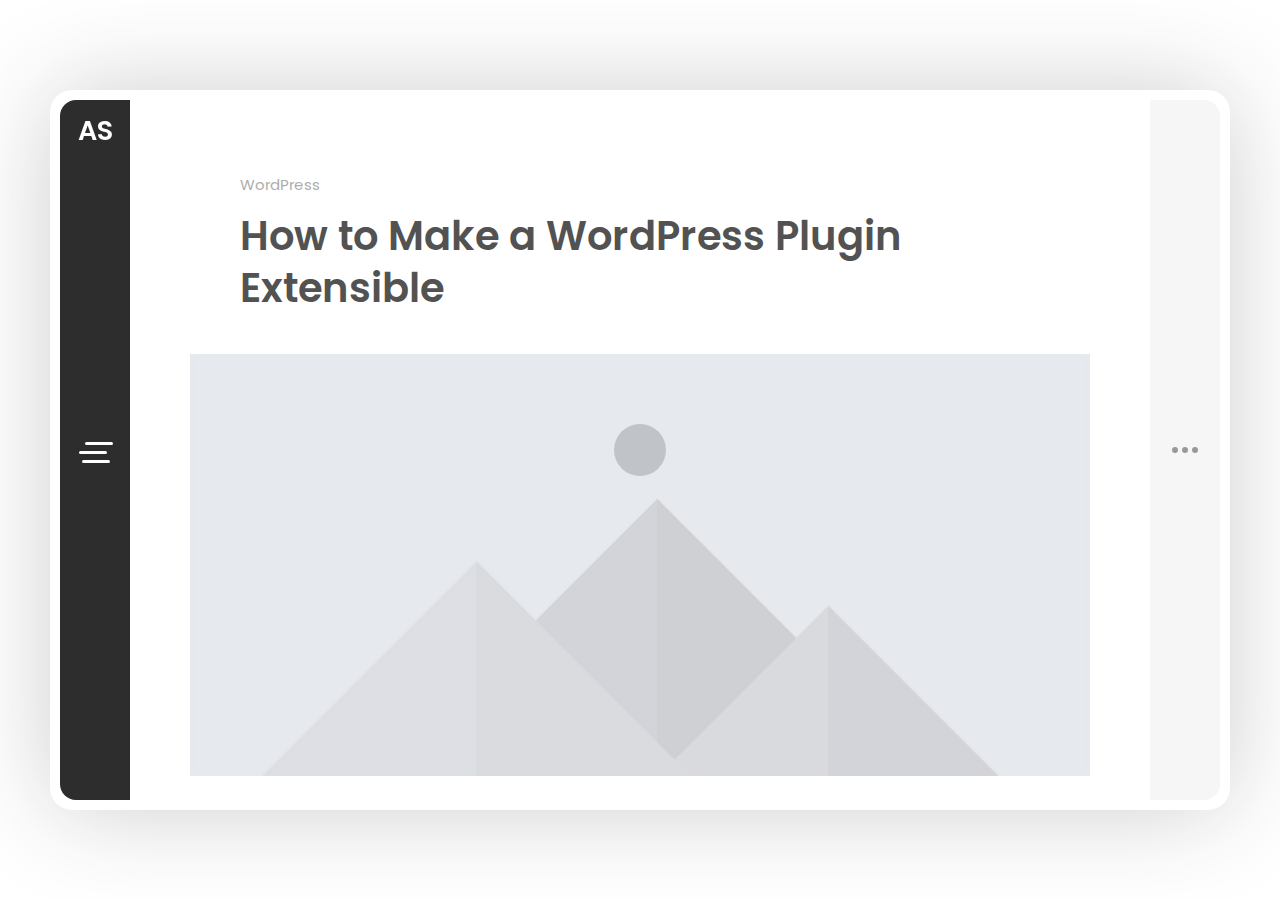
==== blog-post-1.html @ 0eae4720 "revamped my portfolio" ====
<!DOCTYPE html>
<html lang="en" class="no-js">
  <head>
    <meta charset="UTF-8" />
    <meta http-equiv="X-UA-Compatible" content="IE=edge"> 
    <title>Vattsal Portfolio / Resume Website</title>
    <meta name="viewport" content="width=device-width, initial-scale=1, maximum-scale=1, user-scalable=no">
    <meta name="description" content="Vattsal Portfolio / Resume Website" />
    <meta name="keywords" content="vcard, resposnive, retina, resume, jquery, css3, bootstrap, portfolio" />
    <meta name="author" content="lmpixels" />
    <link rel="shortcut icon" href="favicon.ico">


    <link rel="stylesheet" href="css/normalize.css" type="text/css">
    <link rel="stylesheet" href="css/bootstrap.min.css" type="text/css">
    <link rel="stylesheet" href="css/animations.css" type="text/css">
    <link rel="stylesheet" href="css/owl.carousel.css" type="text/css">
    <link rel="stylesheet" href="css/magnific-popup.css" type="text/css">
    <link rel="stylesheet" href="css/dlmenu.css" type="text/css">
    <link rel="stylesheet" href="css/main.css" type="text/css">
  </head>

  <body>

    <div class="lm-animated-bg"></div>
    
    <!-- Loading animation -->
    <div class="preloader">
      <div class="preloader-animation">
        <div class="preloader-spinner">
        </div>
      </div>
    </div>
    <!-- /Loading animation -->

    <!-- Page Wrapper -->
    <div class="page-wrapper bg-move-effect">
      <div class="page-content site-content">

        <!-- Site Header -->
        <header id="site_header" class="header">
          <div class="header-content">
            <!-- Menu Button Icon -->
            <div class="menu-button">
              <span></span>
              <span></span>
              <span></span>
            </div>
            <!-- /Menu Button Icon -->
                
            <!-- Personal Photo or Site Logo -->
            <!--<div class="header-photo">
              <a href="index.html">
                <img src="./img/profile_img.jpg" alt="image">
              </a>
            </div>-->
            <!-- /Personal Photo or Site Logo -->

            <!-- Text Logo -->
            <div class="header-titles">
              <a href="index.html">
                <h2>AS</h2>
              </a>
            </div>
            <!-- Text Logo -->
          </div>
          
          <!-- Site Main Menu & Profile Card -->
          <div class="site-menu profile-card-on flex-v-align dl-menuwrapper">
            <!-- Profile Card -->
            <div class="profile-card flex-v-align">
              <div class="profile-card-block">
              <!-- Profile Photo -->
              <div class="profile-img">
                <a href="#">
                  <img src="./img/vattsal-profile-square-2.png" alt="image">
                </a>
              </div>
              <!-- /Profile Photo -->
              
              <!-- Profile Titles -->
              <a href="#">
                <h3 class="site-title">Vattsal Bhatt</h3>
              </a>
                          
              <h5 class="site-subtitle">MERN Developer</h5>
              <!-- /Profile Titles -->
                
                <!-- Social Links -->
                <div class="social-links">
                  <ul>
                    <li>
                      <a href="https://github.com/vattsalbhatt" target="_blank">
                        <i class="fab fa-github"></i>
                      </a>
                    </li>
                    <li>
                      <a href="https://www.linkedin.com/in/vattsalbhatt/" target="_blank">
                        <i class="fab fa-linkedin"></i>
                      </a>
                    </li>
                    <li>
                      <a href="https://twitter.com/vattsalbhatt" target="_blank">
                        <i class="fab fa-twitter"></i>
                      </a>
                    </li>
                    
                    <li>
                      <a href="https://instagram.com/vattsalbhatt" target="_blank">
                        <i class="fab fa-instagram"></i>
                      </a>
                    </li>
                  </ul>
                </div>
                <!-- /Social Links -->
              </div>
            </div>
            <!-- /Profile Card -->

            <!-- Main Menu -->
            <ul class="alan-classic-menu main-menu dl-menu dl-menuopen">
              <li class="menu-item menu-item-has-children">
                <a href="index.html">About Me</a>
                <!-- <ul class="sub-menu">
                  <li class="menu-item">
                    <a href="index.html">About Me</a>
                  </li>
                  
                  <li class="menu-item ">
                    <a href="index-2.html">About Me 2</a>
                  </li>
                </ul> -->
              </li>
              
              <li class="menu-item">
                <a href="resume.html">Resume</a>
              </li>
<!-- 
              <li class="menu-item">
                <a href="portfolio.html">Portfolio</a>
              </li> -->

              <li class="menu-item current-menu-item">
                <a href="blog.html">Blog</a>
              </li>
              
              <li class="menu-item">
                <a href="contact.html">Contact</a>
              </li>
            </ul>
            <!-- /Main Menu -->
          </div>
          <!-- /Site Main Menu & Profile Card -->
        </header>
        <!-- /Site Header -->

        <!-- Right Sidebar -->
        <div class="r-sidebar">
          <div class="sidebar-button">
            <span></span>
            <span></span>
            <span></span>
          </div>
        </div>
        
        <div id="blog-sidebar" class="blog-sidebar">
          <div class="blog-sidebar-content clearfix">
            <div class="sidebar-item">
              <div class="sidebar-title">
                <h4>Recent Posts</h4>
              </div>
              <ul>
                <li>
                  <a href="#">Best Practices for Animated Progress Indicators</a>
                </li>
                
                <li>
                  <a href="#">Designing the Perfect Feature Comparison Table</a>
                </li>
                
                <li>
                  <a href="#">An Overview of E-Commerce Platforms</a>
                </li>
                
                <li>
                  <a href="#">Why I Switched to Sketch For UI Design</a>
                </li>
                
                <li>
                  <a href="#">Creative and Innovative Navigation Designs</a>
                </li>
              </ul>
            </div>

            <div class="sidebar-item"><div class="sidebar-title"><h4>Archives</h4></div>
              <ul>
                <li>
                  <a href='#'>June 2020</a>
                </li>
              </ul>
            </div>

            <div class="sidebar-item">
              <div class="sidebar-title">
                <h4>Categories</h4>
              </div>
              
              <ul>
                <li class="cat-item">
                  <a href="#">Design</a>
                </li>
                
                <li class="cat-item">
                  <a href="#">E-Commerce</a>
                </li>

                <li class="cat-item">
                  <a href="#">UI</a>
                </li>
                
                <li class="cat-item">
                  <a href="#">Uncategorized</a>
                </li>
                
                <li class="cat-item">
                  <a href="#">WordPress</a>
                </li>
              </ul>

            </div>

          </div>
        </div>
        <!-- /Right Sidebar -->

        <!-- Page Content -->
        <div class="content-area single-page-area" data-animation="animated-section-rotateRoomBottomIn">
          <div class="single-page-content">
            <div class="content-wrapper">
              <article class="post">

                  <header class="entry-header">
                    <div class="entry-meta entry-meta-top">
                      <span><a href="#" rel="category tag">WordPress</a></span>      
                    </div><!-- .entry-meta -->

                    <h2 class="entry-title">How to Make a WordPress Plugin Extensible</h2>
                  </header><!-- .entry-header -->

                  <div class="post-thumbnail">
                    <img src="./img/blog/blog_post_1_full.jpg" alt=""  />
                  </div>

                  <div class="post-content">
                    <div class="entry-content">

                      <div class="row">
                        <div class=" col-xs-12 col-sm-12 ">

                            <p>Lorem ipsum dolor sit amet, consectetur adipiscing elit. Nam cursus lorem a turpis feugiat, et porttitor leo dapibus. In ut tincidunt lectus, id hendrerit enim. Maecenas at nibh eu nulla dignissim posuere. Nullam viverra vitae elit a tempus. Donec quis eleifend eros. Donec imperdiet nisi mi, in ultricies risus porta ac. Nullam laoreet convallis nibh sed congue. Donec nulla ipsum, tincidunt a augue maximus, pellentesque imperdiet lectus. Aenean posuere consequat libero, id efficitur quam dictum volutpat.</p>
                            
                            <p>Donec mollis a lacus a pharetra. Nam facilisis enim erat, in scelerisque eros mollis quis. Aliquam erat volutpat. Nam vel nibh justo. Nunc vestibulum leo a ultricies malesuada. Proin quis volutpat sem. Morbi consequat lacinia pulvinar.</p>
                            
                            <div class="single-image ">
                              <a href="./img/blog/blog_post_2_full.jpg" class="lightbox">
                                <img src="./img/blog/blog_post_2_full.jpg" alt="image">
                              </a>
                            </div>

                            <p>Cras commodo, nulla a commodo sodales, nisl mauris interdum lectus, ac mattis lacus purus ut nunc. Fusce volutpat aliquam euismod. Aliquam pulvinar neque turpis, in tincidunt mi varius et. Curabitur vitae tempus mauris, porta dictum ante. Nam pellentesque et mauris a suscipit. Vivamus gravida erat nec elit ullamcorper, quis laoreet metus efficitur. Duis vulputate, mauris a auctor pretium, elit nisl eleifend nulla, non accumsan augue massa quis tellus. Aliquam at justo libero.</p><p>Donec mollis a lacus a pharetra. Nam facilisis enim erat, in scelerisque eros mollis quis. Aliquam erat volutpat. Nam vel nibh justo. Nunc vestibulum leo a ultricies malesuada. Proin quis volutpat sem. Morbi consequat lacinia pulvinar.</p>

                            <blockquote class="quote fw-quote-left fw-quote-md ">
                              <p>Mauris lectus dolor, varius ut imperdiet nec, dignissim nec ligula. Cras posuere odio et finibus accumsan. Mauris in sem non arcu consectetur posuere sed quis justo. Sed turpis mauris, aliquet ac lacus nec, tempor condimentum justo.</p>
                              <footer class="quote-author">
                                <span>Edgar D. Wang</span>
                              </footer>
                            </blockquote>
                            
                            <p>Orci varius natoque penatibus et magnis dis parturient montes, nascetur ridiculus mus. Sed vestibulum mauris condimentum ultrices scelerisque. Fusce pulvinar cursus luctus. Cras dapibus placerat magna, quis euismod nisi consequat euismod. Curabitur finibus nisi at justo ultricies, nec congue metus rutrum. Quisque vulputate sollicitudin aliquam. Curabitur posuere auctor dapibus.</p>
                            
                            <p>Donec mollis a lacus a pharetra. Nam facilisis enim erat, in scelerisque eros mollis quis. Aliquam erat volutpat. Nam vel nibh justo. Nunc vestibulum leo a ultricies malesuada. Proin quis volutpat sem. Morbi consequat lacinia pulvinar.</p>

                        </div>
                      </div>

                    </div><!-- .entry-content -->
  
                    <div class="entry-meta entry-meta-bottom">
                      <div class="date-author">
                        
                        <span class="entry-date">
                          <a href="#" rel="bookmark">
                            <i class="far fa-clock"></i>
                            <time class="entry-date" datetime="2020-04-04T08:29:37+00:00"> December 4, 2019</time>
                          </a>
                        </span>

                        <span class="author vcard">
                          <a class="url fn n" href="#" rel="author">
                            <i class="fas fa-user"></i>
                            <span> Leven</span>
                          </a>
                        </span>
                      </div>
  
                      <!-- Share Buttons -->
                      <div class="entry-share btn-group share-buttons">
                        <a href="https://www.facebook.com/sharer/sharer.php?u=http://example.com/" onclick="javascript:window.open(this.href, '', 'menubar=no,toolbar=no,resizable=yes,scrollbars=yes,height=300,width=600');return false;" class="btn" target="_blank" title="Share on Facebook">
                          <i class="fab fa-facebook-f"></i>
                        </a>
    
                        <a href="https://twitter.com/share?url=http://example.com/" onclick="javascript:window.open(this.href, '', 'menubar=no,toolbar=no,resizable=yes,scrollbars=yes,height=300,width=600');return false;" class="btn" target="_blank" title="Share on Twitter">
                          <i class="fab fa-twitter"></i>
                        </a>
                        
                        <a href="http://www.linkedin.com/shareArticle?mini=true&amp;url=http://example.com/" onclick="javascript:window.open(this.href,'', 'menubar=no,toolbar=no,resizable=yes,scrollbars=yes,height=600,width=600');return false;" class="btn" title="Share on LinkedIn">
                          <i class="fab fa-linkedin-in"></i>
                        </a>
                        
                        <a href="http://www.digg.com/submit?url=http://example.com/" onclick="javascript:window.open(this.href,'', 'menubar=no,toolbar=no,resizable=yes,scrollbars=yes,height=600,width=600');return false;" class="btn" title="Share on Digg">
                          <i class="fab fa-digg"></i>
                        </a>
                      </div>
                      <!-- /Share Buttons -->
                    </div>

                    <div class="post-tags">
                      <span class="tags">
                        <a href="#" rel="tag">design</a>
                        <a href="#" rel="tag">plugin</a>
                        <a href="#" rel="tag">WordPress</a>
                      </span>
                    </div>
                  </div>
                </article>
            </div>
          </div>

          <!-- /Footer -->
          <footer class="site-footer clearfix">
            <div class="footer-social">
              <ul class="footer-social-links">
                <li>
                  <a href="https://github.com/vattsalbhatt" target="_blank"
                    >GitHub</a
                  >
                </li>
                <li>
                  <a
                    href="https://www.linkedin.com/in/vattsalbhatt/"
                    target="_blank"
                    >LinkedIn</a
                  >
                </li>
                <li>
                  <a href="https://twitter.com/vattsalbhatt" target="_blank"
                    >Twitter</a
                  >
                </li>
                <li>
                  <a href="https://instagram.com/vattsalbhatt" target="_blank"
                    >Instagram</a
                  >
                </li>
              </ul>
            </div>

            <div class="footer-copyrights">
              <p>© 2023. This page deployed with AWS pipeline.</p>
            </div>
          </footer>
          <!-- /Footer -->
        </div>
        <!-- /Page Content -->
      </div>
    </div>
    <!-- /Page Wrapper -->

    <script src="js/jquery-2.1.3.min.js"></script>
    <script src="js/modernizr.custom.js"></script>
    <script src="js/imagesloaded.pkgd.min.js"></script>
    <script src='https://www.google.com/recaptcha/api.js'></script>
    <script src="js/bootstrap.min.js"></script>
    <script src='js/jquery.shuffle.min.js'></script>
    <script src='js/masonry.pkgd.min.js'></script>
    <script src='js/owl.carousel.min.js'></script>
    <script src="js/jquery.magnific-popup.min.js"></script>
    <script src="js/jquery.dlmenu.js"></script>
    <script src="js/validator.js"></script>
    <script src="js/main.js"></script>
  </body>
</html>
---- css/animations.css ----
/* animation sets */

/* move from / to  */

.animated-section-moveToLeft {
	-webkit-animation: moveToLeft .6s ease both;
	animation: moveToLeft .6s ease both;
}

.animated-section-moveFromLeft {
	-webkit-animation: moveFromLeft .6s ease both;
	animation: moveFromLeft .6s ease both;
}

.animated-section-moveToRight {
	-webkit-animation: moveToRight .6s ease both;
	animation: moveToRight .6s ease both;
}

.animated-section-moveFromRight {
	-webkit-animation: moveFromRight .6s ease both;
	animation: moveFromRight .6s ease both;
}

.animated-section-moveToTop {
	-webkit-animation: moveToTop .6s ease both;
	animation: moveToTop .6s ease both;
}

.animated-section-moveFromTop {
	-webkit-animation: moveFromTop .6s ease both;
	animation: moveFromTop .6s ease both;
}

.animated-section-moveToBottom {
	-webkit-animation: moveToBottom .6s ease both;
	animation: moveToBottom .6s ease both;
}

.animated-section-moveFromBottom {
	-webkit-animation: moveFromBottom .6s ease both;
	animation: moveFromBottom .6s ease both;
}

/* fade */

.animated-section-fade {
	-webkit-animation: fade .7s ease both;
	animation: fade .7s ease both;
}

/* move from / to and fade */

.animated-section-moveToLeftFade {
	-webkit-animation: moveToLeftFade .7s ease both;
	animation: moveToLeftFade .7s ease both;
}

.animated-section-moveFromLeftFade {
	-webkit-animation: moveFromLeftFade .7s ease both;
	animation: moveFromLeftFade .7s ease both;
}

.animated-section-moveToRightFade {
	-webkit-animation: moveToRightFade .7s ease both;
	animation: moveToRightFade .7s ease both;
}

.animated-section-moveFromRightFade {
	-webkit-animation: moveFromRightFade .7s ease both;
	animation: moveFromRightFade .7s ease both;
}

.animated-section-moveToTopFade {
	-webkit-animation: moveToTopFade .7s ease both;
	animation: moveToTopFade .7s ease both;
}

.animated-section-moveFromTopFade {
	-webkit-animation: moveFromTopFade .7s ease both;
	animation: moveFromTopFade .7s ease both;
}

.animated-section-moveToBottomFade {
	-webkit-animation: moveToBottomFade .7s ease both;
	animation: moveToBottomFade .7s ease both;
}

.animated-section-moveFromBottomFade {
	-webkit-animation: moveFromBottomFade .7s ease both;
	animation: moveFromBottomFade .7s ease both;
}

/* move to with different easing */

.animated-section-moveToLeftEasing {
	-webkit-animation: moveToLeft .7s ease-in-out both;
	animation: moveToLeft .7s ease-in-out both;
}
.animated-section-moveToRightEasing {
	-webkit-animation: moveToRight .7s ease-in-out both;
	animation: moveToRight .7s ease-in-out both;
}
.animated-section-moveToTopEasing {
	-webkit-animation: moveToTop .7s ease-in-out both;
	animation: moveToTop .7s ease-in-out both;
}
.animated-section-moveToBottomEasing {
	-webkit-animation: moveToBottom .7s ease-in-out both;
	animation: moveToBottom .7s ease-in-out both;
}

/********************************* keyframes **************************************/

/* move from / to  */

@-webkit-keyframes moveToLeft {
	from { }
	to { -webkit-transform: translateX(-100%); }
}
@keyframes moveToLeft {
	from { }
	to { -webkit-transform: translateX(-100%); transform: translateX(-100%); }
}

@-webkit-keyframes moveFromLeft {
	from { -webkit-transform: translateX(-100%); }
}
@keyframes moveFromLeft {
	from { -webkit-transform: translateX(-100%); transform: translateX(-100%); }
}

@-webkit-keyframes moveToRight { 
	from { }
	to { -webkit-transform: translateX(100%); }
}
@keyframes moveToRight { 
	from { }
	to { -webkit-transform: translateX(100%); transform: translateX(100%); }
}

@-webkit-keyframes moveFromRight {
	from { -webkit-transform: translateX(100%); }
}
@keyframes moveFromRight {
	from { -webkit-transform: translateX(100%); transform: translateX(100%); }
}

@-webkit-keyframes moveToTop {
	from { }
	to { -webkit-transform: translateY(-100%); }
}
@keyframes moveToTop {
	from { }
	to { -webkit-transform: translateY(-100%); transform: translateY(-100%); }
}

@-webkit-keyframes moveFromTop {
	from { -webkit-transform: translateY(-100%); }
}
@keyframes moveFromTop {
	from { -webkit-transform: translateY(-100%); transform: translateY(-100%); }
}

@-webkit-keyframes moveToBottom {
	from { }
	to { -webkit-transform: translateY(100%); }
}
@keyframes moveToBottom {
	from { }
	to { -webkit-transform: translateY(100%); transform: translateY(100%); }
}

@-webkit-keyframes moveFromBottom {
	from { -webkit-transform: translateY(100%); }
}
@keyframes moveFromBottom {
	from { -webkit-transform: translateY(100%); transform: translateY(100%); }
}

/* fade */

@-webkit-keyframes fade {
	from { }
	to { opacity: 0.3; }
}
@keyframes fade {
	from { }
	to { opacity: 0.3; }
}

/* move from / to and fade */

@-webkit-keyframes moveToLeftFade {
	from { }
	to { opacity: 0.3; -webkit-transform: translateX(-100%); }
}
@keyframes moveToLeftFade {
	from { }
	to { opacity: 0.3; -webkit-transform: translateX(-100%); transform: translateX(-100%); }
}

@-webkit-keyframes moveFromLeftFade {
	from { opacity: 0.3; -webkit-transform: translateX(-100%); }
}
@keyframes moveFromLeftFade {
	from { opacity: 0.3; -webkit-transform: translateX(-100%); transform: translateX(-100%); }
}

@-webkit-keyframes moveToRightFade {
	from { }
	to { opacity: 0.3; -webkit-transform: translateX(100%); }
}
@keyframes moveToRightFade {
	from { }
	to { opacity: 0.3; -webkit-transform: translateX(100%); transform: translateX(100%); }
}

@-webkit-keyframes moveFromRightFade {
	from { opacity: 0.3; -webkit-transform: translateX(100%); }
}
@keyframes moveFromRightFade {
	from { opacity: 0.3; -webkit-transform: translateX(100%); transform: translateX(100%); }
}

@-webkit-keyframes moveToTopFade {
	from { }
	to { opacity: 0.3; -webkit-transform: translateY(-100%); }
}
@keyframes moveToTopFade {
	from { }
	to { opacity: 0.3; -webkit-transform: translateY(-100%); transform: translateY(-100%); }
}

@-webkit-keyframes moveFromTopFade {
	from { opacity: 0.3; -webkit-transform: translateY(-100%); }
}
@keyframes moveFromTopFade {
	from { opacity: 0.3; -webkit-transform: translateY(-100%); transform: translateY(-100%); }
}

@-webkit-keyframes moveToBottomFade {
	from { }
	to { opacity: 0.3; -webkit-transform: translateY(100%); }
}
@keyframes moveToBottomFade {
	from { }
	to { opacity: 0.3; -webkit-transform: translateY(100%); transform: translateY(100%); }
}

@-webkit-keyframes moveFromBottomFade {
	from { opacity: 0.3; -webkit-transform: translateY(100%); }
}
@keyframes moveFromBottomFade {
	from { opacity: 0.3; -webkit-transform: translateY(100%); transform: translateY(100%); }
}

/* scale and fade */

.animated-section-scaleDown {
	-webkit-animation: scaleDown .7s ease both;
	animation: scaleDown .7s ease both;
}

.animated-section-scaleUp {
	-webkit-animation: scaleUp .7s ease both;
	animation: scaleUp .7s ease both;
}

.animated-section-scaleUpDown {
	-webkit-animation: scaleUpDown .5s ease both;
	animation: scaleUpDown .5s ease both;
}

.animated-section-scaleDownUp {
	-webkit-animation: scaleDownUp .5s ease both;
	animation: scaleDownUp .5s ease both;
}

.animated-section-scaleDownCenter {
	-webkit-animation: scaleDownCenter .4s ease-in both;
	animation: scaleDownCenter .4s ease-in both;
}

.animated-section-scaleUpCenter {
	-webkit-animation: scaleUpCenter .4s ease-out both;
	animation: scaleUpCenter .4s ease-out both;
}

/********************************* keyframes **************************************/

/* scale and fade */

@-webkit-keyframes scaleDown {
	from { }
	to { opacity: 0; -webkit-transform: scale(.8); }
}
@keyframes scaleDown {
	from { }
	to { opacity: 0; -webkit-transform: scale(.8); transform: scale(.8); }
}

@-webkit-keyframes scaleUp {
	from { opacity: 0; -webkit-transform: scale(.8); }
}
@keyframes scaleUp {
	from { opacity: 0; -webkit-transform: scale(.8); transform: scale(.8); }
}

@-webkit-keyframes scaleUpDown {
	from { opacity: 0; -webkit-transform: scale(1.2); }
}
@keyframes scaleUpDown {
	from { opacity: 0; -webkit-transform: scale(1.2); transform: scale(1.2); }
}

@-webkit-keyframes scaleDownUp {
	from { }
	to { opacity: 0; -webkit-transform: scale(1.2); }
}
@keyframes scaleDownUp {
	from { }
	to { opacity: 0; -webkit-transform: scale(1.2); transform: scale(1.2); }
}

@-webkit-keyframes scaleDownCenter {
	from { }
	to { opacity: 0; -webkit-transform: scale(.7); }
}
@keyframes scaleDownCenter {
	from { }
	to { opacity: 0; -webkit-transform: scale(.7); transform: scale(.7); }
}

@-webkit-keyframes scaleUpCenter {
	from { opacity: 0; -webkit-transform: scale(.7); }
}
@keyframes scaleUpCenter {
	from { opacity: 0; -webkit-transform: scale(.7); transform: scale(.7); }
}

/* rotate sides first and scale */

.animated-section-rotateRightSideFirst {
	-webkit-transform-origin: 0% 50%;
	transform-origin: 0% 50%;
	-webkit-animation: rotateRightSideFirst .8s both ease-in;
	animation: rotateRightSideFirst .8s both ease-in;
}
.animated-section-rotateLeftSideFirst {
	-webkit-transform-origin: 100% 50%;
	transform-origin: 100% 50%;
	-webkit-animation: rotateLeftSideFirst .8s both ease-in;
	animation: rotateLeftSideFirst .8s both ease-in;
}
.animated-section-rotateTopSideFirst {
	-webkit-transform-origin: 50% 100%;
	transform-origin: 50% 100%;
	-webkit-animation: rotateTopSideFirst .8s both ease-in;
	animation: rotateTopSideFirst .8s both ease-in;
}
.animated-section-rotateBottomSideFirst {
	-webkit-transform-origin: 50% 0%;
	transform-origin: 50% 0%;
	-webkit-animation: rotateBottomSideFirst .8s both ease-in;
	animation: rotateBottomSideFirst .8s both ease-in;
}

/* flip */

.animated-section-flipOutRight {
	-webkit-transform-origin: 50% 50%;
	transform-origin: 50% 50%;
	-webkit-animation: flipOutRight .5s both ease-in;
	animation: flipOutRight .5s both ease-in;
}
.animated-section-flipInLeft {
	-webkit-transform-origin: 50% 50%;
	transform-origin: 50% 50%;
	-webkit-animation: flipInLeft .5s both ease-out;
	animation: flipInLeft .5s both ease-out;
}
.animated-section-flipOutLeft {
	-webkit-transform-origin: 50% 50%;
	transform-origin: 50% 50%;
	-webkit-animation: flipOutLeft .5s both ease-in;
	animation: flipOutLeft .5s both ease-in;
}
.animated-section-flipInRight {
	-webkit-transform-origin: 50% 50%;
	transform-origin: 50% 50%;
	-webkit-animation: flipInRight .5s both ease-out;
	animation: flipInRight .5s both ease-out;
}
.animated-section-flipOutTop {
	-webkit-transform-origin: 50% 50%;
	transform-origin: 50% 50%;
	-webkit-animation: flipOutTop .5s both ease-in;
	animation: flipOutTop .5s both ease-in;
}
.animated-section-flipInBottom {
	-webkit-transform-origin: 50% 50%;
	transform-origin: 50% 50%;
	-webkit-animation: flipInBottom .5s both ease-out;
	animation: flipInBottom .5s both ease-out;
}
.animated-section-flipOutBottom {
	-webkit-transform-origin: 50% 50%;
	transform-origin: 50% 50%;
	-webkit-animation: flipOutBottom .5s both ease-in;
	animation: flipOutBottom .5s both ease-in;
}
.animated-section-flipInTop {
	-webkit-transform-origin: 50% 50%;
	transform-origin: 50% 50%;
	-webkit-animation: flipInTop .5s both ease-out;
	animation: flipInTop .5s both ease-out;
}

/* rotate fall */

.animated-section-rotateFall {
	-webkit-transform-origin: 0% 0%;
	transform-origin: 0% 0%;
	-webkit-animation: rotateFall 1s both ease-in;
	animation: rotateFall 1s both ease-in;
}

/* rotate newspaper */
.animated-section-rotateOutNewspaper {
	-webkit-transform-origin: 50% 50%;
	transform-origin: 50% 50%;
	-webkit-animation: rotateOutNewspaper .5s both ease-in;
	animation: rotateOutNewspaper .5s both ease-in;
}
.animated-section-rotateInNewspaper {
	-webkit-transform-origin: 50% 50%;
	transform-origin: 50% 50%;
	-webkit-animation: rotateInNewspaper .5s both ease-out;
	animation: rotateInNewspaper .5s both ease-out;
}

/* push */
.animated-section-rotatePushLeft {
	-webkit-transform-origin: 0% 50%;
	transform-origin: 0% 50%;
	-webkit-animation: rotatePushLeft .8s both ease;
	animation: rotatePushLeft .8s both ease;
}
.animated-section-rotatePushRight {
	-webkit-transform-origin: 100% 50%;
	transform-origin: 100% 50%;
	-webkit-animation: rotatePushRight .8s both ease;
	animation: rotatePushRight .8s both ease;
}
.animated-section-rotatePushTop {
	-webkit-transform-origin: 50% 0%;
	transform-origin: 50% 0%;
	-webkit-animation: rotatePushTop .8s both ease;
	animation: rotatePushTop .8s both ease;
}
.animated-section-rotatePushBottom {
	-webkit-transform-origin: 50% 100%;
	transform-origin: 50% 100%;
	-webkit-animation: rotatePushBottom .8s both ease;
	animation: rotatePushBottom .8s both ease;
}

/* pull */
.animated-section-rotatePullRight {
	-webkit-transform-origin: 100% 50%;
	transform-origin: 100% 50%;
	-webkit-animation: rotatePullRight .5s both ease;
	animation: rotatePullRight .5s both ease;
}
.animated-section-rotatePullLeft {
	-webkit-transform-origin: 0% 50%;
	transform-origin: 0% 50%;
	-webkit-animation: rotatePullLeft .5s both ease;
	animation: rotatePullLeft .5s both ease;
}
.animated-section-rotatePullTop {
	-webkit-transform-origin: 50% 0%;
	transform-origin: 50% 0%;
	-webkit-animation: rotatePullTop .5s both ease;
	animation: rotatePullTop .5s both ease;
}
.animated-section-rotatePullBottom {
	-webkit-transform-origin: 50% 100%;
	transform-origin: 50% 100%;
	-webkit-animation: rotatePullBottom .5s both ease;
	animation: rotatePullBottom .5s both ease;
}

/* fold */
.animated-section-rotateFoldRight {
	-webkit-transform-origin: 0% 50%;
	transform-origin: 0% 50%;
	-webkit-animation: rotateFoldRight .7s both ease;
	animation: rotateFoldRight .7s both ease;
}
.animated-section-rotateFoldLeft {
	-webkit-transform-origin: 100% 50%;
	transform-origin: 100% 50%;
	-webkit-animation: rotateFoldLeft .7s both ease;
	animation: rotateFoldLeft .7s both ease;
}
.animated-section-rotateFoldTop {
	-webkit-transform-origin: 50% 100%;
	transform-origin: 50% 100%;
	-webkit-animation: rotateFoldTop .7s both ease;
	animation: rotateFoldTop .7s both ease;
}
.animated-section-rotateFoldBottom {
	-webkit-transform-origin: 50% 0%;
	transform-origin: 50% 0%;
	-webkit-animation: rotateFoldBottom .7s both ease;
	animation: rotateFoldBottom .7s both ease;
}

/* unfold */
.animated-section-rotateUnfoldLeft {
	-webkit-transform-origin: 100% 50%;
	transform-origin: 100% 50%;
	-webkit-animation: rotateUnfoldLeft .7s both ease;
	animation: rotateUnfoldLeft .7s both ease;
}
.animated-section-rotateUnfoldRight {
	-webkit-transform-origin: 0% 50%;
	transform-origin: 0% 50%;
	-webkit-animation: rotateUnfoldRight .7s both ease;
	animation: rotateUnfoldRight .7s both ease;
}
.animated-section-rotateUnfoldTop {
	-webkit-transform-origin: 50% 100%;
	transform-origin: 50% 100%;
	-webkit-animation: rotateUnfoldTop .7s both ease;
	animation: rotateUnfoldTop .7s both ease;
}
.animated-section-rotateUnfoldBottom {
	-webkit-transform-origin: 50% 0%;
	transform-origin: 50% 0%;
	-webkit-animation: rotateUnfoldBottom .7s both ease;
	animation: rotateUnfoldBottom .7s both ease;
}

/* room walls */
.animated-section-rotateRoomLeftOut {
	-webkit-transform-origin: 100% 50%;
	transform-origin: 100% 50%;
	-webkit-animation: rotateRoomLeftOut .8s both ease;
	animation: rotateRoomLeftOut .8s both ease;
}
.animated-section-rotateRoomLeftIn {
	-webkit-transform-origin: 0% 50%;
	transform-origin: 0% 50%;
	-webkit-animation: rotateRoomLeftIn .8s both ease;
	animation: rotateRoomLeftIn .8s both ease;
}
.animated-section-rotateRoomRightOut {
	-webkit-transform-origin: 0% 50%;
	transform-origin: 0% 50%;
	-webkit-animation: rotateRoomRightOut .8s both ease;
	animation: rotateRoomRightOut .8s both ease;
}
.animated-section-rotateRoomRightIn {
	-webkit-transform-origin: 100% 50%;
	transform-origin: 100% 50%;
	-webkit-animation: rotateRoomRightIn .8s both ease;
	animation: rotateRoomRightIn .8s both ease;
}
.animated-section-rotateRoomTopOut {
	-webkit-transform-origin: 50% 100%;
	transform-origin: 50% 100%;
	-webkit-animation: rotateRoomTopOut .8s both ease;
	animation: rotateRoomTopOut .8s both ease;
}
.animated-section-rotateRoomTopIn {
	-webkit-transform-origin: 50% 0%;
	transform-origin: 50% 0%;
	-webkit-animation: rotateRoomTopIn .8s both ease;
	animation: rotateRoomTopIn .8s both ease;
}
.animated-section-rotateRoomBottomOut {
	-webkit-transform-origin: 50% 0%;
	transform-origin: 50% 0%;
	-webkit-animation: rotateRoomBottomOut .8s both ease;
	animation: rotateRoomBottomOut .8s both ease;
}
.animated-section-rotateRoomBottomIn {
	-webkit-transform-origin: 50% 100%;
	transform-origin: 50% 100%;
	-webkit-animation: rotateRoomBottomIn .8s both ease;
	animation: rotateRoomBottomIn .8s both ease;
}

/* cube */
.animated-section-rotateCubeLeftOut {
	-webkit-transform-origin: 100% 50%;
	transform-origin: 100% 50%;
	-webkit-animation: rotateCubeLeftOut .6s both ease-in;
	animation: rotateCubeLeftOut .6s both ease-in;
}
.animated-section-rotateCubeLeftIn {
	-webkit-transform-origin: 0% 50%;
	transform-origin: 0% 50%;
	-webkit-animation: rotateCubeLeftIn .6s both ease-in;
	animation: rotateCubeLeftIn .6s both ease-in;
}
.animated-section-rotateCubeRightOut {
	-webkit-transform-origin: 0% 50%;
	transform-origin: 0% 50%;
	-webkit-animation: rotateCubeRightOut .6s both ease-in;
	animation: rotateCubeRightOut .6s both ease-in;
}
.animated-section-rotateCubeRightIn {
	-webkit-transform-origin: 100% 50%;
	transform-origin: 100% 50%;
	-webkit-animation: rotateCubeRightIn .6s both ease-in;
	animation: rotateCubeRightIn .6s both ease-in;
}
.animated-section-rotateCubeTopOut {
	-webkit-transform-origin: 50% 100%;
	transform-origin: 50% 100%;
	-webkit-animation: rotateCubeTopOut .6s both ease-in;
	animation: rotateCubeTopOut .6s both ease-in;
}
.animated-section-rotateCubeTopIn {
	-webkit-transform-origin: 50% 0%;
	transform-origin: 50% 0%;
	-webkit-animation: rotateCubeTopIn .6s both ease-in;
	animation: rotateCubeTopIn .6s both ease-in;
}
.animated-section-rotateCubeBottomOut {
	-webkit-transform-origin: 50% 0%;
	transform-origin: 50% 0%;
	-webkit-animation: rotateCubeBottomOut .6s both ease-in;
	animation: rotateCubeBottomOut .6s both ease-in;
}
.animated-section-rotateCubeBottomIn {
	-webkit-transform-origin: 50% 100%;
	transform-origin: 50% 100%;
	-webkit-animation: rotateCubeBottomIn .6s both ease-in;
	animation: rotateCubeBottomIn .6s both ease-in;
}

/* carousel */
.animated-section-rotateCarouselLeftOut {
	-webkit-transform-origin: 100% 50%;
	transform-origin: 100% 50%;
	-webkit-animation: rotateCarouselLeftOut .8s both ease;
	animation: rotateCarouselLeftOut .8s both ease;
}
.animated-section-rotateCarouselLeftIn {
	-webkit-transform-origin: 0% 50%;
	transform-origin: 0% 50%;
	-webkit-animation: rotateCarouselLeftIn .8s both ease;
	animation: rotateCarouselLeftIn .8s both ease;
}
.animated-section-rotateCarouselRightOut {
	-webkit-transform-origin: 0% 50%;
	transform-origin: 0% 50%;
	-webkit-animation: rotateCarouselRightOut .8s both ease;
	animation: rotateCarouselRightOut .8s both ease;
}
.animated-section-rotateCarouselRightIn {
	-webkit-transform-origin: 100% 50%;
	transform-origin: 100% 50%;
	-webkit-animation: rotateCarouselRightIn .8s both ease;
	animation: rotateCarouselRightIn .8s both ease;
}
.animated-section-rotateCarouselTopOut {
	-webkit-transform-origin: 50% 100%;
	transform-origin: 50% 100%;
	-webkit-animation: rotateCarouselTopOut .8s both ease;
	animation: rotateCarouselTopOut .8s both ease;
}
.animated-section-rotateCarouselTopIn {
	-webkit-transform-origin: 50% 0%;
	transform-origin: 50% 0%;
	-webkit-animation: rotateCarouselTopIn .8s both ease;
	animation: rotateCarouselTopIn .8s both ease;
}
.animated-section-rotateCarouselBottomOut {
	-webkit-transform-origin: 50% 0%;
	transform-origin: 50% 0%;
	-webkit-animation: rotateCarouselBottomOut .8s both ease;
	animation: rotateCarouselBottomOut .8s both ease;
}
.animated-section-rotateCarouselBottomIn {
	-webkit-transform-origin: 50% 100%;
	transform-origin: 50% 100%;
	-webkit-animation: rotateCarouselBottomIn .8s both ease;
	animation: rotateCarouselBottomIn .8s both ease;
}

/* sides */
.animated-section-rotateSidesOut {
	-webkit-transform-origin: -50% 50%;
	transform-origin: -50% 50%;
	-webkit-animation: rotateSidesOut .5s both ease-in;
	animation: rotateSidesOut .5s both ease-in;
}
.animated-section-rotateSidesIn {
	-webkit-transform-origin: 150% 50%;
	transform-origin: 150% 50%;
	-webkit-animation: rotateSidesIn .5s both ease-out;
	animation: rotateSidesIn .5s both ease-out;
}

/* slide */
.animated-section-rotateSlideOut {
	-webkit-animation: rotateSlideOut 1s both ease;
	animation: rotateSlideOut 1s both ease;
}
.animated-section-rotateSlideIn {
	-webkit-animation: rotateSlideIn 1s both ease;
	animation: rotateSlideIn 1s both ease;
}

/********************************* keyframes **************************************/

/* rotate sides first and scale */

@-webkit-keyframes rotateRightSideFirst {
	0% { }
	40% { -webkit-transform: rotateY(15deg); opacity: .8; -webkit-animation-timing-function: ease-out; }
	100% { -webkit-transform: scale(0.8) translateZ(-200px); opacity:0; }
}
@keyframes rotateRightSideFirst {
	0% { }
	40% { -webkit-transform: rotateY(15deg); transform: rotateY(15deg); opacity: .8; -webkit-animation-timing-function: ease-out; animation-timing-function: ease-out; }
	100% { -webkit-transform: scale(0.8) translateZ(-200px); transform: scale(0.8) translateZ(-200px); opacity:0; }
}

@-webkit-keyframes rotateLeftSideFirst {
	0% { }
	40% { -webkit-transform: rotateY(-15deg); opacity: .8; -webkit-animation-timing-function: ease-out; }
	100% { -webkit-transform: scale(0.8) translateZ(-200px); opacity:0; }
}
@keyframes rotateLeftSideFirst {
	0% { }
	40% { -webkit-transform: rotateY(-15deg); transform: rotateY(-15deg); opacity: .8; -webkit-animation-timing-function: ease-out; animation-timing-function: ease-out; }
	100% { -webkit-transform: scale(0.8) translateZ(-200px); transform: scale(0.8) translateZ(-200px); opacity:0; }
}

@-webkit-keyframes rotateTopSideFirst {
	0% { }
	40% { -webkit-transform: rotateX(15deg); opacity: .8; -webkit-animation-timing-function: ease-out; }
	100% { -webkit-transform: scale(0.8) translateZ(-200px); opacity:0; }
}
@keyframes rotateTopSideFirst {
	0% { }
	40% { -webkit-transform: rotateX(15deg); transform: rotateX(15deg); opacity: .8; -webkit-animation-timing-function: ease-out; animation-timing-function: ease-out; }
	100% { -webkit-transform: scale(0.8) translateZ(-200px); transform: scale(0.8) translateZ(-200px); opacity:0; }
}

@-webkit-keyframes rotateBottomSideFirst {
	0% { }
	40% { -webkit-transform: rotateX(-15deg); opacity: .8; -webkit-animation-timing-function: ease-out; }
	100% { -webkit-transform: scale(0.8) translateZ(-200px); opacity:0; }
}
@keyframes rotateBottomSideFirst {
	0% { }
	40% { -webkit-transform: rotateX(-15deg); transform: rotateX(-15deg); opacity: .8; -webkit-animation-timing-function: ease-out; animation-timing-function: ease-out; }
	100% { -webkit-transform: scale(0.8) translateZ(-200px); transform: scale(0.8) translateZ(-200px); opacity:0; }
}

/* flip */

@-webkit-keyframes flipOutRight {
	from { }
	to { -webkit-transform: translateZ(-1000px) rotateY(90deg); opacity: 0.2; }
}
@keyframes flipOutRight {
	from { }
	to { -webkit-transform: translateZ(-1000px) rotateY(90deg); transform: translateZ(-1000px) rotateY(90deg); opacity: 0.2; }
}

@-webkit-keyframes flipInLeft {
	from { -webkit-transform: translateZ(-1000px) rotateY(-90deg); opacity: 0.2; }
}
@keyframes flipInLeft {
	from { -webkit-transform: translateZ(-1000px) rotateY(-90deg); transform: translateZ(-1000px) rotateY(-90deg); opacity: 0.2; }
}

@-webkit-keyframes flipOutLeft {
	from { }
	to { -webkit-transform: translateZ(-1000px) rotateY(-90deg); opacity: 0.2; }
}
@keyframes flipOutLeft {
	from { }
	to { -webkit-transform: translateZ(-1000px) rotateY(-90deg); transform: translateZ(-1000px) rotateY(-90deg); opacity: 0.2; }
}

@-webkit-keyframes flipInRight {
	from { -webkit-transform: translateZ(-1000px) rotateY(90deg); opacity: 0.2; }
}
@keyframes flipInRight {
	from { -webkit-transform: translateZ(-1000px) rotateY(90deg); transform: translateZ(-1000px) rotateY(90deg); opacity: 0.2; }
}

@-webkit-keyframes flipOutTop {
	from { }
	to { -webkit-transform: translateZ(-1000px) rotateX(90deg); opacity: 0.2; }
}
@keyframes flipOutTop {
	from { }
	to { -webkit-transform: translateZ(-1000px) rotateX(90deg); transform: translateZ(-1000px) rotateX(90deg); opacity: 0.2; }
}

@-webkit-keyframes flipInBottom {
	from { -webkit-transform: translateZ(-1000px) rotateX(-90deg); opacity: 0.2; }
}
@keyframes flipInBottom {
	from { -webkit-transform: translateZ(-1000px) rotateX(-90deg); transform: translateZ(-1000px) rotateX(-90deg); opacity: 0.2; }
}

@-webkit-keyframes flipOutBottom {
	from { }
	to { -webkit-transform: translateZ(-1000px) rotateX(-90deg); opacity: 0.2; }
}
@keyframes flipOutBottom {
	from { }
	to { -webkit-transform: translateZ(-1000px) rotateX(-90deg); transform: translateZ(-1000px) rotateX(-90deg); opacity: 0.2; }
}

@-webkit-keyframes flipInTop {
	from { -webkit-transform: translateZ(-1000px) rotateX(90deg); opacity: 0.2; }
}
@keyframes flipInTop {
	from { -webkit-transform: translateZ(-1000px) rotateX(90deg); transform: translateZ(-1000px) rotateX(90deg); opacity: 0.2; }
}

/* fall */

@-webkit-keyframes rotateFall {
	0% { -webkit-transform: rotateZ(0deg); }
	20% { -webkit-transform: rotateZ(10deg); -webkit-animation-timing-function: ease-out; }
	40% { -webkit-transform: rotateZ(17deg); }
	60% { -webkit-transform: rotateZ(16deg); }
	100% { -webkit-transform: translateY(100%) rotateZ(17deg); }
}
@keyframes rotateFall {
	0% { -webkit-transform: rotateZ(0deg); transform: rotateZ(0deg); }
	20% { -webkit-transform: rotateZ(10deg); transform: rotateZ(10deg); -webkit-animation-timing-function: ease-out; animation-timing-function: ease-out; }
	40% { -webkit-transform: rotateZ(17deg); transform: rotateZ(17deg); }
	60% { -webkit-transform: rotateZ(16deg); transform: rotateZ(16deg); }
	100% { -webkit-transform: translateY(100%) rotateZ(17deg); transform: translateY(100%) rotateZ(17deg); }
}

/* newspaper */

@-webkit-keyframes rotateOutNewspaper {
	from { }
	to { -webkit-transform: translateZ(-3000px) rotateZ(360deg); opacity: 0; }
}
@keyframes rotateOutNewspaper {
	from { }
	to { -webkit-transform: translateZ(-3000px) rotateZ(360deg); transform: translateZ(-3000px) rotateZ(360deg); opacity: 0; }
}

@-webkit-keyframes rotateInNewspaper {
	from { -webkit-transform: translateZ(-3000px) rotateZ(-360deg); opacity: 0; }
}
@keyframes rotateInNewspaper {
	from { -webkit-transform: translateZ(-3000px) rotateZ(-360deg); transform: translateZ(-3000px) rotateZ(-360deg); opacity: 0; }
}

/* push */

@-webkit-keyframes rotatePushLeft {
	from { }
	to { opacity: 0; -webkit-transform: rotateY(90deg); }
}
@keyframes rotatePushLeft {
	from { }
	to { opacity: 0; -webkit-transform: rotateY(90deg); transform: rotateY(90deg); }
}

@-webkit-keyframes rotatePushRight {
	from { }
	to { opacity: 0; -webkit-transform: rotateY(-90deg); }
}
@keyframes rotatePushRight {
	from { }
	to { opacity: 0; -webkit-transform: rotateY(-90deg); transform: rotateY(-90deg); }
}

@-webkit-keyframes rotatePushTop {
	from { }
	to { opacity: 0; -webkit-transform: rotateX(-90deg); }
}
@keyframes rotatePushTop {
	from { }
	to { opacity: 0; -webkit-transform: rotateX(-90deg); transform: rotateX(-90deg); }
}

@-webkit-keyframes rotatePushBottom {
	from { }
	to { opacity: 0; -webkit-transform: rotateX(90deg); }
}
@keyframes rotatePushBottom {
	from { }
	to { opacity: 0; -webkit-transform: rotateX(90deg); transform: rotateX(90deg); }
}

/* pull */

@-webkit-keyframes rotatePullRight {
	from { opacity: 0; -webkit-transform: rotateY(-90deg); }
}
@keyframes rotatePullRight {
	from { opacity: 0; -webkit-transform: rotateY(-90deg); transform: rotateY(-90deg); }
}

@-webkit-keyframes rotatePullLeft {
	from { opacity: 0; -webkit-transform: rotateY(90deg); }
}
@keyframes rotatePullLeft {
	from { opacity: 0; -webkit-transform: rotateY(90deg); transform: rotateY(90deg); }
}

@-webkit-keyframes rotatePullTop {
	from { opacity: 0; -webkit-transform: rotateX(-90deg); }
}
@keyframes rotatePullTop {
	from { opacity: 0; -webkit-transform: rotateX(-90deg); transform: rotateX(-90deg); }
}

@-webkit-keyframes rotatePullBottom {
	from { opacity: 0; -webkit-transform: rotateX(90deg); }
}
@keyframes rotatePullBottom {
	from { opacity: 0; -webkit-transform: rotateX(90deg); transform: rotateX(90deg); }
}

/* fold */

@-webkit-keyframes rotateFoldRight {
	from { }
	to { opacity: 0; -webkit-transform: translateX(100%) rotateY(90deg); }
}
@keyframes rotateFoldRight {
	from { }
	to { opacity: 0; -webkit-transform: translateX(100%) rotateY(90deg); transform: translateX(100%) rotateY(90deg); }
}

@-webkit-keyframes rotateFoldLeft {
	from { }
	to { opacity: 0; -webkit-transform: translateX(-100%) rotateY(-90deg); }
}
@keyframes rotateFoldLeft {
	from { }
	to { opacity: 0; -webkit-transform: translateX(-100%) rotateY(-90deg); transform: translateX(-100%) rotateY(-90deg); }
}

@-webkit-keyframes rotateFoldTop {
	from { }
	to { opacity: 0; -webkit-transform: translateY(-100%) rotateX(90deg); }
}
@keyframes rotateFoldTop {
	from { }
	to { opacity: 0; -webkit-transform: translateY(-100%) rotateX(90deg); transform: translateY(-100%) rotateX(90deg); }
}

@-webkit-keyframes rotateFoldBottom {
	from { }
	to { opacity: 0; -webkit-transform: translateY(100%) rotateX(-90deg); }
}
@keyframes rotateFoldBottom {
	from { }
	to { opacity: 0; -webkit-transform: translateY(100%) rotateX(-90deg); transform: translateY(100%) rotateX(-90deg); }
}

/* unfold */

@-webkit-keyframes rotateUnfoldLeft {
	from { opacity: 0; -webkit-transform: translateX(-100%) rotateY(-90deg); }
}
@keyframes rotateUnfoldLeft {
	from { opacity: 0; -webkit-transform: translateX(-100%) rotateY(-90deg); transform: translateX(-100%) rotateY(-90deg); }
}

@-webkit-keyframes rotateUnfoldRight {
	from { opacity: 0; -webkit-transform: translateX(100%) rotateY(90deg); }
}
@keyframes rotateUnfoldRight {
	from { opacity: 0; -webkit-transform: translateX(100%) rotateY(90deg); transform: translateX(100%) rotateY(90deg); }
}

@-webkit-keyframes rotateUnfoldTop {
	from { opacity: 0; -webkit-transform: translateY(-100%) rotateX(90deg); }
}
@keyframes rotateUnfoldTop {
	from { opacity: 0; -webkit-transform: translateY(-100%) rotateX(90deg); transform: translateY(-100%) rotateX(90deg); }
}

@-webkit-keyframes rotateUnfoldBottom {
	from { opacity: 0; -webkit-transform: translateY(100%) rotateX(-90deg); }
}
@keyframes rotateUnfoldBottom {
	from { opacity: 0; -webkit-transform: translateY(100%) rotateX(-90deg); transform: translateY(100%) rotateX(-90deg); }
}

/* room walls */

@-webkit-keyframes rotateRoomLeftOut {
	from { }
	to { opacity: .3; -webkit-transform: translateX(-100%) rotateY(90deg); }
}
@keyframes rotateRoomLeftOut {
	from { }
	to { opacity: .3; -webkit-transform: translateX(-100%) rotateY(90deg); transform: translateX(-100%) rotateY(90deg); }
}

@-webkit-keyframes rotateRoomLeftIn {
	from { opacity: .3; -webkit-transform: translateX(100%) rotateY(-90deg); }
}
@keyframes rotateRoomLeftIn {
	from { opacity: .3; -webkit-transform: translateX(100%) rotateY(-90deg); transform: translateX(100%) rotateY(-90deg); }
}

@-webkit-keyframes rotateRoomRightOut {
	from { }
	to { opacity: .3; -webkit-transform: translateX(100%) rotateY(-90deg); }
}
@keyframes rotateRoomRightOut {
	from { }
	to { opacity: .3; -webkit-transform: translateX(100%) rotateY(-90deg); transform: translateX(100%) rotateY(-90deg); }
}

@-webkit-keyframes rotateRoomRightIn {
	from { opacity: .3; -webkit-transform: translateX(-100%) rotateY(90deg); }
}
@keyframes rotateRoomRightIn {
	from { opacity: .3; -webkit-transform: translateX(-100%) rotateY(90deg); transform: translateX(-100%) rotateY(90deg); }
}

@-webkit-keyframes rotateRoomTopOut {
	from { }
	to { opacity: .3; -webkit-transform: translateY(-100%) rotateX(-90deg); }
}
@keyframes rotateRoomTopOut {
	from { }
	to { opacity: .3; -webkit-transform: translateY(-100%) rotateX(-90deg); transform: translateY(-100%) rotateX(-90deg); }
}

@-webkit-keyframes rotateRoomTopIn {
	from { opacity: .3; -webkit-transform: translateY(100%) rotateX(90deg); }
}
@keyframes rotateRoomTopIn {
	from { opacity: .3; -webkit-transform: translateY(100%) rotateX(90deg); transform: translateY(100%) rotateX(90deg); }
}

@-webkit-keyframes rotateRoomBottomOut {
	from { }
	to { opacity: .3; -webkit-transform: translateY(100%) rotateX(90deg); }
}
@keyframes rotateRoomBottomOut {
	from { }
	to { opacity: .3; -webkit-transform: translateY(100%) rotateX(90deg); transform: translateY(100%) rotateX(90deg); }
}

@-webkit-keyframes rotateRoomBottomIn {
	from { opacity: .3; -webkit-transform: translateY(-100%) rotateX(-90deg); }
}
@keyframes rotateRoomBottomIn {
	from { opacity: .3; -webkit-transform: translateY(-100%) rotateX(-90deg); transform: translateY(-100%) rotateX(-90deg); }
}

/* cube */

@-webkit-keyframes rotateCubeLeftOut {
	0% { }
	50% { -webkit-animation-timing-function: ease-out;  -webkit-transform: translateX(-50%) translateZ(-200px) rotateY(-45deg); }
	100% { opacity: .3; -webkit-transform: translateX(-100%) rotateY(-90deg); }
}
@keyframes rotateCubeLeftOut {
	0% { }
	50% { -webkit-animation-timing-function: ease-out; animation-timing-function: ease-out;  -webkit-transform: translateX(-50%) translateZ(-200px) rotateY(-45deg);  transform: translateX(-50%) translateZ(-200px) rotateY(-45deg); }
	100% { opacity: .3; -webkit-transform: translateX(-100%) rotateY(-90deg); transform: translateX(-100%) rotateY(-90deg); }
}

@-webkit-keyframes rotateCubeLeftIn {
	0% { opacity: .3; -webkit-transform: translateX(100%) rotateY(90deg); }
	50% { -webkit-animation-timing-function: ease-out;  -webkit-transform: translateX(50%) translateZ(-200px) rotateY(45deg); }
}
@keyframes rotateCubeLeftIn {
	0% { opacity: .3; -webkit-transform: translateX(100%) rotateY(90deg); transform: translateX(100%) rotateY(90deg); }
	50% { -webkit-animation-timing-function: ease-out; animation-timing-function: ease-out;  -webkit-transform: translateX(50%) translateZ(-200px) rotateY(45deg);  transform: translateX(50%) translateZ(-200px) rotateY(45deg); }
}

@-webkit-keyframes rotateCubeRightOut {
	0% { }
	50% { -webkit-animation-timing-function: ease-out; -webkit-transform: translateX(50%) translateZ(-200px) rotateY(45deg); }
	100% { opacity: .3; -webkit-transform: translateX(100%) rotateY(90deg); }
}
@keyframes rotateCubeRightOut {
	0% { }
	50% { -webkit-animation-timing-function: ease-out; animation-timing-function: ease-out; -webkit-transform: translateX(50%) translateZ(-200px) rotateY(45deg); transform: translateX(50%) translateZ(-200px) rotateY(45deg); }
	100% { opacity: .3; -webkit-transform: translateX(100%) rotateY(90deg); transform: translateX(100%) rotateY(90deg); }
}

@-webkit-keyframes rotateCubeRightIn {
	0% { opacity: .3; -webkit-transform: translateX(-100%) rotateY(-90deg); }
	50% { -webkit-animation-timing-function: ease-out; -webkit-transform: translateX(-50%) translateZ(-200px) rotateY(-45deg); }
}
@keyframes rotateCubeRightIn {
	0% { opacity: .3; -webkit-transform: translateX(-100%) rotateY(-90deg); transform: translateX(-100%) rotateY(-90deg); }
	50% { -webkit-animation-timing-function: ease-out; animation-timing-function: ease-out; -webkit-transform: translateX(-50%) translateZ(-200px) rotateY(-45deg); transform: translateX(-50%) translateZ(-200px) rotateY(-45deg); }
}

@-webkit-keyframes rotateCubeTopOut {
	0% { }
	50% { -webkit-animation-timing-function: ease-out; -webkit-transform: translateY(-50%) translateZ(-200px) rotateX(45deg); }
	100% { opacity: .3; -webkit-transform: translateY(-100%) rotateX(90deg); }
}
@keyframes rotateCubeTopOut {
	0% {}
	50% { -webkit-animation-timing-function: ease-out; animation-timing-function: ease-out; -webkit-transform: translateY(-50%) translateZ(-200px) rotateX(45deg); transform: translateY(-50%) translateZ(-200px) rotateX(45deg); }
	100% { opacity: .3; -webkit-transform: translateY(-100%) rotateX(90deg); transform: translateY(-100%) rotateX(90deg); }
}

@-webkit-keyframes rotateCubeTopIn {
	0% { opacity: .3; -webkit-transform: translateY(100%) rotateX(-90deg); }
	50% { -webkit-animation-timing-function: ease-out; -webkit-transform: translateY(50%) translateZ(-200px) rotateX(-45deg); }
}
@keyframes rotateCubeTopIn {
	0% { opacity: .3; -webkit-transform: translateY(100%) rotateX(-90deg); transform: translateY(100%) rotateX(-90deg); }
	50% { -webkit-animation-timing-function: ease-out; animation-timing-function: ease-out; -webkit-transform: translateY(50%) translateZ(-200px) rotateX(-45deg); transform: translateY(50%) translateZ(-200px) rotateX(-45deg); }
}

@-webkit-keyframes rotateCubeBottomOut {
	0% { }
	50% { -webkit-animation-timing-function: ease-out; -webkit-transform: translateY(50%) translateZ(-200px) rotateX(-45deg); }
	100% { opacity: .3; -webkit-transform: translateY(100%) rotateX(-90deg); }
}
@keyframes rotateCubeBottomOut {
	0% { }
	50% { -webkit-animation-timing-function: ease-out; animation-timing-function: ease-out; -webkit-transform: translateY(50%) translateZ(-200px) rotateX(-45deg); transform: translateY(50%) translateZ(-200px) rotateX(-45deg); }
	100% { opacity: .3; -webkit-transform: translateY(100%) rotateX(-90deg); transform: translateY(100%) rotateX(-90deg); }
}

@-webkit-keyframes rotateCubeBottomIn {
	0% { opacity: .3; -webkit-transform: translateY(-100%) rotateX(90deg); }
	50% { -webkit-animation-timing-function: ease-out; -webkit-transform: translateY(-50%) translateZ(-200px) rotateX(45deg); }
}
@keyframes rotateCubeBottomIn {
	0% { opacity: .3; -webkit-transform: translateY(-100%) rotateX(90deg); transform: translateY(-100%) rotateX(90deg); }
	50% { -webkit-animation-timing-function: ease-out; animation-timing-function: ease-out; -webkit-transform: translateY(-50%) translateZ(-200px) rotateX(45deg); transform: translateY(-50%) translateZ(-200px) rotateX(45deg); }
}

/* carousel */

@-webkit-keyframes rotateCarouselLeftOut {
	from { }
	to { opacity: .3; -webkit-transform: translateX(-150%) scale(.4) rotateY(-65deg); }
}
@keyframes rotateCarouselLeftOut {
	from { }
	to { opacity: .3; -webkit-transform: translateX(-150%) scale(.4) rotateY(-65deg); transform: translateX(-150%) scale(.4) rotateY(-65deg); }
}

@-webkit-keyframes rotateCarouselLeftIn {
	from { opacity: .3; -webkit-transform: translateX(200%) scale(.4) rotateY(65deg); }
}
@keyframes rotateCarouselLeftIn {
	from { opacity: .3; -webkit-transform: translateX(200%) scale(.4) rotateY(65deg); transform: translateX(200%) scale(.4) rotateY(65deg); }
}

@-webkit-keyframes rotateCarouselRightOut {
	from { }
	to { opacity: .3; -webkit-transform: translateX(200%) scale(.4) rotateY(65deg); }
}
@keyframes rotateCarouselRightOut {
	from { }
	to { opacity: .3; -webkit-transform: translateX(200%) scale(.4) rotateY(65deg); transform: translateX(200%) scale(.4) rotateY(65deg); }
}

@-webkit-keyframes rotateCarouselRightIn {
	from { opacity: .3; -webkit-transform: translateX(-200%) scale(.4) rotateY(-65deg); }
}
@keyframes rotateCarouselRightIn {
	from { opacity: .3; -webkit-transform: translateX(-200%) scale(.4) rotateY(-65deg); transform: translateX(-200%) scale(.4) rotateY(-65deg); }
}

@-webkit-keyframes rotateCarouselTopOut {
	from { }
	to { opacity: .3; -webkit-transform: translateY(-200%) scale(.4) rotateX(65deg); }
}
@keyframes rotateCarouselTopOut {
	from { }
	to { opacity: .3; -webkit-transform: translateY(-200%) scale(.4) rotateX(65deg); transform: translateY(-200%) scale(.4) rotateX(65deg); }
}

@-webkit-keyframes rotateCarouselTopIn {
	from { opacity: .3; -webkit-transform: translateY(200%) scale(.4) rotateX(-65deg); }
}
@keyframes rotateCarouselTopIn {
	from { opacity: .3; -webkit-transform: translateY(200%) scale(.4) rotateX(-65deg); transform: translateY(200%) scale(.4) rotateX(-65deg); }
}

@-webkit-keyframes rotateCarouselBottomOut {
	from { }
	to { opacity: .3; -webkit-transform: translateY(200%) scale(.4) rotateX(-65deg); }
}
@keyframes rotateCarouselBottomOut {
	from { }
	to { opacity: .3; -webkit-transform: translateY(200%) scale(.4) rotateX(-65deg); transform: translateY(200%) scale(.4) rotateX(-65deg); }
}

@-webkit-keyframes rotateCarouselBottomIn {
	from { opacity: .3; -webkit-transform: translateY(-200%) scale(.4) rotateX(65deg); }
}
@keyframes rotateCarouselBottomIn {
	from { opacity: .3; -webkit-transform: translateY(-200%) scale(.4) rotateX(65deg); transform: translateY(-200%) scale(.4) rotateX(65deg); }
}

/* sides */

@-webkit-keyframes rotateSidesOut {
	from { }
	to { opacity: 0; -webkit-transform: translateZ(-500px) rotateY(90deg); }
}
@keyframes rotateSidesOut {
	from { }
	to { opacity: 0; -webkit-transform: translateZ(-500px) rotateY(90deg); transform: translateZ(-500px) rotateY(90deg); }
}

@-webkit-keyframes rotateSidesIn {
	from { opacity: 0; -webkit-transform: translateZ(-500px) rotateY(-90deg); }
}
@keyframes rotateSidesIn {
	from { opacity: 0; -webkit-transform: translateZ(-500px) rotateY(-90deg); transform: translateZ(-500px) rotateY(-90deg); }
}

/* slide */

@-webkit-keyframes rotateSlideOut {
	0% { }
	25% { opacity: .5; -webkit-transform: translateZ(-500px); }
	75% { opacity: .5; -webkit-transform: translateZ(-500px) translateX(-200%); }
	100% { opacity: .5; -webkit-transform: translateZ(-500px) translateX(-200%); }
}
@keyframes rotateSlideOut {
	0% { }
	25% { opacity: .5; -webkit-transform: translateZ(-500px); transform: translateZ(-500px); }
	75% { opacity: .5; -webkit-transform: translateZ(-500px) translateX(-200%); transform: translateZ(-500px) translateX(-200%); }
	100% { opacity: .5; -webkit-transform: translateZ(-500px) translateX(-200%); transform: translateZ(-500px) translateX(-200%); }
}

@-webkit-keyframes rotateSlideIn {
	0%, 25% { opacity: .5; -webkit-transform: translateZ(-500px) translateX(200%); }
	75% { opacity: .5; -webkit-transform: translateZ(-500px); }
	100% { opacity: 1; -webkit-transform: translateZ(0) translateX(0); }
}
@keyframes rotateSlideIn {
	0%, 25% { opacity: .5; -webkit-transform: translateZ(-500px) translateX(200%); transform: translateZ(-500px) translateX(200%); }
	75% { opacity: .5; -webkit-transform: translateZ(-500px); transform: translateZ(-500px); }
	100% { opacity: 1; -webkit-transform: translateZ(0) translateX(0); transform: translateZ(0) translateX(0); }
}

/* animation delay classes */

.animated-section-delay100 {
	-webkit-animation-delay: .1s;
	animation-delay: .1s;
}
.animated-section-delay180 {
	-webkit-animation-delay: .180s;
	animation-delay: .180s;
}
.animated-section-delay200 {
	-webkit-animation-delay: .2s;
	animation-delay: .2s;
}
.animated-section-delay300 {
	-webkit-animation-delay: .3s;
	animation-delay: .3s;
}
.animated-section-delay400 {
	-webkit-animation-delay: .4s;
	animation-delay: .4s;
}
.animated-section-delay500 {
	-webkit-animation-delay: .5s;
	animation-delay: .5s;
}
.animated-section-delay700 {
	-webkit-animation-delay: .7s;
	animation-delay: .7s;
}
.animated-section-delay1000 {
	-webkit-animation-delay: 1s;
	animation-delay: 1s;
}
---- css/dlmenu.css ----
.dl-menuwrapper {
	width: 100%;
	float: left;
	position: relative;
	-webkit-perspective: 1000px;
	perspective: 1000px;
	-webkit-perspective-origin: 50% 200%;
	perspective-origin: 50% 200%;
}

.dl-menuwrapper ul {
	padding: 0;
	list-style: none;
	-webkit-transform-style: preserve-3d;
	transform-style: preserve-3d;
}

.dl-menuwrapper li {
	position: relative;
}

.dl-menuwrapper li:not(.dl-back) > a:not(:only-child):after {
	position: absolute;
    float: right;
    right: -15px;
    top: 50%;
    font-family: FontAwesome;
    margin-top: -12px;
    speak: none;
    -webkit-font-smoothing: antialiased;
    content: "\f105";
    z-index: 1;
}

.dl-back > a {
    background-color: #fcfcfc;
}

.dl-menuwrapper .dl-menu {
	margin: 0;
	width: 100%;
	opacity: 0;
	pointer-events: none;
	-webkit-transform: translateY(10px);
	transform: translateY(10px);
	-webkit-backface-visibility: hidden;
	backface-visibility: hidden;
}

.dl-menuwrapper .dl-menu.dl-menu-toggle {
	transition: all 0.3s ease;
}

.dl-menuwrapper .dl-menu.dl-menuopen {
	opacity: 1;
	pointer-events: auto;
	-webkit-transform: translateY(0px);
	transform: translateY(0px);
}

.dl-menuwrapper li .sub-menu {
	display: none;
	margin: 0;
}

/* 
When a submenu is openend, we will hide all li siblings.
For that we give a class to the parent menu called "dl-subview".
We also hide the submenu link. 
The opened submenu will get the class "dl-subviewopen".
All this is done for any sub-level being entered.
*/
.dl-menu.dl-subview li,
.dl-menu.dl-subview li.dl-subviewopen > a,
.dl-menu.dl-subview li.dl-subview > a {
	display: none;
}

.dl-menu.dl-subview li.dl-subview,
.dl-menu.dl-subview li.dl-subview .sub-menu,
.dl-menu.dl-subview li.dl-subviewopen,
.dl-menu.dl-subview li.dl-subviewopen > .sub-menu,
.dl-menu.dl-subview li.dl-subviewopen > .sub-menu > li {
	display: block;
}

/* Dynamically added submenu outside of the menu context */
.dl-menuwrapper > .sub-menu {
	position: absolute;
	width: 100%;
	top: 50px;
	left: 0;
	margin: 0;
}

/* Animation classes for moving out and in */

.dl-menu.dl-animate-out-1 {
	-webkit-animation: MenuAnimOut1 0.4s;
	animation: MenuAnimOut1 0.4s;
}

.dl-menu.dl-animate-out-2 {
	-webkit-animation: MenuAnimOut2 0.3s ease-in-out;
	animation: MenuAnimOut2 0.3s ease-in-out;
}

.dl-menu.dl-animate-out-3 {
	-webkit-animation: MenuAnimOut3 0.4s ease;
	animation: MenuAnimOut3 0.4s ease;
}

.dl-menu.dl-animate-out-4 {
	-webkit-animation: MenuAnimOut4 0.4s ease;
	animation: MenuAnimOut4 0.4s ease;
}

.dl-menu.dl-animate-out-5 {
	-webkit-animation: MenuAnimOut5 0.4s ease;
	animation: MenuAnimOut5 0.4s ease;
}

@-webkit-keyframes MenuAnimOut1 {
	0% { }
	50% {
		-webkit-transform: translateZ(-250px) rotateY(30deg);
	}
	75% {
		-webkit-transform: translateZ(-372.5px) rotateY(15deg);
		opacity: .5;
	}
	100% {
		-webkit-transform: translateZ(-500px) rotateY(0deg);
		opacity: 0;
	}
}

@-webkit-keyframes MenuAnimOut2 {
	0% { }
	100% {
		-webkit-transform: translateX(-100%);
		opacity: 0;
	}
}

@-webkit-keyframes MenuAnimOut3 {
	0% { }
	100% {
		-webkit-transform: translateZ(300px);
		opacity: 0;
	}
}

@-webkit-keyframes MenuAnimOut4 {
	0% { }
	100% {
		-webkit-transform: translateZ(-300px);
		opacity: 0;
	}
}

@-webkit-keyframes MenuAnimOut5 {
	0% { }
	100% {
		-webkit-transform: translateY(40%);
		opacity: 0;
	}
}

@keyframes MenuAnimOut1 {
	0% { }
	50% {
		-webkit-transform: translateZ(-250px) rotateY(30deg);
		transform: translateZ(-250px) rotateY(30deg);
	}
	75% {
		-webkit-transform: translateZ(-372.5px) rotateY(15deg);
		transform: translateZ(-372.5px) rotateY(15deg);
		opacity: .5;
	}
	100% {
		-webkit-transform: translateZ(-500px) rotateY(0deg);
		transform: translateZ(-500px) rotateY(0deg);
		opacity: 0;
	}
}

@keyframes MenuAnimOut2 {
	0% { }
	100% {
		-webkit-transform: translateX(-100%);
		transform: translateX(-100%);
		opacity: 0;
	}
}

@keyframes MenuAnimOut3 {
	0% { }
	100% {
		-webkit-transform: translateZ(300px);
		transform: translateZ(300px);
		opacity: 0;
	}
}

@keyframes MenuAnimOut4 {
	0% { }
	100% {
		-webkit-transform: translateZ(-300px);
		transform: translateZ(-300px);
		opacity: 0;
	}
}

@keyframes MenuAnimOut5 {
	0% { }
	100% {
		-webkit-transform: translateY(40%);
		transform: translateY(40%);
		opacity: 0;
	}
}

.dl-menu.dl-animate-in-1 {
	-webkit-animation: MenuAnimIn1 0.3s;
	animation: MenuAnimIn1 0.3s;
}

.dl-menu.dl-animate-in-2 {
	-webkit-animation: MenuAnimIn2 0.3s ease-in-out;
	animation: MenuAnimIn2 0.3s ease-in-out;
}

.dl-menu.dl-animate-in-3 {
	-webkit-animation: MenuAnimIn3 0.4s ease;
	animation: MenuAnimIn3 0.4s ease;
}

.dl-menu.dl-animate-in-4 {
	-webkit-animation: MenuAnimIn4 0.4s ease;
	animation: MenuAnimIn4 0.4s ease;
}

.dl-menu.dl-animate-in-5 {
	-webkit-animation: MenuAnimIn5 0.4s ease;
	animation: MenuAnimIn5 0.4s ease;
}

@-webkit-keyframes MenuAnimIn1 {
	0% {
		-webkit-transform: translateZ(-500px) rotateY(0deg);
		opacity: 0;
	}
	20% {
		-webkit-transform: translateZ(-250px) rotateY(30deg);
		opacity: 0.5;
	}
	100% {
		-webkit-transform: translateZ(0px) rotateY(0deg);
		opacity: 1;
	}
}

@-webkit-keyframes MenuAnimIn2 {
	0% {
		-webkit-transform: translateX(-100%);
		opacity: 0;
	}
	100% {
		-webkit-transform: translateX(0px);
		opacity: 1;
	}
}

@-webkit-keyframes MenuAnimIn3 {
	0% {
		-webkit-transform: translateZ(300px);
		opacity: 0;
	}
	100% {
		-webkit-transform: translateZ(0px);
		opacity: 1;
	}
}

@-webkit-keyframes MenuAnimIn4 {
	0% {
		-webkit-transform: translateZ(-300px);
		opacity: 0;
	}
	100% {
		-webkit-transform: translateZ(0px);
		opacity: 1;
	}
}

@-webkit-keyframes MenuAnimIn5 {
	0% {
		-webkit-transform: translateY(40%);
		opacity: 0;
	}
	100% {
		-webkit-transform: translateY(0);
		opacity: 1;
	}
}

@keyframes MenuAnimIn1 {
	0% {
		-webkit-transform: translateZ(-500px) rotateY(0deg);
		transform: translateZ(-500px) rotateY(0deg);
		opacity: 0;
	}
	20% {
		-webkit-transform: translateZ(-250px) rotateY(30deg);
		transform: translateZ(-250px) rotateY(30deg);
		opacity: 0.5;
	}
	100% {
		-webkit-transform: translateZ(0px) rotateY(0deg);
		transform: translateZ(0px) rotateY(0deg);
		opacity: 1;
	}
}

@keyframes MenuAnimIn2 {
	0% {
		-webkit-transform: translateX(-100%);
		transform: translateX(-100%);
		opacity: 0;
	}
	100% {
		-webkit-transform: translateX(0px);
		transform: translateX(0px);
		opacity: 1;
	}
}

@keyframes MenuAnimIn3 {
	0% {
		-webkit-transform: translateZ(300px);
		transform: translateZ(300px);
		opacity: 0;
	}
	100% {
		-webkit-transform: translateZ(0px);
		transform: translateZ(0px);
		opacity: 1;
	}
}

@keyframes MenuAnimIn4 {
	0% {
		-webkit-transform: translateZ(-300px);
		transform: translateZ(-300px);
		opacity: 0;
	}
	100% {
		-webkit-transform: translateZ(0px);
		transform: translateZ(0px);
		opacity: 1;
	}
}

@keyframes MenuAnimIn5 {
	0% {
		-webkit-transform: translateY(40%);
		transform: translateY(40%);
		opacity: 0;
	}
	100% {
		-webkit-transform: translateY(0);
		transform: translateY(0);
		opacity: 1;
	}
}

.dl-menuwrapper > .sub-menu.dl-animate-in-1 {
	-webkit-animation: SubMenuAnimIn1 0.4s ease;
	animation: SubMenuAnimIn1 0.4s ease;
}

.dl-menuwrapper > .sub-menu.dl-animate-in-2 {
	-webkit-animation: SubMenuAnimIn2 0.3s ease-in-out;
	animation: SubMenuAnimIn2 0.3s ease-in-out;
}

.dl-menuwrapper > .sub-menu.dl-animate-in-3 {
	-webkit-animation: SubMenuAnimIn3 0.4s ease;
	animation: SubMenuAnimIn3 0.4s ease;
}

.dl-menuwrapper > .sub-menu.dl-animate-in-4 {
	-webkit-animation: SubMenuAnimIn4 0.4s ease;
	animation: SubMenuAnimIn4 0.4s ease;
}

.dl-menuwrapper > .sub-menu.dl-animate-in-5 {
	-webkit-animation: SubMenuAnimIn5 0.4s ease;
	animation: SubMenuAnimIn5 0.4s ease;
}

@-webkit-keyframes SubMenuAnimIn1 {
	0% {
		-webkit-transform: translateX(50%);
		opacity: 0;
	}
	100% {
		-webkit-transform: translateX(0px);
		opacity: 1;
	}
}

@-webkit-keyframes SubMenuAnimIn2 {
	0% {
		-webkit-transform: translateX(100%);
		opacity: 0;
	}
	100% {
		-webkit-transform: translateX(0px);
		opacity: 1;
	}
}

@-webkit-keyframes SubMenuAnimIn3 {
	0% {
		-webkit-transform: translateZ(-300px);
		opacity: 0;
	}
	100% {
		-webkit-transform: translateZ(0px);
		opacity: 1;
	}
}

@-webkit-keyframes SubMenuAnimIn4 {
	0% {
		-webkit-transform: translateZ(300px);
		opacity: 0;
	}
	100% {
		-webkit-transform: translateZ(0px);
		opacity: 1;
	}
}

@-webkit-keyframes SubMenuAnimIn5 {
	0% {
		-webkit-transform: translateZ(-200px);
		opacity: 0;
	}
	100% {
		-webkit-transform: translateZ(0);
		opacity: 1;
	}
}

@keyframes SubMenuAnimIn1 {
	0% {
		-webkit-transform: translateX(50%);
		transform: translateX(50%);
		opacity: 0;
	}
	100% {
		-webkit-transform: translateX(0px);
		transform: translateX(0px);
		opacity: 1;
	}
}

@keyframes SubMenuAnimIn2 {
	0% {
		-webkit-transform: translateX(100%);
		transform: translateX(100%);
		opacity: 0;
	}
	100% {
		-webkit-transform: translateX(0px);
		transform: translateX(0px);
		opacity: 1;
	}
}

@keyframes SubMenuAnimIn3 {
	0% {
		-webkit-transform: translateZ(-300px);
		transform: translateZ(-300px);
		opacity: 0;
	}
	100% {
		-webkit-transform: translateZ(0px);
		transform: translateZ(0px);
		opacity: 1;
	}
}

@keyframes SubMenuAnimIn4 {
	0% {
		-webkit-transform: translateZ(300px);
		transform: translateZ(300px);
		opacity: 0;
	}
	100% {
		-webkit-transform: translateZ(0px);
		transform: translateZ(0px);
		opacity: 1;
	}
}

@keyframes SubMenuAnimIn5 {
	0% {
		-webkit-transform: translateZ(-200px);
		transform: translateZ(-200px);
		opacity: 0;
	}
	100% {
		-webkit-transform: translateZ(0);
		transform: translateZ(0);
		opacity: 1;
	}
}

.dl-menuwrapper > .sub-menu.dl-animate-out-1 {
	-webkit-animation: SubMenuAnimOut1 0.4s ease;
	animation: SubMenuAnimOut1 0.4s ease;
}

.dl-menuwrapper > .sub-menu.dl-animate-out-2 {
	-webkit-animation: SubMenuAnimOut2 0.3s ease-in-out;
	animation: SubMenuAnimOut2 0.3s ease-in-out;
}

.dl-menuwrapper > .sub-menu.dl-animate-out-3 {
	-webkit-animation: SubMenuAnimOut3 0.4s ease;
	animation: SubMenuAnimOut3 0.4s ease;
}

.dl-menuwrapper > .sub-menu.dl-animate-out-4 {
	-webkit-animation: SubMenuAnimOut4 0.4s ease;
	animation: SubMenuAnimOut4 0.4s ease;
}

.dl-menuwrapper > .sub-menu.dl-animate-out-5 {
	-webkit-animation: SubMenuAnimOut5 0.4s ease;
	animation: SubMenuAnimOut5 0.4s ease;
}

@-webkit-keyframes SubMenuAnimOut1 {
	0% {
		-webkit-transform: translateX(0%);
		opacity: 1;
	}
	100% {
		-webkit-transform: translateX(50%);
		opacity: 0;
	}
}

@-webkit-keyframes SubMenuAnimOut2 {
	0% {
		-webkit-transform: translateX(0%);
		opacity: 1;
	}
	100% {
		-webkit-transform: translateX(100%);
		opacity: 0;
	}
}

@-webkit-keyframes SubMenuAnimOut3 {
	0% {
		-webkit-transform: translateZ(0px);
		opacity: 1;
	}
	100% {
		-webkit-transform: translateZ(-300px);
		opacity: 0;
	}
}

@-webkit-keyframes SubMenuAnimOut4 {
	0% {
		-webkit-transform: translateZ(0px);
		opacity: 1;
	}
	100% {
		-webkit-transform: translateZ(300px);
		opacity: 0;
	}
}

@-webkit-keyframes SubMenuAnimOut5 {
	0% {
		-webkit-transform: translateZ(0);
		opacity: 1;
	}
	100% {
		-webkit-transform: translateZ(-200px);
		opacity: 0;
	}
}

@keyframes SubMenuAnimOut1 {
	0% {
		-webkit-transform: translateX(0%);
		transform: translateX(0%);
		opacity: 1;
	}
	100% {
		-webkit-transform: translateX(50%);
		transform: translateX(50%);
		opacity: 0;
	}
}

@keyframes SubMenuAnimOut2 {
	0% {
		-webkit-transform: translateX(0%);
		transform: translateX(0%);
		opacity: 1;
	}
	100% {
		-webkit-transform: translateX(100%);
		transform: translateX(100%);
		opacity: 0;
	}
}

@keyframes SubMenuAnimOut3 {
	0% {
		-webkit-transform: translateZ(0px);
		transform: translateZ(0px);
		opacity: 1;
	}
	100% {
		-webkit-transform: translateZ(-300px);
		transform: translateZ(-300px);
		opacity: 0;
	}
}

@keyframes SubMenuAnimOut4 {
	0% {
		-webkit-transform: translateZ(0px);
		transform: translateZ(0px);
		opacity: 1;
	}
	100% {
		-webkit-transform: translateZ(300px);
		transform: translateZ(300px);
		opacity: 0;
	}
}

@keyframes SubMenuAnimOut5 {
	0% {
		-webkit-transform: translateZ(0);
		transform: translateZ(0);
		opacity: 1;
	}
	100% {
		-webkit-transform: translateZ(-200px);
		transform: translateZ(-200px);
		opacity: 0;
	}
}

/* No JS Fallback */
.no-js .dl-menuwrapper .dl-menu {
	position: relative;
	opacity: 1;
	-webkit-transform: none;
	transform: none;
}

.no-js .dl-menuwrapper li .sub-menu {
	display: block;
}

.no-js .dl-menuwrapper li.dl-back {
	display: none;
}

.no-js .dl-menuwrapper li > a:not(:only-child) {
	background: rgba(0,0,0,0.1);
}

.no-js .dl-menuwrapper li > a:not(:only-child):after {
	content: '';
}

/* Colors for demos */
---- css/main.css ----
/*
* Theme Name: Alan - Resume / CV / vCard HTML Template
* Author: lmpixels
* Author URL: http://themeforest.net/user/lmpixels
* Version: 1.0.0
*/

/* =============================================================================

1. General styles (Buttons, Inputs, Typography)
2. Page loadig animation
3. Page container
4. Site header (Panel with logo & navigation)
5. Site content
6. Pages
7. Sliders (testimonials & portfolio carousels)
8. Portfolio Full info page
9. Single Page Layout (Blog Post page ...)
10. Blog
11. 404 Page
12. Footer
13. Home page
14. Media Queries
15. Elements 

============================================================================= */

/* Google fonts */
@import url('https://fonts.googleapis.com/css?family=Poppins:200,200i,300,300i,400,400i,500,500i,600,600i,700,700i');

/* Linear Icons Font */
@import url('./fonts/linear-icons-font/style.css');

/* FontAwesome Free Icons Font */
@import url('./fonts/fontawesome-free-5.12.1-web/css/all.min.css');

@import url('./fonts/linecons/style.css');

/* ============================================================================= 
1. General styles
============================================================================= */

html {
  position: fixed;
  margin: 0;
  width: 100%;
  height: 100%;
  min-height: 100%;
  overflow: hidden;
}

body {
  position: fixed;
  margin: 0;
  width: 100%;
  height: 100%;
  min-height: 100%;
  scroll-behavior: smooth;
  text-rendering: optimizeSpeed;
  line-height: 1.5;
  font-size: 15px;
  font-family: 'Poppins', Helvetica, sans-serif;
  line-height: 1.65em;
  overflow: hidden;
  color: #555;
  background-repeat: no-repeat;
  background-position: center;
  background-position: 50% 50%;
  background-size: cover;
}

.add-prespective {
  -webkit-perspective: 1200px;
  -moz-perspective: 1200px;
  perspective: 1200px;
}

body.ajax-page-visible {
  overflow: hidden;
  -webkit-backface-visibility: hidden;
  -moz-backface-visibility: hidden;
  backface-visibility: hidden;
  -webkit-perspective: 1500px;
  -moz-perspective: 1500px;
  perspective: 1500px;
}

.transition {
  -webkit-transition: all .2s;
  -moz-transition: all .2s;
  -o-transition: all .2s;
  -ms-transition: all .2s;
  transition: all .2s;
}

a {
  color: #080809;
  text-decoration: none;
  outline: none;
  -webkit-transition: all .3s ease-in-out;
  -moz-transition: all .3s ease-in-out;
  -o-transition: all .3s ease-in-out;
  -ms-transition: all .3s ease-in-out;
  transition: all .3s ease-in-out;
}

a:hover {
  color: #FF9800;
  text-decoration: none;
  outline: none;
}

a:focus {
  outline: 0;
  text-decoration: none;
}

h1, h2, h3, h4, h5, h6 {
    font-family: Poppins, Helvetica, sans-serif;
    font-weight: 600;
    font-style: normal;
    color: #333;
}

h1 {
  font-size: 32px;
}

h2 {
  font-size: 27px;
}

h3 {
  font-size: 21px;
}

h4 {
  font-size: 18px;
}

h5 {
  font-size: 16px;
}

h6 {
  font-size: 14px;
}

p {
    font-size: 14px;
    color: #555;
    margin: 0 0 10px;
}

p.lead {
  font-size: 18px;
  margin: 25px 0;
}

ol, ul {
    padding: 0 0 0 40px;
    margin: 1em 0;
}

ol ol, ol ul, ul ol, ul ul {
  margin: 1em 0;
}

dd {
    margin: 0 0 24px;
}

img {
  vertical-align: bottom;
  max-width: 100%;
  height: auto;
  border: 0;
  -ms-interpolation-mode: bicubic;
}

code {
  color: #ee4747;
}

kbd {
  background-color: #222;
  border-radius: 0;
}

.fw-page-builder-content .fw-container {
  padding-left: 0;
  padding-right: 0;
}

.mobile-visible {
  display: none;
  visibility: hidden;
}

.mobile-hidden {
  display: block;
  visibility: visible;
}

/* Form controls */
.contact-form {
  position: relative;
  z-index: 1;
}
.form-group {
  position: relative;
  margin: 0 0 21.5px;
}
.form-control,
.form-control:focus {
  height: 42px;
}

.form-control,
.form-control:focus,
.has-error .form-control,
.has-error .form-control:focus,
input[type="search"],
input[type="password"],
input[type="text"] {
  position: relative;
  border: 2px solid #ced4da;
  border-radius: 4px;
  display: block;
  font-size: 1em;
  margin: 0;
  padding: 10px 25px 10px 12px;
  width: 100%;
  min-width: 100%;
  background: 0 0;
  text-align: left;
  color: inherit;
  -webkit-box-shadow: none;
  -moz-box-shadow: none;
  box-shadow: none;
  outline: none;
  font-family: 'Poppins', Helvetica, sans-serif;
}

.form-control,
.form-control:focus,
.has-error .form-control,
.has-error .form-control:focus,
input[type="search"],
input[type="password"],
input[type="text"],
.header-search input.form-control {
  -webkit-transform: translateZ(0);
  -moz-transform: translateZ(0);
  transform: translateZ(0);
}

textarea.form-control, textarea.form-control:focus {
  height: auto;
}

.form-control + .form-control-border {
  content: "";
  position: absolute;
  z-index: -1;
  left: 0;
  right: 100%;
  bottom: 0;
  border-radius: 1;
  top: 0;
  opacity: 0;
  background: transparent !important;
  border: 1px solid #080809;
  border-right-width: 0;
  height: 100%;
  -webkit-transition: all 0.3s ease-in-out;
  -moz-transition: all 0.3s ease-in-out;
  -o-transition: all 0.3s ease-in-out;
  -ms-transition: all 0.3s ease-in-out;
  transition: all 0.3s ease-in-out;
}

.form-control:focus + .form-control-border {
  left: 0;
  right: 0;
  height:100%;
  z-index: 1;
  opacity: 1;
  border-right-width: 1px;
}

.has-error .form-control + .form-control-border {
  border-color: #ff4c4c;
  background-color: transparent;
}

.form-group label {
  position: absolute;
  top: 10px;
  left: 15px;
  z-index: -1;
  color: #a5a6a7;
  transition: 0.3s;
}

.form-group:not(.form-group-checkbox) .form-control:focus ~ label,
.form-group.form-group-focus:not(.form-group-checkbox) .form-control ~ label {
  color: #080809;
  top: -20px;
  left: 0;
  z-index: 1;
  font-size: 13px;
}

.form-control, .form-control:focus, .has-error .form-control, .has-error .form-control:focus, input[type="search"], input[type="password"], input[type="text"], .header-search input.form-control {
    -webkit-transform: translateZ(0);
    -moz-transform: translateZ(0);
    transform: translateZ(0);
}

/* Placeholders */
.form-control::-moz-placeholder {
  color: #adadac;
}

.form-control:-ms-input-placeholder {
  color: #adadac;
}

.form-control::-webkit-input-placeholder {
  color: #adadac;
}
/* /Placeholders */

.form-group .help-block {
  position: absolute;
  display: inline-block;
  padding: 0px 5px;
  right: 0;
  font-size: 0.8em;
  line-height: 1.75em;
  margin: -2px 0 0 10px;
  color: #fff;
  background: #ff4e4e;
  z-index: 1;
}

.form-group .help-block:after {
  content: " ";
  position: absolute;
  left: 5px;
  bottom: 100%;
  width: 0;
  height: 0;
  border-bottom: 10px solid #ff4e4e;
  border-right: 10px solid transparent;
}
.form-group .help-block:empty {
  display: none;
}

.form-group-with-icon i {
  position: absolute;
  font-size: 16px;
  top: 13px;
  right: 13px;
  color: #d6d7d8;
}

.form-group-with-icon.form-group-focus i {
  color: #080809;
}

.form-group.form-group-w-checkbox {
  padding-top: 0;
  padding-bottom: 8px;
  margin-bottom: 17px;
}

.form-group-with-icon.form-group-w-checkbox {
  padding-top: 8px;
  padding-left: 52px;
  margin-bottom: 25px;
}

.form-group .form-control-checkbox + label,
.form-group.form-group-focus .form-control-checkbox + label {
  position: relative;
  display: inline;
  left: 0;
  top: 0;
  font-size: 1em;
  opacity: 1;
}

.form-group .form-control-checkbox,
.form-group.form-group-focus .form-control-checkbox {
  display: inline-block;
  width: auto;
  min-width: auto;
  height: auto;
  top: 2px;
}

.form-group.form-group-w-checkbox .help-block {
  top: 100%;
  left: 0;
  margin-left: 0;
}

.form-group.form-group-with-icon.form-group-w-checkbox .help-block {
  left: 52px;
}

.form-control ~ .form-control-border {
  content: "";
  position: absolute;
  z-index: -1;
  left: 0;
  right: 0;
  bottom: 0;
  border-radius: 4px;
  top: 0;
  opacity: 0;
  background: transparent;
  border: 2px solid #080809;
  border-right-width: 0;
  height: 100%;
  -webkit-transition: all 0.3s ease-in-out;
  -moz-transition: all 0.3s ease-in-out;
  -o-transition: all 0.3s ease-in-out;
  -ms-transition: all 0.3s ease-in-out;
  transition: all 0.3s ease-in-out;
}

.form-control:focus ~ .form-control-border {
  left: 0;
  right: 0;
  height: 100%;
  z-index: 1;
  opacity: 1;
  border-right-width: 2px;
}

select,
select:focus,
select:active {
  padding: 5px;
  border: 2px solid #ced4da;
  font-family: inherit;
  border-radius: 0;
  color: inherit;
  outline: 0;
}

.has-error .form-control ~ .form-control-border,
.elementor .has-error .form-control ~ .form-control-border {
  border-color: #ff4c4c;
}
/* /Form controls */

.no-padding {
  padding: 0;
}

.subpage-block {
  margin-bottom: 30px;
}

.text-rotation {
  display: block;
}

.center {
  text-align: center;
}

figure {
  max-width: 100%;
}

.hidden {
  display: none;
  visibility: hidden;
}

pre {
  display: block;
  padding: 9.5px;
  margin: 0 0 10px;
  line-height: 1.42857143;
  color: #333;
  word-break: break-all;
  word-wrap: break-word;
  background-color: #f8f8f8;
  border: 1px solid #d8d8d8;
  border-radius: 5px;
}

/* buttons */
.btn-primary,
.btn-secondary,
button,
input[type="button"],
input[type="submit"],
.wp-block-button .wp-block-button__link,
.elementor .btn-primary,
.elementor .btn-secondary {
  display: inline-block;
  position: relative;
  padding: .93em 2em;
  margin-bottom: .75em;
  margin-right: .25em;
  font-size: 1em;
  line-height: 1.23;
  border: 0;
  outline: 0;
  border: 0;
  color: #fff;
  text-shadow: none;
  background-color: #080809;
  border-radius: 0;
  font-family: 'Poppins', Helvetica, sans-serif;
  -webkit-transition: all 0.3s ease-in-out;
  -moz-transition: all 0.3s ease-in-out;
  -o-transition: all 0.3s ease-in-out;
  -ms-transition: all 0.3s ease-in-out;
  transition: all 0.3s ease-in-out;
  box-shadow: 0px 3px 32px 0px rgba(0,0,0,.15);
}

.btn-primary:last-child,
.btn-secondary:last-child,
button:last-child,
input[type="button"]:last-child,
input[type="submit"]:last-child,
.wp-block-button .wp-block-button__link:last-child {
  margin-right: 0;
}

.btn-primary:hover,
.btn-primary:focus,
button:hover,
button:focus,
.elementor .btn-primary:hover,
.elementor .btn-primary:focus,
input[type="button"]:hover,
input[type="button"]:focus,
input[type="submit"]:hover,
input[type="submit"]:focus {
  background-color: #111;
  color: #fff;
  border: 0;
}

.btn-secondary,
.elementor .btn-secondary {
  background-color: #fff;
  color: #555;
}

.btn-secondary:hover,
.btn-secondary:focus,
.elementor .btn-secondary:hover,
.elementor .btn-secondary:focus {
  color: #fff;
  background-color: #666768;
}

.mfp-container button {
  box-shadow: none;
}

button.mfp-close:hover, button.mfp-close:visited, button.mfp-close:focus, button.mfp-arrow:hover, button.mfp-arrow:visited, button.mfp-arrow:focus {
  border: 0;
}
/* / buttons */

.border-top {
  border-top: 2px solid #080809;
}

.border-bottom {
  border-bottom: 2px solid #080809;
}

/* Footer */
body > footer {
  position: fixed;
  bottom: 0;
  left: 0;
  right: 0;
}

/* copyrights block */
body > footer .copyrights {
  display: block;
  margin-bottom: 12px;
  text-align: center;
  font-size: 12px;
  color: #9e9e9e;
}
/* / copyrights block */
/* / Footer */

/* Alignment */

.alignleft {
  float: left;
  margin-right: 20px;
}

.alignright {
  float: right;
  margin-left: 20px;
}

.aligncenter {
  display: block;
  margin-left: auto;
  margin-right: auto;
}

.alignfull {
  margin-left: -100px;
  margin-right: -100px;
  min-width: calc(100% + 200px);
}

.alignwide {
  margin-left: -60px;
  margin-right: -60px;
  min-width: calc(100% + 120px);
}

blockquote.alignleft,
figure.wp-caption.alignleft,
img.alignleft {
  margin: 7px 24px 17px 0;
}

figure.wp-block-image,
.wp-block-image.alignnone {
  margin-top: 24px;
  margin-bottom: 24px;
}

blockquote.alignright,
figure.wp-caption.alignright,
img.alignright {
  margin: 7px 0 17px 24px;;
}

.wp-caption.alignright {
  margin: 7px 0 7px 14px;
}

blockquote.aligncenter {
  margin-top: 7px;
  margin-bottom: 7px;
}

img.aligncenter,
.wp-caption.aligncenter {
  margin-top: 24px;
  margin-bottom: 24px;
}

img.alignnone {
  margin-top: 14px;
  margin-bottom: 14px;
}

.site-content blockquote.alignleft,
.site-content blockquote.alignright {
  border-top: 1px solid rgba(0, 0, 0, 0.1);
  border-bottom: 1px solid rgba(0, 0, 0, 0.1);
  padding-top: 17px;
  width: 50%;
}

.site-content blockquote.alignleft p,
.site-content blockquote.alignright p {
  margin-bottom: 17px;
}

/* Assistive text */

.screen-reader-text {
  clip: rect(1px, 1px, 1px, 1px);
  position: absolute;
}

.screen-reader-text:focus {
  background-color: #f1f1f1;
  border-radius: 3px;
  box-shadow: 0 0 2px 2px rgba(0, 0, 0, 0.6);
  clip: auto;
  color: #21759b;
  display: block;
  font-size: 14px;
  font-weight: bold;
  height: auto;
  line-height: normal;
  padding: 15px 23px 14px;
  position: absolute;
  left: 5px;
  top: 5px;
  text-decoration: none;
  text-transform: none;
  width: auto;
  z-index: 100000; /* Above WP toolbar */
}

/* table */
table,
th,
td {
  border: 1px solid rgba(0, 0, 0, 0.1);
}

table {
  border-collapse: separate;
  border-spacing: 0;
  border-width: 1px 0 0 1px;
  margin-bottom: 24px;
  width: 100%;
}

caption,
th,
td {
  font-weight: normal;
  text-align: left;
}

th {
  border-width: 0 1px 1px 0;
  font-weight: bold;
  padding: .5em;
}

td {
  border-width: 0 1px 1px 0;
  padding: .5em;
}
/* /table */

.wp-block-separator {
  border: none;
  border-bottom: 2px solid #e5e5e5;
  margin: 1.65em auto;
}

.wp-block-separator.is-style-wide {
  border-bottom-width: 1px;
}

.wp-block-separator:not(.is-style-wide):not(.is-style-dots) {
  max-width: 100px;
}

pre.wp-block-verse {
  font-family: inherit;
  background: transparent;
  color: inherit;
  border: 0;
}

.vcentered {
  vertical-align: middle;
  width: 100%;
  align-items: center;
  display: flex;
  display: -ms-flexbox;
  -ms-flex-pack: center;
  justify-content: center;
  flex-direction: column;
  height: 100%;
  display: -webkit-box;
  display: -moz-box;
  display: -ms-flexbox;
  display: -webkit-flex;
  display: flex;
  -webkit-box-direction: normal;
  -moz-box-direction: normal;
  -webkit-box-orient: horizontal;
  -moz-box-orient: horizontal;
  -webkit-flex-direction: row;
  -ms-flex-direction: row;
  flex-direction: row;
  -webkit-flex-wrap: wrap;
  -ms-flex-wrap: wrap;
  flex-wrap: wrap;
  -webkit-box-pack: center;
  -moz-box-pack: center;
  -webkit-justify-content: center;
  -ms-flex-pack: center;
  justify-content: center;
  -webkit-align-content: stretch;
  -ms-flex-line-pack: stretch;
  align-content: stretch;
  -webkit-box-align: center;
  -moz-box-align: center;
  -webkit-align-items: center;
  -ms-flex-align: center;
  align-items: center;
  text-align: center;
}

.vcentered .row {
  width: 100%;
}

/* White Spaces */
.p-10 {
  padding-top: 10px;
}

.p-20 {
  padding-top: 20px;
}

.p-30 {
  padding-top: 30px;
}

.p-40 {
  padding-top: 40px;
}

.p-50 {
  padding-top: 50px;
}

.p-60 {
  padding-top: 60px;
}

.p-70 {
  padding-top: 70px;
}

.p-80 {
  padding-top: 80px;
}

.p-90 {
  padding-top: 90px;
}

.p-100 {
  padding-top: 100px;
}
/* /White Spaces */

.animated {
  -webkit-animation-duration: 1s;
  animation-duration: 1s;
  -webkit-animation-fill-mode: both;
  animation-fill-mode: both;
}

.flex-v-align {
  vertical-align: middle;
  width: 100%;
  min-height: 100%;
  align-items: center;
  display: flex;
  display: -ms-flexbox;
  -ms-flex-pack: center;
  justify-content: center;
  flex-direction: column;
  height: 100%;
  display: -webkit-box;
  display: -moz-box;
  display: -ms-flexbox;
  display: -webkit-flex;
  display: flex;
  -webkit-box-direction: normal;
  -moz-box-direction: normal;
  -webkit-box-orient: horizontal;
  -moz-box-orient: horizontal;
  -webkit-flex-direction: row;
  -ms-flex-direction: row;
  flex-direction: row;
  -webkit-flex-wrap: wrap;
  -ms-flex-wrap: wrap;
  flex-wrap: wrap;
  -webkit-box-pack: center;
  -moz-box-pack: center;
  -webkit-justify-content: center;
  -ms-flex-pack: center;
  justify-content: center;
  -webkit-align-content: stretch;
  -ms-flex-line-pack: stretch;
  align-content: stretch;
  -webkit-box-align: center;
  -moz-box-align: center;
  -webkit-align-items: center;
  -ms-flex-align: center;
  align-items: center;
  text-align: center;
  margin: 0;
}

.flex-v-align .flex-direction-reverse,
.flex-direction-reverse {
  flex-direction: row-reverse !important;
}



/* ============================================================================= 
2. Page loadig animation
============================================================================= */
.no-js .preloader,
.no-js .preloader-portfolio { 
  display: none;
}
.preloader,
.preloader-portfolio {
  position: fixed;
  left: 0px;
  top: 0px;
  width: 100%;
  height: 100%;
  z-index: 9999;
  background: #fff;
}

.preloader-animation {
  position: absolute;
  top: 50%;
  left: 50%;
  text-align: center;
  background-color: inherit;
  color: inherit;
  opacity: 1;
  transition: opacity 0.3s;
  transform: translate3d(-50%,-50%,0);
}

.preloader-spinner {
  width: 52px;
  height: 52px;
  margin: 100px auto;
  background-color: #080809;

  border-radius: 100%;  
  -webkit-animation: sk-scaleout 1.0s infinite ease-in-out;
  animation: sk-scaleout 1.0s infinite ease-in-out;
}

@-webkit-keyframes sk-scaleout {
  0% { -webkit-transform: scale(0) }
  100% {
    -webkit-transform: scale(1.1);
    opacity: 0;
  }
}

@keyframes sk-scaleout {
  0% { 
    -webkit-transform: scale(0);
    transform: scale(0);
  } 100% {
    -webkit-transform: scale(1.1);
    transform: scale(1.1);
    opacity: 0;
  }
}


/* ============================================================================= 
3. Page container
============================================================================= */
/* --- Custom ScrollBar Customization --- */
.ps>.ps__scrollbar-y-rail {
  border-radius: 20px;
}

.ps>.ps__scrollbar-y-rail>.ps__scrollbar-y {
  background-color: #b5b6b7;
}

.ps:hover>.ps__scrollbar-y-rail:hover>.ps__scrollbar-y {
    background-color: #080809;
}

.ps>.ps__scrollbar-y-rail {
  width: 10px;
}

.ps>.ps__scrollbar-y-rail:hover>.ps__scrollbar-y, .ps>.ps__scrollbar-y-rail:active>.ps__scrollbar-y,
.ps:hover.ps--in-scrolling.ps--y>.ps__scrollbar-y-rail>.ps__scrollbar-y,
.ps.ps--in-scrolling.ps--y>.ps__scrollbar-y-rail>.ps__scrollbar-y {
    width: 6px;
}
/* --- End Custom ScrollBar Customization --- */

.flex-v-align {
  vertical-align: middle;
  width: 100%;
  min-height: 100%;
  align-items: center;
  display: flex;
  display: -ms-flexbox;
  -ms-flex-pack: center;
  justify-content: center;
  flex-direction: column;
  height: 100%;
  display: -webkit-box;
  display: -moz-box;
  display: -ms-flexbox;
  display: -webkit-flex;
  display: flex;
  -webkit-box-direction: normal;
  -moz-box-direction: normal;
  -webkit-box-orient: horizontal;
  -moz-box-orient: horizontal;
  -webkit-flex-direction: row;
  -ms-flex-direction: row;
  flex-direction: row;
  -webkit-flex-wrap: wrap;
  -ms-flex-wrap: wrap;
  flex-wrap: wrap;
  -webkit-box-pack: center;
  -moz-box-pack: center;
  -webkit-justify-content: center;
  -ms-flex-pack: center;
  justify-content: center;
  -webkit-align-content: stretch;
  -ms-flex-line-pack: stretch;
  align-content: stretch;
  -webkit-box-align: center;
  -moz-box-align: center;
  -webkit-align-items: center;
  -ms-flex-align: center;
  align-items: center;
  text-align: center;
  margin: 0;
}

.page-wrapper {
  display: block;
  position: fixed;
  top: 0;
  bottom: 0;
  left: 0;
  right: 0;
  width: 100%;
  height: 100%;
  min-height: 100%;
  padding: 0 80px;
  overflow: hidden;
}

.page-content {
  position: relative;
  width: 100%;
  max-width: 1280px;
  min-height: 80vh;
  margin: 10vh auto;
  padding: 10px;
  background-color: #fff;
  -webkit-box-shadow: 0 0 100px -5px rgba(0,0,0,.25);
  -moz-box-shadow: 0 0 100px -5px rgba(0,0,0,.25);
  box-shadow: 0 0 100px -5px rgba(0,0,0,.25);
  border-radius: 22px;
  -webkit-backface-visibility: hidden;
  -moz-backface-visibility: hidden;
  backface-visibility: hidden;
  -webkit-perspective: 1500px;
  -moz-perspective: 1500px;
  perspective: 1500px;
}

.content-area {
  position: absolute;
  left: 90px;
  z-index: 2;
  background-color: transparent;
  height: calc(100% - 20px);
  width: 100%;
  max-width: calc(100% - 180px);
  overflow: auto;
  -webkit-backface-visibility: hidden;
  -moz-backface-visibility: hidden;
  backface-visibility: hidden;
  -webkit-transform: translate3d(0,0,0);
  -moz-transform: translate3d(0,0,0);
  transform: translate3d(0,0,0);
  -ms-transform: none;
}

.rsidebar-hidden .content-area {
  max-width: calc(100% - 104px);
}

.animated-sections {
  position: relative;
  height: 100%;
  -webkit-perspective: 1500px;
  -moz-perspective: 1500px;
  perspective: 1500px;
  -webkit-backface-visibility: hidden;
  -moz-backface-visibility: hidden;
  backface-visibility: hidden;
}

.animated-section {
  position: absolute;
  height: 100%;
  width: 100%;
  border-radius: 30px;
  padding: 0;
  opacity: 0;
  overflow: auto;
  visibility: hidden;
  -webkit-backface-visibility: hidden;
  -moz-backface-visibility: hidden;
  backface-visibility: hidden;
  -webkit-transform: translate3d(0,0,0);
  -moz-transform: translate3d(0,0,0);
  transform: translate3d(0,0,0);
  background-repeat: no-repeat;
  background-position: center;
  background-position: 50% 50%;
  background-size: cover;
}

.single-page-content {
  position: relative;
  width: 100%;
  min-height: calc(100% - 56px);
  padding: 0;
  overflow: auto;
  -webkit-backface-visibility: hidden;
  -moz-backface-visibility: hidden;
  backface-visibility: hidden;
  -webkit-transform: translate3d(0,0,0);
  -moz-transform: translate3d(0,0,0);
  transform: translate3d(0,0,0);
  -ms-transform: none;
  -webkit-transition: filter 0.2s ease-in-out;
  -moz-transition: filter 0.2s ease-in-out;
  -o-transition: filter 0.2s ease-in-out;
  -ms-transition: filter 0.2s ease-in-out;
  transition: filter 0.2s ease-in-out;
}

.animated-section > .section-content,
.single-page-content > .content-wrapper {
  padding: 50px;
  background-color: #fff;
  position: relative;
  height: auto;
  width: 100%;
  min-width: 100%;
  min-height: 100%;
  -webkit-transform: translate3d(0,0,0);
  -o-transform: translate3d(0,0,0);
  -moz-transform: translate3d(0,0,0);
  transform: translate3d(0,0,0);
  -ms-transform: none;
}

.animated-section > .section-content.without-paddings,
.single-page-content > .content-wrapper.without-paddings {
  padding: 0;
  overflow: hidden;
}

.without-paddings .elementor-column-gap-default>.elementor-row>.elementor-column>.elementor-element-populated {
  padding: 0 10px;
}


.section-active,
.no-js .animated-section {
  opacity: 1;
  overflow: auto;
  visibility: visible;
  z-index: 99;
}


/* ============================================================================= 
4. Site header (Panel with logo & navigation)
============================================================================= */
@media only screen and (min-width: 1025px) {
  .header {
    position: absolute;
  }

  .header-content {
    position: relative;
    display: inline-block;
    background-color: #080809;
    float: left;
    width: 70px;
    height: 100%;
    max-height: calc(80vh - 20px);
    min-height: calc(80vh - 20px);
    text-align: center;
    padding: 0;
    margin-right: 10px;
    overflow: auto;
    border-top-left-radius: 16px;
    border-bottom-left-radius: 16px;
    z-index: 100;
  }

  .r-sidebar {
    position: relative;
    display: inline-block;
    background-color: #f5f5f5;
    float: right;
    width: 100%;
    max-width: 70px;
    height: 100%;
    max-height: calc(80vh - 20px);
    min-height: calc(80vh - 20px);
    text-align: center;
    padding: 0;
    margin-left: 10px;
    overflow: auto;
    border-top-right-radius: 16px;
    border-bottom-right-radius: 16px;
    z-index: 100;
  }

  .menu-toggle {
    display: none;
  }
}

.header-photo {
  position: relative;
  margin: 10px auto 0;
  z-index: 1;
}

.header-photo img {
  height: auto;
  width: auto;
  max-width: 50px;
}

.header-titles h2 {
  display: block;
  font-size: 27px;
  font-weight: 600;
  color: #fff;
  margin: 0 0 7px;
  padding-top: 15px;
  line-height: 1.2em;
}

.header-titles h4 {
  font-size: 18px;
  font-weight: 300;
  color: #fff;
  margin: 5px 0;
  line-height: 1.2em;
}

.social-links {
  margin: 15px 0 0;
}

.social-links ul {
  list-style: none;
  padding: 0;
  margin: 0;
}

.social-links ul li {
  display: inline-block;
}

.social-links ul li a {
  color: #a6a7a8;
  border-radius: 20px;
  font-size: 16px;
  padding: 0;
  height: 30px;
  width: 30px;
  display: block;
  line-height: 30px;
  text-align: center;
  opacity: .9;
}

.social-links ul li a:hover {
  opacity: 1;
}

.header-buttons {
  margin-top: 50px;
}

.header-buttons .btn-primary {
  background-color: transparent;
  color: #fff;
  border-color: #fff;
}

.header-buttons .btn-primary:hover {
  background-color: #fff;
  color: #080809;
  border-color: #fff;
}

.header .copyrights {
  color: #fff;
  width: 380px;
  position: absolute;
  bottom: 0;
  left: 0;
  padding: 5px 10px 15px;
  line-height: 14px;
  font-size: 12px;
  text-align: center;
}

/* Menu Button */
.menu-button {
  position: absolute;
  display: block;
  width: 100%;
  height: 50px;
  top: calc(50% - 22px);
  line-height: 46px;
  text-align: center;
}

.menu-button {
  -webkit-transform: rotate(0deg);
  -moz-transform: rotate(0deg);
  -o-transform: rotate(0deg);
  transform: rotate(0deg);
  -webkit-transition: .5s ease-in-out;
  -moz-transition: .5s ease-in-out;
  -o-transition: .5s ease-in-out;
  transition: .5s ease-in-out;
  cursor: pointer;
}

.menu-button span {
  display: block;
  position: absolute;
  height: 3px;
  width: 40%;
  background: #fff;
  border-radius: 5px;
  opacity: 1;
  left: 19px;
  -webkit-transform: rotate(0deg);
  -moz-transform: rotate(0deg);
  -o-transform: rotate(0deg);
  transform: rotate(0deg);
  -webkit-transition: .25s ease-in-out;
  -moz-transition: .25s ease-in-out;
  -o-transition: .25s ease-in-out;
  transition: .25s ease-in-out;
}

.menu-button span:nth-child(1) {
  top: 14px;
  left: 25px;
  -webkit-transform-origin: left center;
  -moz-transform-origin: left center;
  -o-transform-origin: left center;
  transform-origin: left center;
}

.menu-button span:nth-child(2) {
  top: 23px;
  -webkit-transform-origin: left center;
  -moz-transform-origin: left center;
  -o-transform-origin: left center;
  transform-origin: left center;
}

.menu-button span:nth-child(3) {
  left: 22px;
  top: 32px;
  -webkit-transform-origin: left center;
  -moz-transform-origin: left center;
  -o-transform-origin: left center;
  transform-origin: left center;
}

.menu-button:not(.open):hover span {
  left: 21px;
}

.menu-button.open span:nth-child(1) {
  -webkit-transform: rotate(45deg);
  -moz-transform: rotate(45deg);
  -o-transform: rotate(45deg);
  transform: rotate(45deg);
  top: 11px;
}

.menu-button.open span:nth-child(2) {
  width: 0%;
  opacity: 0;
}

.menu-button.open span:nth-child(3) {
  -webkit-transform: rotate(-45deg);
  -moz-transform: rotate(-45deg);
  -o-transform: rotate(-45deg);
  transform: rotate(-45deg);
  top: 31px;
  left: 25px;
}

/* Main Menu */
.site-menu {
  position: absolute;
  background-color: #fff;
  height: calc(80vh - 20px);
  width: 100vw;
  max-width: 380px;
  z-index: 0;
  left: 0;
  opacity: 0;
  visibility: hidden;
  overflow: auto;
  -webkit-transition: all 0.22s ease-in-out;
  -moz-transition: all 0.22s ease-in-out;
  -o-transition: all 0.22s ease-in-out;
  -ms-transition: all 0.22s ease-in-out;
  transition: all 0.22s ease-in-out;
  box-shadow: 0px 3px 32px 0px rgba(0,0,0,.15);
}

.site-menu.open {
  visibility: visible;
  opacity: 1;
  left: 70px;
  z-index: 99;
}

.site-menu .main-menu {
  list-style: none;
  width: 100%;
  text-align: right;
  padding: 40px 45px;
  margin: 0;
}

.site-menu .main-menu li {
  position: relative;
  padding-right: 0;
  margin: 15px 0;
}

.site-menu .main-menu li a {
  position: relative;
  color: #333;
  font-size: 18px;
}

.site-menu .main-menu li a:before {
  content: '';
  display: block;
  position: absolute;
  width: 40px;
  height: 2px;
  top: calc(50% - 1px);
  left: -80px;
  background-color: #e6e7e8;
  opacity: 0;
  visibility: hidden;
  -webkit-transition: all 0.22s ease-in-out;
  -moz-transition: all 0.22s ease-in-out;
  -o-transition: all 0.22s ease-in-out;
  -ms-transition: all 0.22s ease-in-out;
  transition: all 0.22s ease-in-out;
}

.site-menu .main-menu li.dl-back a:before {
  display: none;
}

.site-menu .main-menu li.current-menu-item > a:before,
.site-menu .main-menu > li.current-menu-parent > a:before,
.site-menu .main-menu li:hover > a:before {
  opacity: 1;
  visibility: visible;
  left: -52px;
}

.dl-menuwrapper li:not(.dl-back) > a:not(:only-child):after {
  position: absolute;
  float: right;
  right: -20px;
  top: 50%;
  font-family: 'Linearicons-Free';
  speak: none;
  font-style: normal;
  font-weight: normal;
  font-variant: normal;
  text-transform: none;
  font-size: 13px;
  -webkit-font-smoothing: antialiased;
  -moz-osx-font-smoothing: grayscale;
  margin-top: -12px;
  content: "\e876";
  z-index: 0;
  opacity: .7;
  padding-left: 10px;
}

.dl-back > a {
  background-color: transparent;
}


/* Right Sidebar */
.sidebar-button {
  position: absolute;
  top: calc(50% - 25px);
  width: 100%;
  height: 50px;
  cursor: pointer;
}

.sidebar-button span {
  display: inline-block;
  background-color: #868788;
  border-radius: 10px;
  width: 6px;
  height: 6px;
  margin: 22px 0;
}

.sidebar-button span,
.sidebar-button span:hover
.sidebar-button span:focus {
  outline: 0;
}

.sidebar-button.open span {
  display: block;
  position: absolute;
  height: 3px;
  width: 40%;
  border-radius: 5px;
  opacity: 1;
  left: 20px;
  -webkit-transform: rotate(0deg);
  -moz-transform: rotate(0deg);
  -o-transform: rotate(0deg);
  transform: rotate(0deg);
  -webkit-transition: .25s ease-in-out;
  -moz-transition: .25s ease-in-out;
  -o-transition: .25s ease-in-out;
  transition: .25s ease-in-out;
}

.sidebar-button.open span:nth-child(1) {
  -webkit-transform: rotate(45deg);
  -moz-transform: rotate(45deg);
  -o-transform: rotate(45deg);
  transform: rotate(45deg);
  top: 0;
}

.sidebar-button.open span:nth-child(2) {
  width: 0%;
  opacity: 0;
}

.sidebar-button.open span:nth-child(3) {
  -webkit-transform: rotate(-45deg);
  -moz-transform: rotate(-45deg);
  -o-transform: rotate(-45deg);
  transform: rotate(-45deg);
  top: 0;
  left: 20px;
}

.site-menu.profile-card-on {
  max-width: 650px;
}

.site-menu.profile-card-on .main-menu {
  width: 50%;
  margin-left: auto;
}

.profile-card {
  background-color: #fcfcfc;
  width: 50%;
  padding: 40px 45px;
  z-index: 1;
}

.profile-card .profile-img {
  display: block;
}

.profile-card-block .profile-img, .profile-card-block .profile-img img {
  height: auto;
  max-height: 120px;
  width: auto;
  max-width: 120px;
  border-radius: 150px;
  margin: 0 auto;
}

.profile-card-block .profile-img, .profile-card-block .profile-img img {
  height: auto;
  max-height: 120px;
  width: auto;
  max-width: 120px;
  border-radius: 150px;
  margin: 0 auto;
}

.profile-card h3.site-title {
  display: block;
  margin: 15px 0 0 !important;
  font-size: 27px;
}

.profile-card h5.site-subtitle {
  display: block;
  font-weight: 400;
  color: #9e9e9e;
  margin: 5px 0 0;
  font-size: 14px;
}

.sidebar-open .single-page-content {
  filter: blur(9px) opacity(0.5);
  -webkit-filter: blur(9px) opacity(0.5);
  -moz-filter: blur(9px) opacity(0.5);
  -o-filter: blur(9px) opacity(0.5);
  -ms-filter: blur(9px) opacity(0.5);
}

/* ============================================================================= 
5. Site content
============================================================================= */
.page-title {
  display: block;
  position: relative;
  margin: -10px 0 40px;
  text-align: center;
}

.page-title h1 {
  position: relative;
  display: inline-block;
  font-size: 50px;
  font-weight: 700;
  z-index: 1;
  margin: 0;
}

.page-title h1:after {
  position: relative;
  display: block;
  opacity: 1;
  content: '';
  height: 2px;
  width: 50px;
  margin: 10px auto;
  background-color: #e6e7e8;
  z-index: 0;
}

.page-title h1 span,
.page-title h2 span {
    color: #080809;
}

.page-title .page-subtitle {
  display: block;
}

.page-title .page-subtitle h4 {
  display: inline-block;
  font-weight: 300;
  padding: 15px 0 0;
  font-size: 15px;
  margin: 0;
  opacity: 0.7;
}

.list-view .page-title {
  margin-bottom: 35px;
}

.elementor {
  margin-left: -10px;
  margin-right: -10px;
}

.page-layout {
  position: relative;
  min-height: 100%;
  height: 100%;
}
/* Page header */
.page-header {
  margin-top: 0;
}
/* /Page Header */

.content-page-with-sidebar .page-content {
  width: 100%;
}

.blog-sidebar {
  position: absolute;
  display: block;
  width: 320px;
  height: calc(80vh - 20px);
  z-index: 0;
  right: 0;
  background-color: #f5f5f5;
  padding: 0;
  float: none;
  z-index: 0;
  opacity: 0;
  visibility: hidden;
  -webkit-box-shadow: none;
  -moz-box-shadow: none;
  box-shadow: none;
  -webkit-transition: all 0.22s ease-in-out;
  -moz-transition: all 0.22s ease-in-out;
  -o-transition: all 0.22s ease-in-out;
  -ms-transition: all 0.22s ease-in-out;
  transition: all 0.22s ease-in-out;
  box-shadow: 0px 3px 32px 0px rgba(0,0,0,.15);
}

.blog-sidebar.open {
  opacity: 1;
  visibility: visible;
  z-index: 99;
  right: 80px;
}

.blog-sidebar .blog-sidebar-content {
  overflow: auto;
  height: 100%;
  padding: 20px;
}

.sidebar-toggle {
  position: absolute;
  display: block;
  width: 48px;
  height: 48px;
  line-height: 46px;
  text-align: center;
  background-color: #fcfcfc;
  left: -48px;
  font-size: 19px;
  top: 25px;
  border: 2px solid #d5d6d7;
  border-right-width: 0;
  border-top-left-radius: 10px;
  border-bottom-left-radius: 10px;
}

.sidebar-toggle {
  -webkit-transform: rotate(0deg);
  -moz-transform: rotate(0deg);
  -o-transform: rotate(0deg);
  transform: rotate(0deg);
  -webkit-transition: .5s ease-in-out;
  -moz-transition: .5s ease-in-out;
  -o-transition: .5s ease-in-out;
  transition: .5s ease-in-out;
  cursor: pointer;
}

.sidebar-toggle span {
  display: block;
  position: absolute;
  height: 2px;
  width: 40%;
  background: #555;
  border-radius: 5px;
  opacity: 1;
  left: 17px;
  -webkit-transform: rotate(0deg);
  -moz-transform: rotate(0deg);
  -o-transform: rotate(0deg);
  transform: rotate(0deg);
  -webkit-transition: .25s ease-in-out;
  -moz-transition: .25s ease-in-out;
  -o-transition: .25s ease-in-out;
  transition: .25s ease-in-out;
}

.sidebar-toggle span:before {
  content: '';
  width: 3px;
  height: 2px;
  background-color: #555;
  position: absolute;
  left: -4px;
  border-radius: 5px;
}

.sidebar-toggle.open span:before {
  left: -2px;
}

.sidebar-toggle span:nth-child(1) {
  top: 14px;
  -webkit-transform-origin: left center;
  -moz-transform-origin: left center;
  -o-transform-origin: left center;
  transform-origin: left center;
}

.sidebar-toggle span:nth-child(2) {
  top: 20px;
  -webkit-transform-origin: left center;
  -moz-transform-origin: left center;
  -o-transform-origin: left center;
  transform-origin: left center;
}

.sidebar-toggle span:nth-child(3) {
  top: 26px;
  -webkit-transform-origin: left center;
  -moz-transform-origin: left center;
  -o-transform-origin: left center;
  transform-origin: left center;
}

.sidebar-toggle.open span:nth-child(1) {
  -webkit-transform: rotate(45deg);
  -moz-transform: rotate(45deg);
  -o-transform: rotate(45deg);
  transform: rotate(45deg);
  top: 15px;
}

.sidebar-toggle.open span:nth-child(2) {
  width: 0%;
  opacity: 0;
}

.sidebar-toggle.open span:nth-child(3) {
  -webkit-transform: rotate(-45deg);
  -moz-transform: rotate(-45deg);
  -o-transform: rotate(-45deg);
  transform: rotate(-45deg);
  top: 26px;
}

.list-view .paging-navigation {
  margin-left: 30px;
  margin-right: 30px;
  padding-left: 0;
  padding-right: 0;
}


/* custom-pages */
.block-title {
  display: block;
  position: relative;
  padding-right: 12px;
  padding-bottom: 5px;
  margin-bottom: 0;
}

.block-title h2,
.block-title h3,
h3.comment-reply-title {
  position: relative;
  display: inline-block;
  font-size: 21px;
  margin: 0 0 20px;
  padding-bottom: 6px;
  z-index: 1;
}

.block-title h2 span,
h3.comment-reply-title span {
  color: #080809;
}

.block-title h2:after,
.block-title h3:after,
h3.comment-reply-title:after,
.blog-sidebar .sidebar-title h4:after {
  display: block;
  position: absolute;
  content: '';
  width: 24px;
  background-color: #080809;
  height: 2px;
  bottom: 0;
}

.block-title h2:before,
.block-title h3:before,
h3.comment-reply-title:before,
.blog-sidebar .sidebar-title h4:before {
  display: block;
  position: absolute;
  content: '';
  width: 100%;
  background-color: #eee;
  height: 2px;
  bottom: 0;
}

.custom-page-content .block {
  margin-bottom: 30px;
}

.custom-page-content .page-content {
  background-color: #fff;
}

.lmpixels-scroll-to-top {
  position: fixed;
  bottom: 10px;
  right: 15px;
  z-index: 100;
  display: inline-block;
  padding: 0;
  background-color: #fafafa;
  height: 50px;
  width: 50px;
  text-align: center;
  line-height: 50px;
  font-size: 24px;
  cursor: pointer;
  border: 1px solid #e5e5e5;
  color: #333;
  opacity: 1;
  border-radius: 8px;
  visibility: visible;
  -webkit-transition: all 0.2s ease-in-out;
  -moz-transition: all 0.2s ease-in-out;
  -o-transition: all 0.2s ease-in-out;
  -ms-transition: all 0.2s ease-in-out;
  transition: all 0.2s ease-in-out;
  -webkit-box-shadow: 0 0 12px 0 rgba(0,0,0,.12);
  -moz-box-shadow: 0 0 12px 0 rgba(0,0,0,.12);
  box-shadow: 0 0 12px 0 rgba(0,0,0,.12);
}

.lmpixels-scroll-to-top:hover {
  color: #0099e5;
}

.lmpixels-scroll-to-top.hidden-btn {
  opacity: 0;
  visibility: hidden;
}


/* ============================================================================= 
6. Pages
============================================================================= */
/* =======================================
6.1. Home
======================================= */
/* Social links */
.social-links-block {
  margin: 25px 0 5px;
}

ul.social-links {
  display: block;
  list-style: none;
  margin: 0;
  padding: 0;
  text-align: left;
}

ul.social-links li {
  display: inline-block;
  margin: 0;
  padding: 0;
}

ul.social-links li a {
  display: inline-block;
  margin: 0 1px 5px;
  width: 34px;
  height: 34px;
  line-height: 34px;
  color: #9e9e9e;
  background-color: transparent;
  border: 1px solid #e0e0e0;
  text-align: center;
  vertical-align: middle;
}

ul.social-links li a:hover {
  color: #212121;
}

ul.social-links li a i {
  font-size: 16px;
  line-height: 32px;
}

ul.social-links li a img {
  vertical-align: text-bottom;
  line-height: 100%;
}

ul.social-links li:last-child a {
  margin-right: 0;
}
/* /Social links */

.single-page-content.start-page-template .content-area {
  position: initial;
}

@media all and (-ms-high-contrast: none), (-ms-high-contrast: active) {
  .start-page .section-inner.vcentered .mask {
    height: 100vh;
  }
}


/* =======================================
6.3. Services
======================================= */
/* Services */
.service-block {
  text-align: center;
  padding: 0;
  margin-bottom: 30px;
}

.service-block img {
  max-width: 100px;
  max-height: 74px;
  margin: 0 0 18px;
}

.service-icon {
  display: block;
  font-size: 48px;
  line-height: 80px;
  color: #fff;
  background-color: #080809;
  width: 80px;
  height: 80px;
  border-radius: 100px;
  margin: 5px auto 0;
  -webkit-transition: all 0.3s ease-in-out;
  -moz-transition: all 0.3s ease-in-out;
  -o-transition: all 0.3s ease-in-out;
  -ms-transition: all 0.3s ease-in-out;
  transition: all 0.3s ease-in-out;
}

.service-icon:hover {
  -webkit-transform: translateY(-7px);
  -ms-transform: translateY(-7px);
  -o-transform: translateY(-7px);
  transform: translateY(-7px);
  -webkit-box-shadow: 0 7px 12px rgba(0, 0, 0, 0.15);
  -moz-box-shadow: 0 7px 12px rgba(0, 0, 0, 0.15);
  -o-box-shadow: 0 7px 12px rgba(0, 0, 0, 0.15);
  box-shadow: 0 7px 12px rgba(0, 0, 0, 0.15);
}
/* /Services */




/* =======================================
6.4. Portfolio
======================================= */
.portfolio-filters {
  list-style: none;
  padding: 0;
  text-align: center;
  margin: 0 0 30px;
}

.portfolio-filters li {
  display: inline-block;
  margin: 0 15px 0 0;
  font-size: 13px;
}

.portfolio-filters li.active {
  opacity: 1;
}

.portfolio-filters li a,
.portfolio-filters li a:hover,
.portfolio-filters li a:not([href]) {
  color: #333;
  font-size: 13px;
  line-height: 1.5;
  padding: 0;
  text-decoration: none;
  opacity: .5;
  cursor: pointer;
  -webkit-transition: all 0.3s ease-in-out;
  -moz-transition: all 0.3s ease-in-out;
  -o-transition: all 0.3s ease-in-out;
  -ms-transition: all 0.3s ease-in-out;
  transition: all 0.3s ease-in-out;
}

.portfolio-filters li.active a,
.portfolio-filters li.active a:hover,
.portfolio-filters li a:hover {
  opacity: 1;
}

.pf-load-more {
    margin-top: 40px;
}

.elementor .elementor-widget:not(.elementor-widget-text-editor) .portfolio-grid,
.portfolio-grid {
  margin-left: -8px;
  margin-right: -8px;
  position: relative;
  overflow: hidden;
}

.elementor .elementor-widget:not(.elementor-widget-text-editor) .portfolio-grid .item,
.portfolio-grid .item {
  width: 33.33333%;
  float: left;
  position: relative;
  overflow: hidden;
  margin: 8px;
}

.portfolio-grid img {
  position: relative;
  display: block;
  width: 100%;
}

.elementor .elementor-widget:not(.elementor-widget-text-editor) .portfolio-grid.one-column .item,
.portfolio-grid.one-column .item {
  width: 100%;
}

.elementor .elementor-widget:not(.elementor-widget-text-editor) .portfolio-grid.two-columns .item,
.portfolio-grid.two-columns .item {
  width: calc(50% - 16px);
}

.elementor .elementor-widget:not(.elementor-widget-text-editor) .portfolio-grid.three-columns .item,
.portfolio-grid.three-columns .item {
  width: calc(33.33333% - 16px);
}

.elementor .elementor-widget:not(.elementor-widget-text-editor) .portfolio-grid.four-columns .item,
.portfolio-grid.four-columns .item {
  width: calc(25% - 16px);
}

.elementor .elementor-widget:not(.elementor-widget-text-editor) .portfolio-grid.five-columns .item,
.portfolio-grid.five-columns .item {
  width: calc(20% - 16px);
}

.portfolio-grid img {
  position: relative;
  display: block;
  width: 100%;
}

.portfolio-grid .item a,
.portfolio-rid .item img {
  display: block;
  position: relative;
}

.portfolio-grid .item img {
  border-radius: 10px;
  height: 160px;
  width: auto;
  object-fit: cover;
  -webkit-transition: all 0.3s ease-in-out;
  -moz-transition: all 0.3s ease-in-out;
  -o-transition: all 0.3s ease-in-out;
  -ms-transition: all 0.3s ease-in-out;
  transition: all 0.3s ease-in-out;
}

.portfolio-grid .item:hover img {
  transform: scale(1.2);
}

.portfolio-item-img {
  position: relative;
  overflow: hidden;
  border-radius: 10px;
  -webkit-backface-visibility: hidden;
  -moz-backface-visibility: hidden;
  -webkit-transform: translate3d(0, 0, 0);
  -moz-transform: translate3d(0, 0, 0);
}

.portfolio-grid .item .portfolio-item-img:after {
  content: '';
  position: absolute;
  top: 0;
  right: 0;
  bottom: 0;
  left: 0;
  opacity: 0;
  border-radius: 10px;
  -webkit-transition: all 0.27s ease-in-out;
  -moz-transition: all 0.27s ease-in-out;
  -o-transition: all 0.27s ease-in-out;
  -ms-transition: all 0.27s ease-in-out;
  transition: all 0.27s ease-in-out;
}

.portfolio-grid .item:hover .portfolio-item-img:after {
  opacity: 1;
  background-color: rgba(255,255,255,.98);
}

.portfolio-grid .project-desc {
  position: absolute;
  top: 0;
  left: 0;
  right: 0;
  bottom: 0;
  margin: auto;
  width: 100%;
  height: 100%;
  display: -webkit-box;
  display: -ms-flexbox;
  display: flex;
  -webkit-box-pack: center;
  -ms-flex-pack: center;
  justify-content: center;
  opacity: 0;
  -webkit-backface-visibility: hidden;
  backface-visibility: hidden;
  -webkit-transition: all 0.27s ease-in-out;
  -moz-transition: all 0.27s ease-in-out;
  -o-transition: all 0.27s ease-in-out;
  -ms-transition: all 0.27s ease-in-out;
  transition: all 0.27s ease-in-out;
}

.portfolio-grid .project-desc .project-desc-text {
  text-align: center;
  -webkit-animation-duration: .3s;
  -webkit-animation-fill-mode: both;
  -webkit-animation-name: fadeOut;
  animation-duration: .3s;
  animation-fill-mode: both;
  animation-name: fadeOut;
  -ms-flex-item-align: center;
  -ms-grid-row-align: center;
  align-self: center;
}

.portfolio-grid .item:hover .project-desc .project-desc-text {
  -webkit-animation-name: zoomIn;
  animation-name: zoomIn;
}

.portfolio-grid.five-columns .item i {
  bottom: 10px;
  right: 10px;
}

.portfolio-grid .item .name {
  display: block;
  padding: 0 0 5px;
  margin: 0;
  font-size: 18px;
  position: relative;
}

.portfolio-grid.five-columns .item .name {
  font-size: 13px;
}

.portfolio-grid .item .category {
  display: inline-block;
  color: #222;
  font-size: 12px;
  line-height: 1.2em;
}

.portfolio-grid.five-columns .item .category {
  bottom: 10px;
  left: 10px;
}


.portfolio-grid .item:hover .project-desc  {
  opacity: 1;
}

.load-more-btn-container {
  text-align: center;
}


/* =======================================
6.5. Blog
======================================= */
/* Blog */
.blog-masonry {
  margin: 0 -1em .5em;
}

.blog-masonry.one-column .item {
  width: 100%;
  padding: 0 1em 2em;
}

.blog-masonry.one-column .item .blog-card .blog-item-title {
  font-size: 30px;
}

.blog-masonry.one-column .item .blog-card .post-date {
  font-size: 12px;
}

.blog-masonry.one-column .item .blog-card .post-info {
  padding-bottom: 25px;
}

.blog-masonry.two-columns .item {
  width: 50%;
  float: left;
  padding: 0 1em 2em;
}

.blog-masonry.three-columns .item {
  width: 33.333333%;
  float: left;
  padding: 0 1em 2em;
}

.blog-card {
  display: block;
  position: relative;
  padding: 0;
}

.blog-card .post-image {
  width: 100%;
  margin: 0;
}

.blog-card .media-block {
  overflow: hidden;
  border-bottom: 0;
  border-radius: 10px;
  -webkit-backface-visibility: hidden;
  -moz-backface-visibility: hidden;
  -webkit-transform: translate3d(0, 0, 0);
  -moz-transform: translate3d(0, 0, 0);
}

.blog-card .media-block img {
  -webkit-transition: all .3s ease-in-out;
  -moz-transition: all .3s ease-in-out;
  -o-transition: all .3s ease-in-out;
  -ms-transition: all .3s ease-in-out;
  transition: all .3s ease-in-out;
}

.blog-card .media-block:hover img {
  transform: scale(1.1);
}

.blog-card .post-without-f-image {
  padding-bottom: 46.875%;
  width: 100%;
  background-color: #f5f5f5;
}

.blog-card .post-info {
  padding: 10px 0 15px;
}

.blog-card .blog-item-title {
  margin: 5px 0 0 0;
  font-size: 17px;
}

.blog-card .post-meta {
  padding: 1em;
  margin: 0;
}

.blog-card .category {
  position: absolute;
  top: 12px;
  left: 12px;
  z-index: 3;
}

.blog-card .category a {
  position: relative;
  background: #fff;
  border-radius: 3px;
  padding: 3px 7px;
  line-height: 1.2em;
  font-size: 11px;
  color: #222;
}

.blog-card .post-date {
  display: inline-block;
  color: #888;
  font-size: 11px;
  line-height: 1.1em;
  font-weight: 400;
  margin-bottom: 7px;
}

.blog-card .media-block {
  position: relative;
}

.sticky-badge {
  position: absolute;
  background-color: #fff;
  right: 10px;
  top: 10px;
  font-size: 12px;
  padding: 0;
  width: 18px;
  height: 18px;
  text-align: center;
  line-height: 18px;
  color: #888;
  z-index: 3;
  border-radius: 3px;
}

.blog-card .media-block a .mask {
  position: absolute;
  background: #4f565e;
  background: rgba(255,255,255,.6);
  display: inline-block;
  font-family: 'Linearicons-Free';
  speak: none;
  font-style: normal;
  font-weight: normal;
  font-variant: normal;
  text-transform: none;
  line-height: 1;
  -webkit-font-smoothing: antialiased;
  -moz-osx-font-smoothing: grayscale;
  width: 100%;
  left: 0;
  bottom: 0;
  top: 0;
  opacity: 0;
  visibility: hidden;
  -webkit-transition: all 0.2s ease-in-out;
  -moz-transition: all 0.2s ease-in-out;
  -o-transition: all 0.2s ease-in-out;
  -ms-transition: all 0.2s ease-in-out;
  transition: all 0.2s ease-in-out;
}

.blog-card .media-block a .mask:after {
  position: absolute;
  left: 50%;
  top: 50%;
  margin: -22px 0 0 -22px;
  width: 44px;
  line-height: 44px;
  font-size: 44px;
  text-align: center;
  content: "\e828";
  color: #222;
}

.blog-card .media-block:hover a .mask {
  visibility: visible;
  opacity: 1;
}

.blog-card ul.category li a {
  color: #888;
  font-size: 12px;
  font-weight: 300;
}

.blog-card .post-meta .item, .post-meta .item a {
  color: #a6a6a6;
}

.post-meta .item {
  display: inline-block;
  font-size: 13px;
  margin-right: 10px;
}

.post-meta .item:before {
  padding-right: 5px;
}



/* =======================================
6.6. Contact
======================================= */


/* Contact form */
.g-recaptcha {
  margin-bottom: 20px;
}
/* / Contact form */

/* Google Map */
.lmpixels-map {
  width: 100%;
  margin: 0 0 40px;
}

.lmpixels-map iframe {
  height: 140px;
  max-width: 100%;
  width: 100%;
  margin: 0;
  line-height: 1;
  border: none;
}
/* / Google Map */

/* Two Columns Form */
.controls.two-columns .left-column {
  width: 47%;
  float: left;
  margin-right: 3%;
}

.controls.two-columns .right-column {
  width: 50%;
  float: right;
}
/* /Two Columns Form */


/* ============================================================================= 
7. Sliders
============================================================================= */
/* Portfolio Carousel */
.portfolio-page-carousel {
  overflow: hidden;
}

.portfolio-page-carousel .owl-nav {
  position: absolute;
  top: 50%;
  width: 100%;
  margin-top: -22px;
  text-align: center;
  -webkit-tap-highlight-color: transparent;
}

.portfolio-page-carousel .owl-nav [class*='owl-'] {
  color: #9e9e9e;
  margin: 0;
  padding: 0;
  width: 44px;
  height: 44px;
  background: #fff;
  display: inline-block;
  cursor: pointer;
  -webkit-transition: all 0.3s ease-in-out;
  -moz-transition: all 0.3s ease-in-out;
  -o-transition: all 0.3s ease-in-out;
  -ms-transition: all 0.3s ease-in-out;
  transition: all 0.3s ease-in-out;
}

.portfolio-page-carousel .owl-nav [class*='owl-']:before {
  display: block;
  font-family: 'Linearicons-Free';
  font-size: 30px;
  line-height: 44px;
}

.portfolio-page-carousel .owl-nav .owl-prev {
  position: absolute;
  margin-left: -50px;
  left: 0;
}

.portfolio-page-carousel:hover .owl-nav .owl-prev {
  margin-left: 0;
}

.portfolio-page-carousel .owl-nav .owl-next {
  position: absolute;
  margin-right: -50px;
  right: 0;
}

.portfolio-page-carousel:hover .owl-nav .owl-next {
  margin-right: 0;
}

.portfolio-page-carousel .owl-nav .owl-prev:before {
  content: "\e875";
}

.portfolio-page-carousel .owl-nav .owl-next:before {
  content: "\e876";
}

.portfolio-page-carousel .owl-dots {
  display: inline-block;
  position: absolute;
  bottom: 0;
  right: 0;
  margin: 0 10px 5px;
  text-align: center;
  -webkit-tap-highlight-color: transparent;
}

.portfolio-page-carousel .owl-dots .owl-dot {
  display: inline-block;
}

.portfolio-page-carousel .owl-dots .owl-dot.active span, .portfolio-page-carousel .owl-dots .owl-dot:hover span {
  background: #9e9e9e;
}

.portfolio-page-carousel .owl-dots .owl-dot span {
  width: 12px;
  height: 12px;
  margin: 5px;
  background: #f5f5f5;
  border: 2px solid #9e9e9e;
  display: block;
  -webkit-backface-visibility: visible;
  transition: opacity 200ms ease;
  border-radius: 30px;
}
/* Portfolio Carousel */





/* ============================================================================= 
8. Portfolio Full info page
============================================================================= */
.page-ajax-loaded:empty {
  display: none !important;
}

.page-portfolio-loaded {
  position: fixed;
  background-color: #fff;
  top: 0;
  bottom: 0;
  right: 0;
  left: 0;
  z-index: 1003;
  overflow: hidden;
  -webkit-backface-visibility: hidden;
  -moz-backface-visibility: hidden;
  backface-visibility: hidden;
  -webkit-transform: translate3d(0,0,0);
  -moz-transform: translate3d(0,0,0);
  transform: translate3d(0,0,0);
  -ms-transform: none;
}

.page-portfolio-loaded .preloader {
  background-color: #fff;
}

.page-portfolio-loaded > article {
  height: 100%;
}

.page-portfolio-loaded > article > div {
  height: 100%;
}

.page-portfolio-loaded > article .entry-content {
  padding-bottom: 0;
}

.page-portfolio-loaded .portfolio-page-content {
  height: 100%;
  overflow-x: hidden;
  overflow-y: auto;
}

.page-portfolio-loaded .portfolio-page-wrapper {
  max-width: 1170px;
  margin: 0 auto;
  padding: 20px 60px 50px;
}

.portfolio-page-nav {
  text-align: right;
  float: right;
  margin-bottom: 10px;
}

.portfolio-page-nav > div.nav-item {
  position: relative;
  display: inline-block;
  margin: 0 3px;
}

.portfolio-page-nav > div.nav-item a {
  display: inline-block;
  height: 40px;
  width: 40px;
  text-align: center;
  color: #888;
  background-color: #fafafa;
  border-radius: 5px;
}

.portfolio-page-nav > div.nav-item a:hover {
  background-color: #080809;
  color: #fff;
}

.portfolio-page-nav > div.nav-item a i {
  line-height: 40px;
  font-size: 22px;
}

.portfolio-page-title {
  padding-top: 50px;
  padding-bottom: 50px;
  text-align: left;
}

.portfolio-page-title h1 {
  display: inline-block;
  margin: 0;
}

.portfolio-page-page-content img {
  max-width: 100%;
}

.portfolio-page-content .embed-video,
.portfolio-page-content .single-image,
.portfolio-page-video,
.portfolio-page-image  {
  position: relative;
  width: 100%;
  margin-bottom: 30px;
  margin-top: 30px;
}

.portfolio-page-wrapper .portfolio-grid {
  margin-bottom: 25px;
}

.project-description {
  display: block;
  position: relative;
  padding: 30px;
  background-color: #fefefe;
  border: 1px solid #f5f5f5;
  margin-left: 20px;
  margin-top: 10px;
}

.portfolio-page-wrapper .block-title h3 {
  position: relative;
  font-size: 17px;
  margin-bottom: 10px;
  z-index: 1;
}

.portfolio-page-wrapper .block-title:before,
.portfolio-page-wrapper .block-title:after {
  display: none;
}

.project-general-info {
  list-style: none;
  padding: 0;
  margin: 0 0 15px;
}

.project-general-info li {
  margin : 0 0 10px;
}

.project-general-info .lnr {
  color: #080809;
  margin-right: 6px;
  font-weight: 600;
}

.entry-content .portfolio-page-content .project-general-info p {
  margin: 0;
  font-size: 1em;
}

.project-general-info p {
  margin: 0;
}

.share-buttons {
  margin: 25px 0 0;
}

.share-buttons a {
  display: inline-block;
  margin: 0 3px 0 0;
  padding: 0;
  width: 28px;
  height: 28px;
  color: #888;
  background-color: transparent;
  border: 0;
  text-align: center;
}

.portfolio-page-content .share-buttons a.btn {
  margin: 0 7px 0 0;
  border-radius: 3px !important;
}

.share-buttons a:hover {
  color: #080809;
}

.share-buttons a.btn:last-child {
  margin-right: 0;
}

.share-buttons a i {
  font-size: 16px;
  line-height: 26px;
}

/* Tags Block */
.tags-block {
  margin: 25px 0 0;
}

.tags {
  list-style: none;
  margin: 0;
  padding: 0;
}

.tags > li {
  display: inline-block;
}

.tags a {
  display: inline-block;
  font-size: 12px;
  line-height: 1.5em;
  color: #9e9e9e;
  padding: 2px 7px;
  background-color: #fff;
  border-radius: 3px;
  border: 1px solid #d6d7d8;
  margin: 3px 2px 2px;
}

.tags a:first-child {
  margin-left: 0;
}
/* /Tags Block */


.mask-gallery-grid {
  position: absolute;
  background: #4f565e;
  background: rgba(79,86,94,.6);
  display: inline-block;
  font-family: 'FontAwesome';
  speak: none;
  font-style: normal;
  font-weight: normal;
  font-variant: normal;
  text-transform: none;
  line-height: 1;
  -webkit-font-smoothing: antialiased;
  -moz-osx-font-smoothing: grayscale;
  border: 3px solid transparent;
  width: 100%;
  left: 0;
  bottom: 0;
  top: 0;
  opacity: 0;
  visibility: hidden;
  -webkit-transition: all 0.2s ease-in-out;
  -moz-transition: all 0.2s ease-in-out;
  -o-transition: all 0.2s ease-in-out;
  -ms-transition: all 0.2s ease-in-out;
  transition: all 0.2s ease-in-out;
}

.mask-gallery-grid:after {
  position: absolute;
  left: 50%;
  top: 50%;
  margin: -20px 0 0 -20px;
  width: 40px;
  line-height: 40px;
  font-size: 40px;
  text-align: center;
  content: "\f00e";
  color: #fff;
}

.portfolio-grid .item:hover .mask-gallery-grid {
  visibility: visible;
  opacity: 1;
}

.embed-lazy-video {
    background-color: #000;
}

.embed-lazy-video img {
    width: 100%;
    top: -16.84%;
    left: 0;
    opacity: .7;
}

.embed-responsive-4by3.embed-youtube-video.embed-lazy-video img,
.embed-vimeo-video.embed-lazy-video img {
    top: 0;
}

.embed-lazy-video .play-button {
    width: 90px;
    height: 60px;
    background-color: #333;
    box-shadow: 0 0 30px rgba( 0,0,0,.6 );
    z-index: 1;
    opacity: .8;
}
.embed-lazy-video .play-button:before {
    content: "";
    border-style: solid;
    border-width: 15px 0 15px 26.0px;
    border-color: transparent transparent transparent #fff;
}
.embed-lazy-video img,
.embed-lazy-video .play-button {
    cursor: pointer;
}
.embed-lazy-video img,
.embed-lazy-video iframe,
.embed-lazy-video .play-button,
.embed-lazy-video .play-button:before {
    position: absolute;
}
.embed-lazy-video .play-button,
.embed-lazy-video .play-button:before {
    top: 50%;
    left: 50%;
    transform: translate3d( -50%, -50%, 0 );
}
.embed-lazy-video iframe {
    height: 100%;
    width: 100%;
    top: 0;
    left: 0;
}


/* ============================================================================= 
9. Single Page Layout (Blog Post page ...)
============================================================================= */

.single-page-content .content-area {
  position: relative;
  width: 100%;
  margin: 0 auto;
  height: auto;
  min-height: 100%;
}

.list-view .single-page-content .content-area:not(.projects-grid) .page-content {
  padding: 0 0 20px;
}

.single-post .site-content .post-content {
  position: relative;
  padding-left: 50px;
  padding-right: 50px;
  background-color: #fff;
  z-index: 1;
}

.site-content .entry-header,
.list-view .post-content,
.list-view .post-navigation,
.list-view .comments-area,
.list-view .paging-navigation,
.single-post .site-content .post-navigation,
.single-post .site-content .comments-area {
  margin-left: 50px;
  margin-right: 50px;
}





/* table */
.fw-table table {
  width: 100%;
  border: 1px solid #eee;
  font-size: .875em;
}

.fw-table table tr,
.fw-table table tr.heading-row {
  border-bottom: 1px solid #eee;
}

.fw-table table tr:not(.heading-row):last-child {
  border-bottom: 0;
}

.fw-table table th {
  padding: 7px 12px;
  border-right: 1px solid #eee;
}

.fw-table table td {
  padding: 7px 12px;
  border-right: 1px solid #eee;
}

.fw-table table td:last-child {
  border-right: 0;
}




/* ============================================================================= 
10. Blog
============================================================================= */
.blog-post-page {
  height: auto;
}

.blog-post-page .page-wrapper {
  position: relative;
  border-left: 15px solid #f5f5f5;
}

.blog-post-content {
  position: relative;
  background-color: #fff;
  padding: 30px;
  margin: -50px 40px 0;
}

blockquote p:last-child {
  margin-bottom: 0;
}

blockquote footer, blockquote small, blockquote .small {
  color: #9e9e9e;
  margin-top: 10px;
}

.blog-post-content .block-title {
  margin: 40px 0 10px;
}

.entry-meta {
  color: #9e9e9e;
  margin: 20px 0 30px;
}

.entry-meta a,
.entry-meta .entry-share a {
  color: #9e9e9e;
}

.entry-meta:not(.entry-meta-bottom) a:hover {
  color: #F4511E;
}

.post-tags a:hover {
  color: #222;
}

.entry-meta.entry-meta-bottom .date-author {
  display: inline-block;
  line-height: 28px;
  margin: 5px 0;
  font-size: 1em;
}

.post-tags {
  margin: 25px 0 0;
  text-align: left;
}

.entry-meta.entry-meta-bottom .date-author > span:after {
  content: '';
  height: 14px;
  line-height: 1em;
  display: inline-block;
  margin: 0 10px;
  background-color: #e5e5e5;
  width: 1px;
  top: 2px;
  position: relative;
}

.entry-meta.entry-meta-bottom .date-author > span:last-child:after,
.entry-meta.entry-meta-bottom .date-author > span:first-child:last-child:after {
  display: none;
}

.entry-meta.entry-meta-bottom .date-author i {
  font-weight: 600;
  margin-right: 4px;
}

.site-content .entry-header .entry-meta {
  font-size: 1em;
}

.site-content .entry-meta.entry-meta-bottom {
  display: inline-block;
  width: 100%;
  padding: 2px 0;
  margin: 25px 0 0;
}

.site-content .entry-meta.entry-meta-bottom:empty {
  display: none;
}

.entry-meta.entry-meta-bottom .share-buttons {
  display: inline-block;
  margin: 5px 0;
}

.entry-meta.entry-meta-bottom .share-buttons a:hover {
  color: #080809;
}

.entry-meta.entry-meta-bottom .post-info span {
  display: inline-block;
  padding: 5px 0;
  line-height: 1em;
}

.blog-post-content .post-comment-add {
  max-width: 700px;
}

.blog-post-content .post-comments .media {
  margin-top: 30px;
}

.blog-post-content .post-comments > .media {
  margin-top: 0;
}

.post-comments .media-object {
  max-width: 60px;
  border-radius: 50px;
}

.post-comments .media-footer,
.post-comments .media-footer a {
  display: inline-block;
  color: #9e9e9e;
  font-size: 12px;
  line-height: 1em;
}

.post-comments .media-footer a:hover {
  color: #080809;
}

.blog-post-content .divider {
  color: #d3d3d3;
  margin: 0 2px;
  min-width: 5px;
}

.post-comments .light-gray {
  color: #9e9e9e;
  font-size: 12px;
}

.site-content.single-post {
  padding-top: 0;
  padding-left: 0;
  padding-right: 0;
}

.site-content.single-post .post-thumbnail {
  margin-top: 0;
}

.site-content.single-post .post-content,
.site-content.single-post .post-navigation,
.site-content.single-post .comments-area {
  position: relative;
  z-index: 1;
}

.list-view .site-content article {
  position: relative;
  padding-bottom: 50px;
  margin-bottom: 30px;
  border-bottom: 1px solid #eee;
}

@media only screen and (min-width: 1024px) {
  .list-view .site-content article {
    border-bottom: 0;
  }
  .list-view .site-content article:after {
    content: '';
    height: 1px;
    position: absolute;
    display: block;
    bottom: 0;
    width: calc(100% - 100px);
    z-index: 1;
    background-color: #e5e5e5;
    margin: 0 auto;
    left: 0;
    right: 0;
  }
  .list-view .site-content article:last-child:after {
    display: none;
  }
}

.list-view .site-content article:last-child {
  padding-bottom: 0;
  margin-bottom: 20px;
  border-bottom: 0;
}

.post-content .embed-video {
  margin: 40px 0;
}

.post-content .single-image {
  margin: 40px 0;
}

blockquote {
  position: relative;
  padding: 40px 30px 40px 50px;
  margin: 0;
  font-size: 1.1em;
  font-style: italic;
}

blockquote:before {
  position: absolute;
  left: 0;
  top: 10px;
  color: #e5e5e5;
  z-index: 1;
  content: "\f10d";
  display: inline-block;
  font-family: "Font Awesome 5 Free";
  font-weight: 600;
  font-size: 33px;
  line-height: 33px;
  height: 33px;
  width: 33px;
  text-rendering: auto;
  -webkit-font-smoothing: antialiased;
  -moz-osx-font-smoothing: grayscale;
}

blockquote:after {
  position: absolute;
  right: 5px;
  bottom: 20px;
  color: #e5e5e5;
  z-index: 1;
  content: "\f10e";
  display: inline-block;
  font-family: "Font Awesome 5 Free";
  font-weight: 600;
  font-size: 22px;
  font-size: 22px;
  line-height: 22px;
  height: 22px;
  width: 22px;
  text-rendering: auto;
  -webkit-font-smoothing: antialiased;
  -moz-osx-font-smoothing: grayscale;
}

blockquote p {
  font-style: italic;
  font-size: inherit;
  color: #333;
}

.wp-block-quote.is-large,
.wp-block-quote.is-style-large {
  padding: 15px 20px;
  margin: 20px 0 20px 20px;
}

.wp-block-quote.is-style-large cite,
.wp-block-quote.is-large cite,
.wp-block-quote.is-large footer,
.wp-block-quote.is-style-large cite,
.wp-block-quote.is-style-large footer {
    font-size: .76em;
}



/* ======= Post Thumbnail ======= */
.post-thumbnail {
  background: #b2b2b2 url(../images/pattern-light.svg) repeat fixed;
  display: block;
  position: relative;
  width: 100%;
  margin: 40px auto 40px;
  z-index: 0;
}

a.post-thumbnail:hover {
  background-color: #999;
}

.full-width .post-thumbnail img {
  display: block;
  margin: 0 auto;
}


/* ======= Entry Header ====== */
.entry-header {
  position: relative;
  z-index: 1;
}

.entry-title {
  font-size: 40px;
  line-height: 1.3;
  margin: 15px 0 20px 0;
}

.entry-title a {
  color: inherit;
}

.entry-title a:hover {
  color: #080809;
}

.site-content .entry-header {
  padding: 5px 0 0;
}



/* ====== Entry Meta ======= */
.entry-meta {
  clear: both;
  line-height: 1.3333333333;
}

.entry-meta + .cat-links:empty {
  display: none;
}

.entry-meta a:hover {
  color: #080809;
}

.entry-meta.entry-meta-top > span:after {
  content: '';
  height: 14px;
  line-height: 1em;
  display: inline-block;
  margin: 0 7px;
  background-color: #e5e5e5;
  width: 1px;
  top: 2px;
  position: relative;
}

.entry-meta.entry-meta-top > span:last-child:after,
.entry-meta.entry-meta-top > span:first-child:last-child:after {
  display: none;
}

.entry-meta .featured-post i {
  font-weight: 600;
}

.post-categories {
  display: inline-block;
  margin: 0 0 7px;
  padding: 0;
  list-style: none;
}

.post-categories li {
  display: inline-block;
}

.cat-links {
  display: block;
  padding: 5px 0;
}

.cat-links li a {
  display: inline-block;
  font-size: 14px;
  margin: 0 6px 6px 0;
  color: #fff;
  background-color: #080809;
  padding: 2px 5px;
}

.cat-links li:first-child a {
  margin-left: 0;
}

.cat-links li a:hover {
  color: #fff;
  background-color: #080809;
}

.byline {
  display: none;
}

.single .byline,
.group-blog .byline {
  display: inline;
}

.site-content .entry-meta {
  margin-bottom: 12px;
}

.site-content footer.entry-meta {
  margin: 25px 0;
  padding: 10px 10px;
  font-size: 15px;
  border: 1px solid #eee; 
}

.entry-meta-bottom .tags {
  float: left;
  margin: 5px 0;
}

.entry-meta-bottom .entry-share {
  float: right;
  margin: 0;
}

.entry-meta-bottom .entry-share a:hover {
  color: #fff;
}

.entry-meta-bottom .entry-share h4 {
  display: inline-block;
  float: left;
  margin: 2px 10px 0;
}



/* ======= Entry Content ======= */
.entry-content,
.entry-summary,
.page-content {
  -webkit-hyphens: auto;
  -moz-hyphens: auto;
  -ms-hyphens: auto;
  hyphens: auto;
  word-wrap: break-word;
}

.site-content .entry-summary {
  padding: 6px 0 0;
}

.site-content .entry-summary a.read-more {
  display: block;
  margin-top: 20px;
}

.wrapper .entry-content {
  padding-top: 0;
  padding-bottom: 30px;
}

.entry-content h1:first-child,
.entry-content h2:first-child,
.entry-content h3:first-child,
.entry-content h4:first-child,
.entry-content h5:first-child,
.entry-content h6:first-child,
.entry-summary h1:first-child,
.entry-summary h2:first-child,
.entry-summary h3:first-child,
.entry-summary h4:first-child,
.entry-summary h5:first-child,
.entry-summary h6:first-child,
.page-content h1:first-child,
.page-content h2:first-child,
.page-content h3:first-child,
.page-content h4:first-child,
.page-content h5:first-child,
.page-content h6:first-child {
  margin-top: 0;
}

.entry-content a:hover,
.entry-summary a:hover,
.page-content a:hover,
.comment-content a:hover,
.entry-content a.button,
.entry-summary a.button,
.page-content a.button,
.comment-content a.button {
  text-decoration: none;
}

.entry-content table,
.comment-content table {
  font-size: 14px;
  line-height: 1.2857142857;
}

.entry-content th,
.comment-content th {
  font-weight: 600;
  padding: 10px 12px;
}

.entry-content td,
.comment-content td {
  padding: 10px 12px;
}

.entry-content .edit-link {
  clear: both;
  display: block;
  font-size: 12px;
  font-weight: 400;
  line-height: 1.3333333333;
  margin-top: 20px;
}

.entry-content .edit-link a {
  color: #767676;
  text-decoration: none;
}

.entry-content .edit-link a:hover {
  color: #080809;
}

.entry-content .more-link {
  display: block;
  padding-top: 15px;
}



/* ======= Mediaelements ======= */
.hentry .mejs-container {
  margin: 12px 0 18px;
}

.hentry .mejs-mediaelement,
.hentry .mejs-container .mejs-controls {
  background: #000;
}

.hentry .mejs-controls .mejs-time-rail .mejs-time-loaded,
.hentry .mejs-controls .mejs-horizontal-volume-slider .mejs-horizontal-volume-current {
  background: #fff;
}

.hentry .mejs-controls .mejs-time-rail .mejs-time-current {
  background: #24890d;
}

.hentry .mejs-controls .mejs-time-rail .mejs-time-total,
.hentry .mejs-controls .mejs-horizontal-volume-slider .mejs-horizontal-volume-total {
  background: rgba(255, 255, 255, .33);
}

.hentry .mejs-container .mejs-controls .mejs-time {
  padding-top: 9px;
}

.hentry .mejs-controls .mejs-time-rail span,
.hentry .mejs-controls .mejs-horizontal-volume-slider .mejs-horizontal-volume-total,
.hentry .mejs-controls .mejs-horizontal-volume-slider .mejs-horizontal-volume-current {
  border-radius: 0;
}

.hentry .mejs-overlay-loading {
  background: transparent;
}



/* ======= Page links ======= */
.page-links {
  clear: both;
  font-size: 12px;
  font-weight: 300;
  line-height: 2;
  margin: 24px 0;
}

.page-links a,
.page-links > span {
  background: #fff;
  border: 1px solid #fff;
  display: inline-block;
  margin: 0 1px 2px 0;
  text-align: center;
  width: 22px;
  border-radius: 5px;
}

.page-links a:hover {
  background: #080809;
  border: 1px solid #080809;
  color: #fff;
}

.page-links > .page-links-title {
  height: auto;
  margin: 0;
  padding-right: 7px;
  width: auto;
}



/* ======= Post Formats ======= */
.format-aside .entry-content,
.format-aside .entry-summary,
.format-quote .entry-content,
.format-quote .entry-summary,
.format-link .entry-content,
.format-link .entry-summary {
  padding-top: 0;
}

.site-content .format-link .entry-title,
.site-content .format-aside .entry-title,
.site-content .format-quote .entry-title {
  display: none;
}



/* ======= Post/Image/Paging Navigation ======= */
.nav-links {
  -webkit-hyphens: auto;
  -moz-hyphens: auto;
  -ms-hyphens: auto;
  hyphens: auto;
  word-wrap: break-word;
}

.post-navigation,
.image-navigation {
  margin: 35px auto 10px;
  padding: 0;
}

.image-navigation .previous-image,
.image-navigation .next-image {
  display: inline-block;
  width: auto;
  max-width: 46%;
  padding: 9px 0;
}

.image-navigation .previous-image[rel="next"],
.image-navigation .next-image[rel="next"] {
  float: right;
  text-align: right;
}

.image-navigation a {
  color: #2d2d2d;
  display: inline-block;
  font-size: 14px;
  font-weight: 600;
  line-height: 1.7142857142;
}

.image-navigation a:hover {
  color: #080809;
}

.post-navigation .lm-nav-link {
  width: 46%;
}

.post-navigation .meta-nav {
  display: block;
  font-size: 1.1em;
  margin: 0;
  -webkit-transition: all 0.3s ease-in-out;
  -moz-transition: all 0.3s ease-in-out;
  -o-transition: all 0.3s ease-in-out;
  -ms-transition: all 0.3s ease-in-out;
  transition: all 0.3s ease-in-out;
}

.post-navigation .lm-nav-link a {
  display: block;
  padding: 20px 25px;
}

.post-navigation .lm-nav-link a span {
  display: block;
  padding-bottom: 15px;
  color: #969798;
  font-size: 21px;
}

.post-navigation .nav-link-prev {
  float: left;
  text-align: left;
}

.post-navigation .nav-link-prev a {
  border-left: 1px solid #eee;
}

.post-navigation .nav-link-next {
  float: right;
  text-align: right;
}

.post-navigation .nav-link-next a {
  border-right: 1px solid #eee;
}

.post-navigation .lm-nav-link a:hover span,
.post-navigation .lm-nav-link a:hover h5 {
  color: #080809;
}



/* ======= Paging Navigation ======= */
.paging-navigation {
  margin: 50px 0 0;
}

.paging-navigation .loop-pagination {
  display: block;
  margin: 0;
  text-align: center;
}

.paging-navigation .page-numbers {
  display: inline-block;
  font-size: 14px;
  line-height: 1em;
  margin-right: 5px;
  margin-bottom: 5px;
  padding: 7px 12px;
  background-color: #fff;
  border-radius: 5px;
  border: 2px solid #e5e5e5;
  color: #222;
}

.paging-navigation .page-numbers:last-child {
  margin-right: 0;
}

.paging-navigation a {
  color: #222;
}

.paging-navigation .page-numbers.current,
.paging-navigation .page-numbers.current:hover,
.paging-navigation .page-numbers.current:focus {
  color: #222;
  border: 2px solid #080809;
}

.paging-navigation a:hover,
.paging-navigation a:focus {
  background-color: #080809;
  color: #fff;
}



/* ======= Attachments ======= */
.attachment .content-sidebar,
.attachment .post-thumbnail {
  display: none;
}

.attachment .entry-content {
  padding-top: 0;
}

.attachment footer.entry-meta {
  text-transform: none;
}

.entry-attachment .attachment {
  margin-bottom: 24px;
}



/* ======= Archives ======= */
.blog .page-title {
  color: #aaa;
  font-size: 24px;
  line-height: 1.5;
  margin: 13px 0 0 0;
}

.taxonomy-description,
.author-description {
  color: #767676;
  font-size: 14px;
  line-height: 1.2857142857;
  padding-top: 18px;
}

.taxonomy-description p,
.author-description p {
  margin-bottom: 18px;
}

.taxonomy-description p:last-child,
.author-description p:last-child {
  margin-bottom: 0;
}

.taxonomy-description a:hover,
.author-description a:hover {
  text-decoration: none;
}


/* ======= Gallery ======= */
.gallery {
  display: inline-block;
  margin-bottom: 20px;
}

.gallery-item {
  float: left;
  margin: 0 4px 4px 0;
  overflow: hidden;
  position: relative;
}

.gallery-columns-1 .gallery-item {
  max-width: 100%;
}

.gallery-columns-2 .gallery-item {
  max-width: 48%;
  max-width: -webkit-calc(50% - 4px);
  max-width: calc(50% - 4px);
}

.gallery-columns-3 .gallery-item {
  max-width: 32%;
  max-width: -webkit-calc(33.3% - 4px);
  max-width: calc(33.3% - 4px);
}

.gallery-columns-4 .gallery-item {
  max-width: 23%;
  max-width: -webkit-calc(25% - 4px);
  max-width: calc(25% - 4px);
}

.gallery-columns-5 .gallery-item {
  max-width: 19%;
  max-width: -webkit-calc(20% - 4px);
  max-width: calc(20% - 4px);
}

.gallery-columns-6 .gallery-item {
  max-width: 15%;
  max-width: -webkit-calc(16.7% - 4px);
  max-width: calc(16.7% - 4px);
}

.gallery-columns-7 .gallery-item {
  max-width: 13%;
  max-width: -webkit-calc(14.28% - 4px);
  max-width: calc(14.28% - 4px);
}

.gallery-columns-8 .gallery-item {
  max-width: 11%;
  max-width: -webkit-calc(12.5% - 4px);
  max-width: calc(12.5% - 4px);
}

.gallery-columns-9 .gallery-item {
  max-width: 9%;
  max-width: -webkit-calc(11.1% - 4px);
  max-width: calc(11.1% - 4px);
}

.gallery-columns-1 .gallery-item:nth-of-type(1n),
.gallery-columns-2 .gallery-item:nth-of-type(2n),
.gallery-columns-3 .gallery-item:nth-of-type(3n),
.gallery-columns-4 .gallery-item:nth-of-type(4n),
.gallery-columns-5 .gallery-item:nth-of-type(5n),
.gallery-columns-6 .gallery-item:nth-of-type(6n),
.gallery-columns-7 .gallery-item:nth-of-type(7n),
.gallery-columns-8 .gallery-item:nth-of-type(8n),
.gallery-columns-9 .gallery-item:nth-of-type(9n) {
  margin-right: 0;
}

.gallery-columns-1 .gallery-item,
.gallery-columns-2 .gallery-item:nth-of-type(2n+1),
.gallery-columns-3 .gallery-item:nth-of-type(3n+1),
.gallery-columns-4 .gallery-item:nth-of-type(4n+1),
.gallery-columns-5 .gallery-item:nth-of-type(5n+1),
.gallery-columns-6 .gallery-item:nth-of-type(6n+1),
.gallery-columns-7 .gallery-item:nth-of-type(7n+1),
.gallery-columns-8 .gallery-item:nth-of-type(8n+1),
.gallery-columns-9 .gallery-item:nth-of-type(9n+1) {
  clear: left;
}

.gallery-columns-1.gallery-size-medium figure.gallery-item:nth-of-type(1n+1),
.gallery-columns-1.gallery-size-thumbnail figure.gallery-item:nth-of-type(1n+1),
.gallery-columns-2.gallery-size-thumbnail figure.gallery-item:nth-of-type(2n+1),
.gallery-columns-3.gallery-size-thumbnail figure.gallery-item:nth-of-type(3n+1) {
  clear: left;
}

.gallery-caption {
  background-color: rgba(0, 0, 0, .7);
  -webkit-box-sizing: border-box;
  -moz-box-sizing: border-box;
  box-sizing: border-box;
  color: #fff;
  font-size: 12px;
  line-height: 1.5;
  margin: 0;
  max-height: 50%;
  opacity: 0;
  padding: 6px 8px;
  position: absolute;
  bottom: 0;
  left: 0;
  text-align: left;
  width: 100%;
}

.gallery-caption:before {
  content: "";
  height: 100%;
  min-height: 49px;
  position: absolute;
  top: 0;
  left: 0;
  width: 100%;
}

.gallery-item:hover .gallery-caption {
  opacity: 1;
}

.gallery-columns-7 .gallery-caption,
.gallery-columns-8 .gallery-caption,
.gallery-columns-9 .gallery-caption {
  display: none;
}



/* ======= Contributor Page ======= */
.contributor {
  border-bottom: 1px solid rgba(0,0,0,.1);
  -webkit-box-sizing: border-box;
  -moz-box-sizing: border-box;
  box-sizing: border-box;
  padding: 48px 10px;
}

.contributor:first-of-type {
  padding-top: 24px;
}

.contributor-info {
  margin: 0 auto;
}

.contributor-avatar {
  border: 1px solid rgba(0,0,0,.1);
  float: left;
  margin: 0 30px 20px 0;
  padding: 2px;
}

.contributor-name {
  font-size: 16px;
  font-weight: 900;
  line-height: 1.5;
  margin: 0;
}

.contributor-bio a:hover {
  text-decoration: none;
}

.contributor-posts-link {
  display: inline-block;
  line-height: normal;
  padding: 10px 30px;
}

.contributor-posts-link:before {
  content: "\f443";
}



/* ======= Blog Sidebar ======= */
.blog-sidebar .sidebar-item {
  display: inline-block;
  width: 100%;
  margin-bottom: 10px;
  font-size: .9em;
  background-color: #fff;
  box-shadow: 0px 3px 10px 0px rgba(0,0,0,.1);
  border-radius: 5px;
}

.blog-sidebar li {
  font-size: 1em;
}

.sidebar-item .menu-item i {
  display: none;
}


.sidebar .sidebar-item ul {
  margin:0;
  list-style: none;
}

.sidebar .sidebar-item ul li {
  list-style: none;
}

.blog-sidebar select {
  width: auto;
  max-width: 100%;
}

.sidebar-item > select,
.sidebar-item > form > select {
  margin: 14px 20px 19px;
}

.blog-sidebar p {
  font-size: 1em;
}

.blog-sidebar ul,
.blog-sidebar .textwidget,
.blog-sidebar .tagcloud {
  display: inline-block;
  max-width: 100%;
  padding: 2px 20px 15px;
  margin: 4px 0;
  list-style: none;
}

.blog-sidebar ul ul {
  padding: 5px;
}

.blog-sidebar ul li {
  padding-left: 15px;
  margin: 8px 0;
  position: relative;
  color: #aaa;
}

.blog-sidebar div:not(.sidebar-item) > ul > li,
.blog-sidebar .sidebar-item > ul > li {
  padding-left: 0;
}

.blog-sidebar .sidebar-item ul > li:first-child,
.blog-sidebar .sidebar-item > ul > li:first-child {
  margin-top: 5px;
}

.blog-sidebar .sidebar-item > ul > li:last-child {
  margin-bottom: 0;
}

.blog-sidebar ul li ul {
  padding: 0;
  margin: 8px 0 0 0;
}

.blog-sidebar ul li ul li:first-child {
  margin-top: 5px;
}

.blog-sidebar ul li ul li:last-child {
  margin-bottom: 0;
}

.blog-sidebar .sub-menu,
.blog-sidebar .children {
  width: 100%;
}

.blog-sidebar .sub-menu ul {
  margin-top: 0;
  margin-bottom: 0;
}

.blog-sidebar .sub-menu li:before {
  display: none;
}

.blog-sidebar a {
  color: #555;
}

.blog-sidebar a:hover {
  color: inherit;
}

.blog-sidebar .searchform {
  margin: 4px 0;
}

.blog-sidebar .sidebar-item:first-child .searchform {
  margin-top: 0;
}

.blog-sidebar h6,
.blog-sidebar .sidebar-title {
  display: block;
  position: relative;
  padding: 5px 22px 0;
  margin: 15px 0 0 0;
  color: #fff;
}

.blog-sidebar .sidebar-title h4 {
  display: inline-block;
  font-size: 17px;
  position: relative;
  margin: 0 0 2px;
  padding-bottom: 6px;
}

.blog-sidebar .sidebar-title h4:after {
  width: 18px;
  height: 2px;
  bottom: 0;
}

.blog-sidebar .sidebar-title h4:before {
  height: 2px;
  bottom: 0;
}

.blog-sidebar .post-date {
  font-size: 11px;
}

.blog-sidebar .separator {
  display: none;
}

.blog-sidebar h6 .demo-icons,
.blog-sidebar .sidebar-title .demo-icons,
.blog-sidebar .sidebar-title .fa {
  color: #fff;
  margin-right: .6em;
}

.blog-sidebar .sidebar-title .rsswidget img {
  vertical-align: baseline;
}


/* Calendar */
.calendar_wrap {
  padding: 12px 22px;
}

.calendar_wrap table {
  width: 100%;
  border: 0;
}

.calendar_wrap th {
  background-color: #e5e5e5;
  text-align: center;
  font-size: 11px;
  border: 0;
}

.calendar_wrap td {
  background-color: #fcfcfc;
  text-align: center;
  border: 0;
}

.calendar_wrap td#today {
  background-color: #080809;
  color: #fff;
  padding: 0 3px;
}

/* hiding the Duplicated widget title */
.screen-reader-text {
  clip: rect(1px, 1px, 1px, 1px);
  position: absolute !important;
  height: 1px;
  width: 1px;
  overflow: hidden;
  word-wrap: normal !important;
}



/* ======= Search form =======  */
.search-form {
  position: relative;
  overflow: hidden;
}

.search-form label {
  font-weight: inherit;
  width: 100%;
  margin: 0;
}

.search-form label span {
  position: absolute;
  left: 0;
  right: 0;
  top: 0;
  bottom: 0;
  z-index: 0;
  text-indent: -3000px;
  opacity: .35;
  margin: 0;
}

.search-form label:after {
  height: 48px;
  width: 48px;
  position: absolute;
  top: 0;
  right: 0;
  content: "\f002";
  font-size: 1.2em;
  font-family: 'FontAwesome';
  line-height: 48px; text-align: center;
  border-left: none;
  color: #d5d6d7;
}
.search-form input[type="search"],
.search-form input[type="text"] {
  padding: 10px 50px 10px 16px;
  margin-bottom: 0;
  position: relative;
  border: none;
  width: 100%;
  height: 48px;
  color: inherit;
  outline: none;
  -webkit-box-sizing: border-box;
  -moz-box-sizing: border-box;
  box-sizing: border-box;
}

.blog-sidebar .search-form input[type="search"],
.blog-sidebar .search-form input[type="text"] {
  border: none;
  background-color: transparent;
}

.search-form input[type="submit"],
.search-form input[type="submit"]:hover,
.search-form input[type="submit"]:focus {
  position: absolute;
  top: 0;
  right:0;
  height: 48px;
  width: 48px;
  background: transparent;
  border: none;
  z-index: 1000;
  cursor: pointer;
  text-indent: -200px;
  overflow: hidden;
  border-radius:0;
  box-shadow: none;
}

.search-form input[type="text"]:focus + input[type="submit"] {
  margin-right: 0;
}


/* ======= Search Results: nothing found ======= */
.page-content-none {
  padding-top: 30px;
  text-align: center;
}

.page-content-none .search-form {
  max-width: 270px;
  margin: 30px auto;
}

.page-content-none .search-form input[type="search"] {
  border: 1px solid #e5e5e5;
}

.page-content-none .search-form input[type="search"]:focus {
  border-color: #aaa;
}


/* ============================================================================= 
11. 404 Page
============================================================================= */
.single-page-content > .content-wrapper.not-found {
  min-height: calc(80vh - 76px);
}

.nothing-found {
  text-align: center;
}

.nothing-found h1 {
  font-size: 160px;
  line-height: 1.2em;
  margin: 0;
  color: #e5e5e5;
  text-align: center;
}

.nothing-found p {
  display: inline-block;
  color: #fff;
  background-color: #080809;
  padding: 0 10px;
  font-size: 16px;
}


/* ============================================================================= 
12. Footer
============================================================================= */
.site-footer {
  display: block;
  position: relative;
  padding: 15px 50px;;
  background-color: #f8f8f8;
}

.footer-social {
  float: left;
}

.site-footer .footer-social-links {
  list-style: none;
  margin: 0;
  padding: 0;
}

.site-footer .footer-social-links li {
  display: inline-block;
  margin-right: 15px;
}
.site-footer .footer-social-links li:last-child {
  margin-right: 0;
}

.site-footer .footer-social-links li a {
  color: #333;
  text-decoration: none;
  line-height: 21px;
  font-size: 13px;
  opacity: .7;
}

.site-footer .footer-social-links li a:hover {
  opacity: 1;
}

.footer-copyrights {
  float: right;
}

.footer-copyrights p {
  line-height: 26px;
  font-size: 13px;
  margin: 0;
}


/* ============================================================================= 
13. Home Page
============================================================================= */
.home-page-second-style .home-content {
  position: relative;
  width: 100%;
  margin: 7% 0;
}

.home-page-second-style .home-text {
  text-align: left;
  padding-right: 0;
  padding-left: 10px;
}

.home-page-second-style .home-text.hp-left {
  padding-left: 0;
  padding-right: 25px;
}

.home-page-second-style .home-text h1 {
  font-size: 48px;
  line-height: 56px;
  margin-top: 0;
  margin-bottom: 20px;
}

.home-page-second-style .home-text h4 {
  font-size: 16px;
  color: #aaa;
  font-weight: 300;
  margin-bottom: 10px;
}

.home-page-second-style .home-photo {
  display: block;
  position: relative;
  width: 100%;
  padding-bottom: calc(100% - 36px);
  background-color: #fff;
  border-radius: 1000px;
  border: 18px solid #fff;
  overflow: hidden;
  -webkit-box-shadow: 0px 0px 25px 0px rgba(0,0,0,.1);
  -moz-box-shadow: 0px 0px 25px 0px rgba(0,0,0,.1);
  box-shadow: 0px 0px 25px 0px rgba(0,0,0,.1);
}

.home-page-second-style .home-photo .hp-inner {
  background-image: url(../images/main_photo.jpg);
  background-position: center;
  background-repeat: no-repeat;
  background-size: cover;
  height: auto;
  display: block;
  position: absolute;
  top: -18px;
  bottom: -18px;
  width: auto;
  left: -18px;
  right: -18px;
}

.home-page-second-style .home-buttons {
  margin-top: 27px;
}

.home-page-second-style .hp-dots {
  position: absolute;
  opacity: 0.04;
  top: -5%;
  left: -3%;
  content: '';
  height: 70%;
  width: 38%;
  background-image: -webkit-repeating-radial-gradient(center center, #000, #000 2px, transparent 0px, transparent 100%);
  background-image: -moz-repeating-radial-gradient(center center, #000, #000 2px, transparent 0px, transparent 100%);
  background-image: -ms-repeating-radial-gradient(center center, #000, #000 2px, transparent 0px, transparent 100%);
  -webkit-background-size: 30px 30px;
  -moz-background-size: 30px 30px;
  background-size: 30px 30px;
  z-index: -1;
}

.home-page-second-style .flex-direction-reverse .hp-dots {
  right: -3%;
  left: auto;
}

@media only screen and (max-width: 1100px) {
  .home-page-second-style .home-content {
      margin: 5% 0;
  }
}

@media only screen and (max-width: 767px) {
  .home-page-second-style .home-photo {
      width: 60%;
      padding-bottom: calc(60% - 36px);
      margin: 30px auto;
  }

  .home-page-second-style .home-text {
      padding-right: 0;
      padding-left: 0;
  }

  .home-page-second-style .home-text.hp-left {
      padding-right: 0;
      padding-left: 0;
  }

  .home-page-second-style .home-text h1,
  .home-page-second-style .home-text h4 {
      text-align: center;
  }

  .home-page-second-style .home-buttons {
      text-align: center;
  }
}

@media only screen and (max-width: 648px) {
  .home-page-second-style .home-photo,
  .home-page-second-style .home-photo.hp-left {
      width: 70%;
      padding-bottom: calc(70% - 36px);
  }
}

@media only screen and (max-width: 500px) {
  .home-page-second-style .home-photo,
  .home-page-second-style .home-photo.hp-left {
      width: 90%;
      padding-bottom: calc(90% - 36px);
  }

  .home-page-second-style .home-text h1 {
      font-size: 36px;
      line-height: 42px;
  }

  .home-page-second-style.home-text h4 {
      font-size: 14px;
  }
}



/* Home Page Third Style */
.home-page-third-style.vcentered {
  min-height: calc(80vh - 20px);
  width: calc(100% + 100px);
  margin-top: -50px;
  margin-left: -50px;
}

.home-page-third-style .home-content {
  position: relative;
  width: 100%;
  margin: 0;
}

.home-page-third-style .home-photo {
  display: block;
  position: relative;
  width: 100%;
  min-height: calc(80vh - 20px);
  background-color: #fff;
  overflow: hidden;
}

.home-page-third-style .home-photo .hp-inner {
  background-image: url(../images/main_photo.jpg);
  background-position: center;
  background-repeat: no-repeat;
  background-size: cover;
  height: auto;
  display: block;
  position: absolute;
  top: -18px;
  bottom: -18px;
  width: auto;
  left: -18px;
  right: -18px;
}

.home-page-third-style .without-padding {
  padding-left: 0;
  padding-right: 25px;
}

.home-page-third-style .flex-direction-reverse .without-padding {
  padding-left: 0;
  padding-right: 0;
}

.home-page-third-style .flex-direction-reverse .home-text {
  padding-left: 40px;
  padding-right: 20px;
}

.home-page-third-style .home-text {
  text-align: left;
  padding: 0 15px;
}

.home-page-third-style .home-text h1 {
  font-size: 52px;
  font-weight: 700;
  line-height: 1.3;
  margin-top: 0;
  margin-bottom: 20px;
}

.home-page-third-style .home-text h1 span {
  font-weight: 300;
}

.home-page-third-style .home-text h4 {
  font-size: 16px;
  color: #aaa;
  font-weight: 300;
  margin-bottom: 10px;
}

.home-page-third-style .home-buttons {
  margin-top: 40px;
}

@media only screen and (max-width: 767px) {
  .home-page-third-style .without-padding,
  .home-page-third-style .flex-direction-reverse .without-padding {
      padding-right: 0;
  }

  .home-page-third-style .home-text h1 {
    font-size: 44px;
  }

  .home-page-third-style .home-photo {
    min-height: calc(50vh - 20px);
  }

  .home-page-third-style .home-text {
    padding-top: 50px;
  }

  .home-page-third-style.vcentered {
    width: calc(100% + 90px);
    min-height: auto;
  }
}

.home-bgvideo {
  display: block;
  position: relative;
  width: 100%;
  padding-bottom: calc(80vh - 20px);
  background-position: center;
  background-repeat: no-repeat;
  background-size: 100%;
}

.home-bgvideo iframe {
  position: absolute;
  top: 0;
  left: 0;
  right: 0;
  width: 100%;
  bottom: 0;
  height: 100%;
}

@media only screen and (max-width: 767px) {
  .home-bgvideo {
    padding-bottom: calc(50vh - 20px);
  }
}


/* ============================================================================= 
14. Media Queries 
============================================================================= */
@media only screen and (max-width: 1400px) {
  .page-wrapper {
    padding: 0 50px;
  }
}

@media only screen and (max-width: 1200px) {
  .page-wrapper {
    padding: 0 30px;
  }
}

@media only screen and (min-width: 1025px) {
  .menu-toggle {
    display: none;
  }

  body::-webkit-scrollbar,
  .pt-page::-webkit-scrollbar,
  .content-area::-webkit-scrollbar,
  .header::-webkit-scrollbar,
  .portfolio-page-content::-webkit-scrollbar,
  .blog-sidebar .blog-sidebar-content::-webkit-scrollbar,
  .site-menu::-webkit-scrollbar {
    position: absolute;
    width: 5px;
    margin-left: -5px;
  }
   
  body::-webkit-scrollbar-track,
  .pt-page::-webkit-scrollbar-track,
  .content-area::-webkit-scrollbar-track,
  .header::-webkit-scrollbar-track,
  .portfolio-page-content::-webkit-scrollbar-track,
  .blog-sidebar .blog-sidebar-content::-webkit-scrollbar-track,
  .site-menu::-webkit-scrollbar-track {
    background-color: #fcfcfc;
  }
   
  body::-webkit-scrollbar-thumb,
  .pt-page::-webkit-scrollbar-thumb,
  .content-area::-webkit-scrollbar-thumb,
  .header::-webkit-scrollbar-thumb,
  .portfolio-page-content::-webkit-scrollbar-thumb,
  .blog-sidebar .blog-sidebar-content::-webkit-scrollbar-thumb,
  .site-menu::-webkit-scrollbar-thumb {
    background-color: #d6d7d8;
  }
}

@media only screen and (max-width: 1024px) {
  .header {
    position: unset;
    width: 100%;
    max-width: 100%;
    height: 50px;
    top: 0;
    right: 0;
    bottom: 0;
    background-color: #080809;
    z-index: 101;
    text-align: center;
    overflow: visible;
    -webkit-transition: all .25s ease-in-out;
    -moz-transition: all .25s ease-in-out;
    -o-transition: all .25s ease-in-out;
    -ms-transition: all .25s ease-in-out;
    transition: all .25s ease-in-out;
  }

  .header .copyrights {
    right: 0;
    width: 100%;
    position: relative;
    margin-top: 30px;
  }

  .menu-button {
    position: relative;
    float: right;
    width: 60px;
    top: calc(50% - 25px);
    right: 10px;
  }

  .menu-button.open span:nth-child(1) {
    top: 14px;
  }

  .menu-button.open span:nth-child(3) {
    top: 31px;
  }

  .site-menu {
    top: 50px;
    bottom: 0;
    left: auto;
    right: -100%;
    height: auto;
    min-height: auto;
    border: 0;
  }

  .site-menu.open {
    left: auto;
    right: 0;
    z-index: 100;
  }

  .header-photo {
    float: left;
    max-width: 130px;
    margin: 0 0 0 15px;
  }

  .header-photo img {
    max-width: none;
    max-height: 36px;
    margin-top: 7px;
  }

  .header-titles {
    position: relative;
    float: left;
  }

  .header-titles h2 {
    line-height: 50px;
    font-size: 24px;
    padding: 0;
    margin: 0 0 0 20px;
  }

  .r-sidebar {
    position: absolute;
    display: inline-block;
    width: 100%;
    max-width: 60px;
    height: 50px;
    background-color: rgba(0,0,0,0.05);
    bottom: 0;
    right: 0;
    text-align: center;
    padding: 0;
    margin: 0;
    overflow: auto;
    border-radius: 0;
    z-index: 100;
  }

  .sidebar-button {
    position: relative;
    float: right;
    width: 60px;
    height: 100%;
    overflow: hidden;
  }

  .sidebar-button.open span,
  .sidebar-button.open span:nth-child(3) {
    left: 18px;
  }

  .page-wrapper {
    padding: 0;
  }

  .page-content {
    padding: 0;
    margin: 0;
    border-radius: 0;
    min-height: 100%;
  }

  .content-area {
    max-width: 100%;
    left: 0;
    top: 50px;
    height: calc(100% - 50px);
  }

  .rsidebar-hidden .content-area {
    max-width: 100%;
    height: calc(100% - 50px);
  }

  .animated-section,
  .single-page-content {
    border-radius: 0;
    overflow: auto !important;
  }

  .mobile-menu-hide {
    width: 0;
    right: 0;
    margin-right: -100%;
    overflow: hidden;
    opacity: 0;
    visibility: hidden;
    -webkit-box-shadow: none;
    -moz-box-shadow: none;
    box-shadow: none;
  }

  .mobile-site-title a,
  .mobile-site-title a:hover,
  .mobile-site-title a:focus {
    position: absolute;
    display: inline-block;
    font-weight: 600;
    padding: 10px;
    z-index: 99;
    left: 20px;
    top: 10px;
    border-radius: 5px;
    background-color: rgba(255,255,255,.8);
    font-size: 18px;
    color: #222;
  }

  .site-content .entry-header,
  .single-page-content .post-content {
    position: relative;
    margin-left: 20px;
    margin-right: 20px;
  }

  .mobile-visible {
    display: block;
    visibility: visible;
  }

  .mobile-hidden {
    display: none !important;
    visibility: hidden !important;
  }

  .border-block-top-110 {
    display: none;
  }

  .page-content,
  .single-page-content .content-area .page-content,
  .single-post .single-page-content .content-area,
  .list-view .single-page-content .content-area:not(.projects-grid) {
    padding: 0;
  }

  .single-fw-portfolio .single-page-content .content-area {
    padding: 0;
  }

  .ajax-page-wrapper {
    padding-left: 20px;
    padding-right: 20px; 
  }

  .blog-masonry.three-columns .item {
    width: 50%;
  }

  .single-page-content .content-area {
    display: block;
  }

  .site-content.single-post .post-thumbnail {
    margin-top: 0;
  }

  .content-page-with-sidebar .page-content {
    width: 100%;
    display: block;
  }

  .blog-sidebar {
    top: 50px;
    bottom: 0;
    height: auto;
    width: 330px;
    right: -330px;
    border: 0;
    box-shadow: 0px 3px 32px 0px rgba(0,0,0,.15);
  }

  .blog-sidebar.open {
    right: 0;
  }

  .list-view .post-thumbnail {
    margin-top: 0;
  }

  .post-thumbnail {
    margin-top: 30px;
    margin-bottom: 30px;
  }

  .alignwide {
    margin-left: -50px;
    margin-right: -50px;
    min-width: calc(100% + 48px);
  }

  .page-title h1 {
    margin: 0;
  }

  .page-title .page-subtitle {
    position: relative;
    right: auto;
  }

  .page-title .page-subtitle h4 {
    margin: 5px 0;
  }

  .single-post .site-content .post-content {
    padding-left: 30px;
    padding-right: 30px;
  }

  .single-post .site-content .post-navigation,
  .single-post .site-content .comments-area {
      margin-left: 30px;
      margin-right: 30px;
  }

  .sidebar-toggle {
    position: absolute;
    display: block;
    width: 40px;
    height: 40px;
    line-height: 38px;
    top: 105px;
    text-align: center;
    background-color: #fcfcfc;
    left: -40px;
    font-size: 19px;
    border-top-left-radius: 8px;
    border-bottom-left-radius: 8px;
  }

  .sidebar-toggle span {
    left: 14px;
  }

  .sidebar-toggle span:nth-child(1) {
    top: 10px;
  }

  .sidebar-toggle span:nth-child(2) {
    top: 16px;
  }

  .sidebar-toggle span:nth-child(3) {
    top: 22px;
  }

  .sidebar-toggle.open span:nth-child(1) {
    top: 12px;
  }

  .sidebar-toggle.open span:nth-child(3) {
    top: 21px;
  }

  .project-description {
    margin-left: 0;
  }

  .post-content .single-image {
    margin: 30px 0;
  }

  .site-footer {
    border-bottom: 2px solid #e6e7e8;
  }

  .blog-sidebar ul li {
    margin: 12px 0;
  }
  .blog-sidebar ul li ul {
    margin: 12px 0 0 0;
  }

  .blog-sidebar .sidebar-title h4 {
    margin-bottom: 5px;
  }
}

@media only screen and (min-width: 768px) {
  .fw-container {
    width: auto;
  }
}

@media only screen and (max-width: 768px) {
  .elementor .elementor-widget:not(.elementor-widget-text-editor) .portfolio-grid .item,
  .portfolio-grid .item {
    width: calc(50% - 16px);
  }

  .info-list {
    margin-top: 20px;
  }

  .blog-post-content {
    padding: 0;
    margin: 30px 0 0;
  }

  .blog-masonry.two-columns .item,
  .blog-masonry.three-columns .item {
    width: 100%;
  }

  .elementor .elementor-widget:not(.elementor-widget-text-editor) .portfolio-grid .item,
  .elementor .elementor-widget:not(.elementor-widget-text-editor) .portfolio-grid.three-columns .item,
  .portfolio-grid .item,
  .portfolio-grid.three-columns .item {
    width: calc(50% - 16px);
  }

  .elementor .elementor-widget:not(.elementor-widget-text-editor) .portfolio-grid.four-columns .item,
  .elementor .elementor-widget:not(.elementor-widget-text-editor) .portfolio-grid.five-columns .item,
  .portfolio-grid.four-columns .item,
  .portfolio-grid.five-columns .item {
    width: calc(33.3333333% - 16px);
  }

  .page-portfolio-loaded .portfolio-page-wrapper {
    padding-left: 30px;
    padding-right: 30px;
  }

  .portfolio-page-carousel .owl-nav .owl-prev {
    margin-left: 0;
  }

  .portfolio-page-carousel .owl-nav .owl-next {
    margin-right: 0;
  }

  .portfolio-page-carousel .owl-nav .owl-prev,
  .portfolio-page-carousel .owl-nav .owl-next {
    background-color: rgba(255,255,255,.55);
  }

  .nothing-found h1 {
    font-size: 88px;
  }

  .entry-meta.entry-meta-bottom .share-buttons {
    display: block;
    float: none;
  }

  .entry-meta-bottom .tags {
    display: block;
    float: none;
  }

  .entry-meta.entry-meta-bottom .date-author + .share-buttons {
    margin-top: 10px;
  }

  .site-content .entry-header,
  .list-view .post-content,
  .list-view .post-navigation,
  .list-view .comments-area,
  .single-post .site-content .post-content,
  .single-post .site-content .post-navigation,
  .single-post .site-content .comments-area {
    margin-top: 0;
    margin-left: 0;
    margin-right: 0;
    padding-left: 0;
    padding-right: 0;
  }

  .single-post .site-content .post-navigation {
    margin: 35px 0;
  }


  .animated-section > .section-content,
  .single-page-content > .content-wrapper {
    padding-left: 40px;
    padding-right: 40px;
  }

  .alignfull {
    margin-left: -40px;
    margin-right: -40px;
    min-width: calc(100% + 80px);
  }

  .alignwide {
    margin-left: -20px;
    margin-right: -20px;
    min-width: calc(100% + 38px);
  }

  .list-view .paging-navigation {
    margin-left: 0;
    margin-right: 0;
    padding-left: 0;
    padding-right: 0;
  }

  .single-post .site-content .post-content {
    position: relative;
    margin-top: 0;
    padding-left: 0;
    padding-right: 0;
    z-index: 1;
  }

  .fw-table {
    width: 100%;
    overflow-y: hidden;
    -ms-overflow-style: -ms-autohiding-scrollbar;
  }

  .comment-metadata {
    padding: 0;
    border: 0;
    margin: 0 0 5px;
    display: block;
  }

  .alignfull {
    margin-left: -40px;
    margin-right: -40px;
    min-width: calc(100% + 80px);
  }

  .footer-social,
  .footer-copyrights {
    float: none;
    display: block;
    text-align: center;
    margin: 12px 0;
  }

  .single-page-content > .content-wrapper.not-found {
    min-height: calc(80vh - 76px);
  }

  .single-page-content {
    min-height: calc(100% - 118px);
  }
}

@media only screen and (max-width: 650px) {
  .site-menu.profile-card-on {
    display: block;
    max-width: 380px;
  }

  .profile-card,
  .site-menu.profile-card-on .main-menu {
    display: block;
    width: 100%;
    margin-left: auto;
    padding: 30px;
    height: auto;
    min-height: auto;
  }

  .site-menu.profile-card-on .main-menu {
    padding-bottom: 60px;
  }
}

@media only screen and (max-width: 480px) {
  .elementor .elementor-widget:not(.elementor-widget-text-editor) .portfolio-grid .item,
  .elementor .elementor-widget:not(.elementor-widget-text-editor) .portfolio-grid.two-columns .item,
  .elementor .elementor-widget:not(.elementor-widget-text-editor) .portfolio-grid.three-columns .item,
  .elementor .elementor-widget:not(.elementor-widget-text-editor) .portfolio-grid.four-columns .item,
  .elementor .elementor-widget:not(.elementor-widget-text-editor) .portfolio-grid.five-columns .item,
  .portfolio-grid .item,
  .portfolio-grid.two-columns .item,
  .portfolio-grid.three-columns .item,
  .portfolio-grid.four-columns .item,
  .portfolio-grid.five-columns .item {
    width: 100%;
    margin-left: 0;
    margin-right: 0;
  }

  .portfolio-grid {
    margin-left: 0;
    margin-right: 0;
  }

  .nothing-found h2 {
    font-size: 60px;
  }

  .entry-title {
    font-size: 27px;
  }

  .controls.two-columns .left-column {
    width: 100%;
    float: none;
    margin-right: 0;
  }

  .controls.two-columns .right-column {
    width: 100%;
    float: none;
  }

  .comment-list .children {
    margin-left: 7px;
    padding-left: 5px;
  }

  .entry-meta.entry-meta-bottom .date-author > span {
    display: block;
  }

  .entry-meta.entry-meta-bottom .date-author > span:after {
    display: none;
  }

  .post-navigation .nav-link-prev,
  .post-navigation .nav-link-next {
    float: none;
    width: 100%;
  }
}


/* ============================================================================= 
15. Elements
============================================================================= */
/* Home Page First Style */
.home-page-first-style {
  min-height: calc(80vh - 140px);
}

.home-page-first-style .title-block h2 {
  font-size: 60px;
  line-height: 74px;
  margin: 0;
  text-align: center;
}

.home-page-first-style .title-block .sp-subtitle {
  color: #888;
  font-size: 21px;
  font-weight: 300;
  margin: 5px 0;
  text-align: center;
}

.text-rotation {
  display: block;
  width: 100%;
  position: relative;
}

@media only screen and (max-width: 1024px) {
  .home-page-first-style .title-block h2 {
    font-size: 48px;
    line-height: 56px;
    margin: 0 0 10px;
    text-align: center;
  }
}
/* /Home Page First Style */

/* Skills First Style */
.skills-info.skills-first-style {
  margin-bottom: 30px;
}

.skills-info.skills-first-style h4 { 
  font-size: 1em;
  line-height: 1.1em;
  position: relative; 
  float: left;
  margin: 0 0 8px;
}

.skills-first-style .skill-container {
  position: relative;
  background-color: #d6d7d8;
  -moz-border-radius: 1px;
  -webkit-border-radius: 1px;
  border-radius: 1px;
  -webkit-box-sizing: border-box;
  -moz-box-sizing: border-box;
  box-sizing: border-box;
  height: 4px;
  margin-bottom: 17px;
  width: 100%;
}

.skills-first-style .skill-value {
    font-size: 12px;
    line-height: 1.1em;
    position: relative;
    float: right;
    margin: 0 0 4px;
    color: #666768;
}

.skills-first-style .skill-percentage {
  position: absolute;
  background-color: #080809;
  -moz-border-radius: 1px;
  -webkit-border-radius: 1px;
  border-radius: 1px;
  height: 6px;
  padding: 0;
  top: -1px;
}


/* Services */
.info-block-w-icon {
  margin-bottom: 25px;
}

.info-block-w-icon .ci-icon {
  display: table-cell;
  width: 54px;
  padding-right: 22px;
}

.info-block-w-icon i {
  position: relative;
  font-size: 28px;
  background: #f5f6f7;
  display: block;
  padding: 12px;
  border-radius: 10px;
}

.info-block-w-icon .ci-text {
  position: relative;
  display: table-cell;
  padding: 7px 0 0;
  vertical-align: middle;
}

.info-block-w-icon .ci-text h4 {
  margin: 0 0 10px;
  font-size: 18px;
}

.info-block-w-icon .ci-text p {
  font-size: .9em;
}


/* Info List */
.info-list ul {
  list-style: none;
  padding: 0;
  margin: 0;
}

.info-list ul li {
  margin-bottom: 10px;
}

.info-list .title {
  color: #080809;
  margin-right: 5px;
  font-weight: 600;
}

/* Testimonials Slider */
.testimonials:not(.owl-loaded) {
  display: block;
  position: relative;
  height: auto;
  min-height: 1px;
}

.testimonial-item {
  padding: 30px;
  margin-bottom: 10px;
}

.testimonial-content {
  position: relative;
  padding: 30px 20px 20px 60px;
  background-color: #fff;
  border-radius: 8px;
  box-shadow: 0px 2px 7px 0px rgba(0,0,0,.12);
  -webkit-transition: all .25s ease-in-out;
  -moz-transition: all .25s ease-in-out;
  -o-transition: all .25s ease-in-out;
  -ms-transition: all .25s ease-in-out;
  transition: all .25s ease-in-out;
}

.testimonial-picture {
  position: absolute;
  display: block;
  top: -30px;
  left: -30px;
  width: 80px;
  height: 80px;
}

.testimonial-picture img {
  display: inline-block;
  border-radius: 80px;
}

.testimonial-text p {
  font-style: italic;
}

.testimonial-author-info {
  margin-top: 18px;
}

.testimonial-author {
  margin: 0 0 2px;
}

.testimonial-firm {
  margin: 0;
  font-size: 0.8em;
  color: #bbb;
}

.testimonial-icon {
  display: block;
  line-height: 20px;
  font-size: 20px;
  position: absolute;
  left: 20px;
  bottom: 46px;
  color: #e5e5e5;
}

.testimonial-icon-big {
  display: block;
  line-height: 44px;
  font-size: 44px;
  position: absolute;
  right: -24px;
  bottom: -24px;
  color: #f5f5f5;
  z-index: -1;
}
/* /Testimonials Slider */

/* --- Sliders Nav --- */
.testimonials.owl-carousel .owl-nav,
.clients.owl-carousel .owl-nav {
  position: relative;
  text-align: right;
}

.testimonials.owl-carousel .owl-nav .owl-prev,
.testimonials.owl-carousel .owl-nav .owl-next,
.clients.owl-carousel .owl-nav .owl-prev,
.clients.owl-carousel .owl-nav .owl-next {
  position: relative;
  display: inline-block;
  background-color: #fff;
  border: 1px solid #e6e7e8;
  box-shadow: 0px 1px 5px 0px rgba(0,0,0,.08);
  -webkit-transition-duration: 0.2s;
  transition-duration: 0.2s;
  font-family: "Linearicons-Free";
  font-size: 12px;
  font-weight: 700;
  -moz-osx-font-smoothing: grayscale;
  -webkit-font-smoothing: antialiased;
  display: inline-block;
  font-style: normal;
  font-variant: normal;
  text-rendering: auto;
  color: #555;
}

.testimonials.owl-carousel .owl-nav .owl-prev,
.clients.owl-carousel .owl-nav .owl-prev {
    margin-right: 3px;
}

.testimonials.owl-carousel .owl-nav .owl-prev:before,
.testimonials.owl-carousel .owl-nav .owl-next:before,
.clients.owl-carousel .owl-nav .owl-prev:before,
.clients.owl-carousel .owl-nav .owl-next:before {
  position: relative;
  margin: 2px;
  width: 22px;
  height: 22px;
  line-height: 22px;
  text-align: center;
  display: block;
  cursor: pointer;
  color: inherit;
  z-index: 1;
}

.testimonials.owl-carousel .owl-nav .owl-prev:before,
.clients.owl-carousel .owl-nav .owl-prev:before {
    content: "\e875";
}

.testimonials.owl-carousel .owl-nav .owl-next:before,
.clients.owl-carousel .owl-nav .owl-next:before {
    content: "\e876";
}

.testimonials.owl-carousel .owl-nav .owl-prev:hover,
.testimonials.owl-carousel .owl-nav .owl-next:hover,
.clients.owl-carousel .owl-nav .owl-prev:hover,
.clients.owl-carousel .owl-nav .owl-next:hover {
    background-color: #080809;
    border-color: #080809;
    color: #fff;
}
/* --- End of Sliders Nav --- */

/* --- Clients --- */
.clients:not(.owl-loaded) {
  display: block;
  position: relative;
  height: auto;
  min-height: 1px;
}

.clients.owl-carousel .client-block {
  padding: 15px;
  margin-bottom: 15px;
}

.client-block {
  text-align: center;
  padding: 5px 0;
  margin-bottom: 30px;
  opacity: 1;
  -webkit-transition: all 0.2s ease-in-out;
  -moz-transition: all 0.2s ease-in-out;
  -o-transition: all 0.2s ease-in-out;
  -ms-transition: all 0.2s ease-in-out;
  transition: all 0.2s ease-in-out;
}

.client-block img {
  max-width: 75px;
  max-height: 75px;
  object-fit: contain;
}
/* --- End of Clients --- */

/* --- Fun Fact --- */
.fun-fact {
  position: relative;
  text-align: left;
  width: 100%;
  display: block;
  margin: 0 0 15px;
  border: 2px solid #e6e7e8;
  padding: 20px 25px 20px 85px;
  border-radius: 8px;
  overflow: hidden;
  -webkit-transition: all 0.2s ease-in-out;
  -moz-transition: all 0.2s ease-in-out;
  -o-transition: all 0.2s ease-in-out;
  -ms-transition: all 0.2s ease-in-out;
  transition: all 0.2s ease-in-out;
}

.fun-fact:hover {
  -webkit-transform: translateY(-5px);
  -ms-transform: translateY(-5px);
  -o-transform: translateY(-5px);
  transform: translateY(-5px);
  -webkit-box-shadow: 0 12px 17px rgba(0, 0, 0, 0.12);
  -moz-box-shadow: 0 12px 17px rgba(0, 0, 0, 0.12);
  -o-box-shadow: 0 12px 17px rgba(0, 0, 0, 0.12);
  box-shadow: 0 12px 17px rgba(0, 0, 0, 0.12);
}

.fun-fact.gray-bg {
  background-color: #fcfcfc;
}

.fun-fact h4 {
  font-size: 16px;
  margin: 0 0 10px;
}

.fun-fact .fun-fact-icon {
  display: -webkit-box;
  display: -ms-flexbox;
  display: flex;
  -webkit-box-pack: center;
  -ms-flex-pack: center;
  justify-content: center;
  position: absolute;
  height: 100%;
  width: 60px;
  top: 0;
  left: 0;
  background-color: #f5f6f7;
}

.fun-fact i {
  position: relative;
  font-size: 28px;
  color: #858687;
  margin-bottom: 6px;
  width: 28px;
  height: 28px;
  text-align: center;
  -ms-flex-item-align: center;
  -ms-grid-row-align: center;
  align-self: center;
}

.fun-fact .lm-info-block {
  font-size: 24px;
  font-weight: 400;
  display: block;
  margin: 10px 0;
  color: #080809;
}

.fun-fact-block-value {
  color: #a5a6a7;
  font-size: 30px;
  font-weight: 600;
  line-height: 50px;
  display: block;
}

.fun-fact-block-text {
  display: block;
}
/* --- /Fun Fact --- */

/* Timeline */
.timeline-item {
  position: relative;
  padding: 25px 0 20px 40px;
}

.timeline-item:before {
  content: '';
  position: absolute;
  display: block;
  height: 100%;
  background-color: #f5f6f9;
  width: 1px;
  left: 15px;
  bottom: 5px;
}

.timeline-item:after {
  content: '';
  position: absolute;
  display: block;
  height: 1px;
  background-color: #f5f6f9;
  width: calc(100% - 15px);
  left: 15px;
  bottom: 3px;
}

.timeline-item:first-child {
  padding-top: 3px;
}

.timeline-item:last-child:after {
  display: none;
}

.timeline-item:last-child {
  margin-bottom: 30px;
}

.timeline-item h5.item-period {
  display: inline-block;
  position: relative;
  font-size: 12px;
  font-weight: 500;
  margin: 0 0 5px -40px;
  color: #222;
  background-color: #fff;
  padding: 0 10px;
  line-height: 23px;
  border: 2px solid #a6a7a8;
  border-radius: 3px;
}

.timeline-item .item-company {
  display: inline-block;
  font-size: 13px;
  color: #9e9e9e;
  margin-left: 7px;
}

.timeline-item .item-title {
  font-size: 16px;
  margin: 10px 0;
}

.timeline-item p {
  font-size: .9em;
}
/* /Timeline */

/* --- Certificates --- */
.certificate-item {
  position: relative;
  display: table;
  table-layout: fixed;
  width: 100%;
  border: 2px solid #e6e7e8;
  border-radius: 6px;
  margin-bottom: 20px;
  -webkit-transition: all 2s ease-in-out;
  -moz-transition: all .2s ease-in-out;
  -o-transition: all .2s ease-in-out;
  -ms-transition: all .2s ease-in-out;
  transition: all .2s ease-in-out;
}

a > .certificate-item:hover {
  -webkit-transform: translateY(-5px);
  -ms-transform: translateY(-5px);
  -o-transform: translateY(-5px);
  transform: translateY(-5px);
  -webkit-box-shadow: 0 12px 17px rgba(0, 0, 0, 0.12);
  -moz-box-shadow: 0 12px 17px rgba(0, 0, 0, 0.12);
  -o-box-shadow: 0 12px 17px rgba(0, 0, 0, 0.12);
  box-shadow: 0 12px 17px rgba(0, 0, 0, 0.12);
}

.certi-logo {
  display: table-cell;
  width: 120px;
  height: 100%;
  background-color: #f7f7f7;
  padding: 25px;
  vertical-align: middle;
  border-top-left-radius: 5px;
  border-bottom-left-radius: 5px;
}

.certi-logo img {
  display: block;
  width: 150px;
  height: 100px;
  object-fit: contain;
}

.certi-content {
  display: table-cell;
  width: 100%;
  padding: 20px 25px;
  vertical-align: middle;
}

.certi-title h4 {
  font-size: 16px;
  margin: 0 0 10px;
}

.certi-id {
  font-size: .95em;
  color: #555;
}

.certi-date {
  font-size: .85em;
  color: #9e9e9e;
  opacity: 1;
  line-height: 1;
  margin-top: 5px;
}
/* --- End of Certificates --- */

/* --- Knowledges --- */
.knowledges {
  list-style: none;
  margin: 0;
  padding: 0;
}

.knowledges li {
  display: inline-block;
  border: 1px solid #a6a7a8;
  /* background-color: #080809; */
  border-radius: 3px;
  color: #080809;
  padding: 5px 10px;
  line-height: 1.2;
  margin: 3px 2px;
  font-size: 13px;
  /* opacity: 50%; */
}
/* --- End of Knowledges --- */

/* Pricing */
.fw-pricing .fw-package {
  background-color: #fff;
  border: 2px solid #e6e7e8;
  padding: 40px;
  margin-bottom: 10px;
  border-radius: 8px;
  text-align: left;
  -webkit-transition: all 0.2s ease-in-out;
  -moz-transition: all 0.2s ease-in-out;
  -o-transition: all 0.2s ease-in-out;
  -ms-transition: all 0.2s ease-in-out;
  transition: all 0.2s ease-in-out;
}

.fw-pricing .fw-package.highlight {
  -webkit-transform: translateY(-5px);
  -ms-transform: translateY(-5px);
  -o-transform: translateY(-5px);
  transform: translateY(-5px);
  -webkit-box-shadow: 0 5px 20px rgba(0, 0, 0, .15);
  -moz-box-shadow: 0 5px 20px rgba(0, 0, 0, .15);
  -o-box-shadow: 0 5px 20px rgba(0, 0, 0, .15);
  box-shadow: 0 5px 20px rgba(0, 0, 0, .15);
}

.fw-pricing .fw-package:hover,
.fw-pricing .fw-package.highlight:hover {
  -webkit-transform: translateY(-9px);
  -ms-transform: translateY(-9px);
  -o-transform: translateY(-9px);
  transform: translateY(-9px);
  -webkit-box-shadow: 0 18px 24px rgba(0, 0, 0, .15);
  -moz-box-shadow: 0 18px 24px rgba(0, 0, 0, .15);
  -o-box-shadow: 0 18px 24px rgba(0, 0, 0, .15);
  box-shadow: 0 18px 24px rgba(0, 0, 0, .15);
}

.fw-pricing .fw-pricing-row {
  padding: 30px 0 20px;
}

.fw-pricing .fw-pricing-row span {
  display: inline-block;
  line-height: 1;
  color: #333;
  font-size: 36px;
  font-weight: 600;
  margin-right: 5px;
}

.fw-pricing .fw-pricing-row small {
  color: #a6a7a8;
  font-weight: 300;
  font-size: .9em;
  display: inline-block;
}

.fw-pricing .fw-heading-row h4 {
  font-size: 18px;
  margin: 5px 0 0;
}

.fw-pricing .fw-default-row {
  padding: 5px 0;
  font-size: 14px;
}

.fw-pricing .fw-button-row {
  padding: 10px 0 20px;
}

.fw-pricing .fw-price-icon-no:before {
    content: "\f068";
    color: #e87878;
}

.fw-pricing .fw-price-icon-yes:before {
    content: "\f058";
    color: #ade878;
}
/* /Pricing */

/* --- Info Block with Borders --- */
.lm-info-block {
  position: relative;
  text-align: center;
  width: 100%;
  display: block;
  margin: 0 0 15px 0;
  background-color: #fff;
  padding: 25px 10px;
  border-radius: 8px;
  border: 2px solid #e6e7e8;
  overflow: hidden;
  -webkit-transition: all 0.2s ease-in-out;
  -moz-transition: all 0.2s ease-in-out;
  -o-transition: all 0.2s ease-in-out;
  -ms-transition: all 0.2s ease-in-out;
  transition: all 0.2s ease-in-out;
}

.lm-info-block i {
  position: relative;
  font-size: 33px;
  color: #080809;
  z-index: 1;
}

.lm-info-block h4 {
  font-size: 15px;
  margin: 8px 0 0;
}

.lm-info-block .lm-info-block-value {
  font-size: 30px;
  line-height: 30px;
  font-weight: 400;
  display: block;
  margin: 10px 0;
  color: #080809;
}


.lm-info-block .lm-info-block-value:empty {
  margin: 0;
}
/* --- End of Info Block with Borders --- */


@media only screen and (max-width: 480px) {
  .timeline-second-style .timeline-item {
    position: relative;
    display: block;
  }

  .timeline-second-style .left-part {
    width: 100%;
    display: block;
    padding-left: 25px;
    min-height: 100%;
    text-align: left;
  }

  .timeline-second-style .divider {
    left: 0;
  }

  .timeline-second-style .right-part {
    width: 100%;
    display: block;
    padding-left: 25px;
    padding-right: 0;
  }
}



@media only screen and (max-width: 500px) {
  .testimonials.owl-carousel .owl-item {
    visibility: hidden;
    opacity: 0;
    -webkit-transition: all .3s ease-in-out;
    -moz-transition: all .3s ease-in-out;
    -o-transition: all .3s ease-in-out;
    -ms-transition: all .3s ease-in-out;
    transition: all .3s ease-in-out;
  }

  .testimonials.owl-carousel .owl-item.active {
    opacity: 1;
    visibility: visible;
  }

  .testimonials.owl-carousel .owl-stage-outer {
    width: calc(100% + 10px);
    padding: 0 5px;
    margin-left: -5px;
  }

  .testimonial-item {
    padding: 30px 0;
  }

  .testimonial-content {
    position: relative;
    padding: 65px 20px 20px 20px;
  }

  .testimonial-icon {
    top: 18px;
  }

  .testimonial-icon-big {
    right: 16px;
    bottom: 18px;
    color: #e6e7e8;
    z-index: 1;
    font-size: 40px;
  }

  .testimonial-picture {
    left: 0;
    right: 0;
    margin: 0 auto;
  }
}
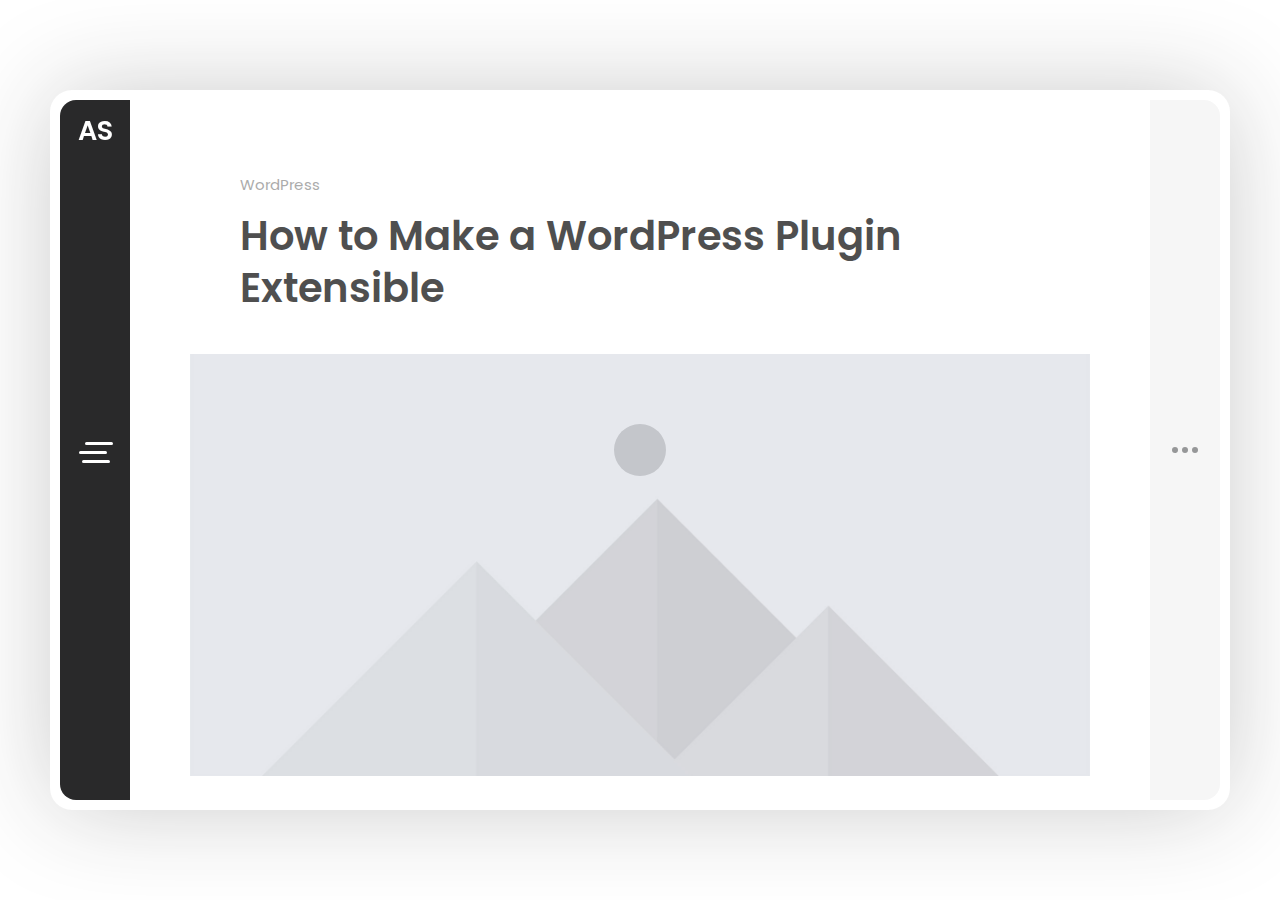
==== commit a163e512: "favicon changes" ====
--- a/blog-post-1.html
+++ b/blog-post-1.html
@@ -8,7 +8,7 @@
     <meta name="description" content="Vattsal Portfolio / Resume Website" />
     <meta name="keywords" content="vcard, resposnive, retina, resume, jquery, css3, bootstrap, portfolio" />
     <meta name="author" content="lmpixels" />
-    <link rel="shortcut icon" href="favicon.ico">
+    <link rel="shortcut icon" href="/img/favicon-16x16.png">
 
 
     <link rel="stylesheet" href="css/normalize.css" type="text/css">
